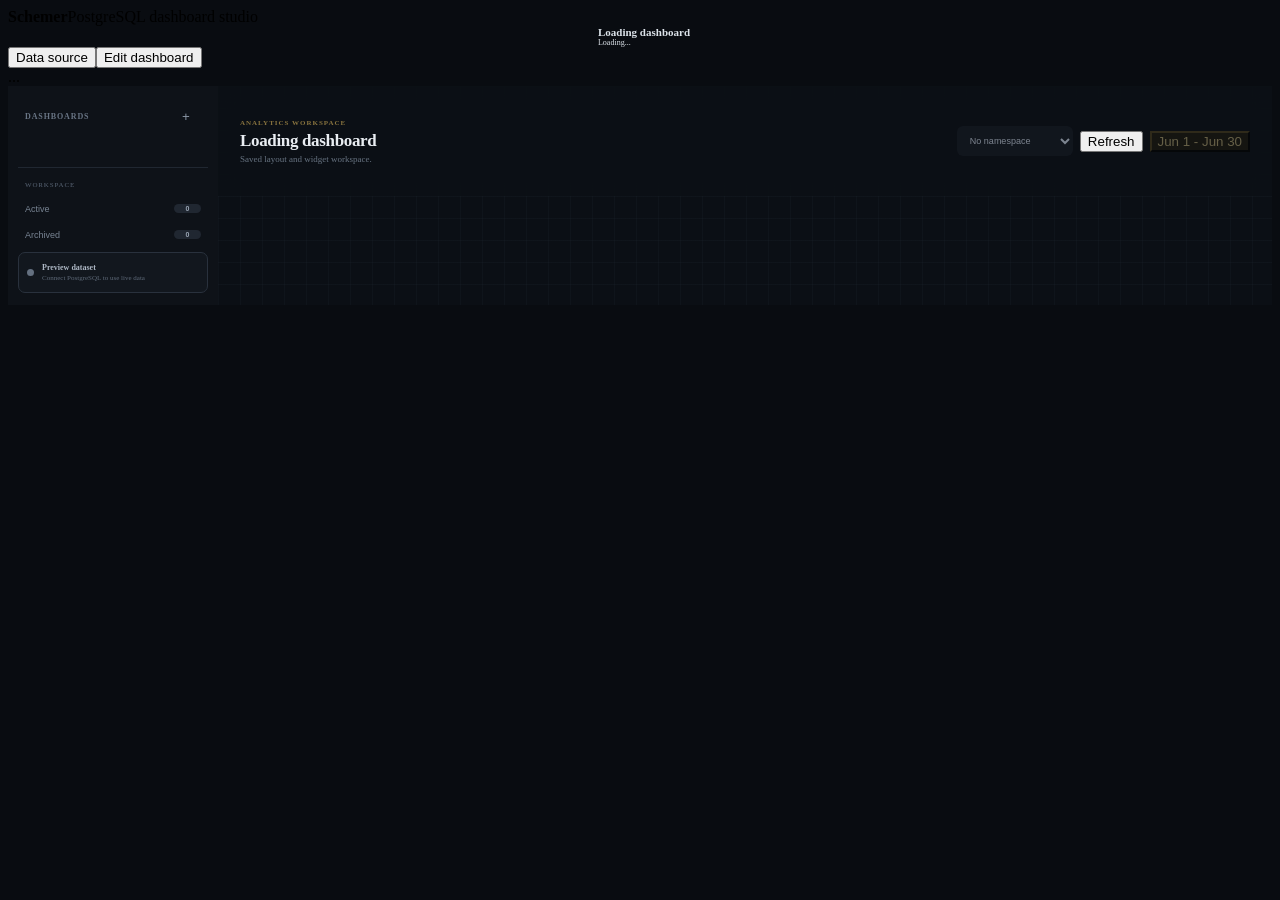
==== src/schemii/schemer_web/index.html @ 8c827c9f "Consolidate shared Schemii and Schemer resources" ====
<!doctype html>
<html lang="en">
  <head>
    <meta charset="UTF-8" />
    <meta name="viewport" content="width=device-width, initial-scale=1.0" />
    <meta name="theme-color" content="#0d1117" />
    <title>Schemer</title>
    <link rel="stylesheet" href="styles.css" />
  </head>
  <body>
    <div class="app-shell">
      <header class="topbar">
        <div class="topbar-leading"><div class="brand"><div class="brand-mark" aria-hidden="true"><span></span><span></span><span></span></div><div><strong>Schemer</strong><span class="brand-subtitle">PostgreSQL dashboard studio</span></div></div><div class="mobile-dashboard-nav"><select id="mobile-dashboard-select" aria-label="Current dashboard"></select><button id="mobile-new-dashboard" type="button" aria-label="Create dashboard">+</button></div></div>
        <div class="dashboard-title"><span class="status-dot" aria-hidden="true"></span><strong id="top-dashboard-title">Loading dashboard</strong><span id="save-status">Loading...</span></div>
        <div class="top-actions"><button class="button button-ghost" id="connections-button" type="button">Data source</button><button class="button button-ghost" id="edit-mode-button" type="button">Edit dashboard</button><button class="button button-primary" id="add-widget-button" type="button" hidden>+ Widget</button><details class="dashboard-menu shared-menu" id="dashboard-menu"><summary class="button button-ghost" aria-label="Dashboard actions">...</summary><div class="shared-menu-surface"><button id="rename-dashboard" type="button">Rename</button><button id="duplicate-dashboard" type="button">Duplicate</button><button id="archive-dashboard" type="button">Archive</button><button class="danger" id="delete-dashboard" type="button">Delete</button></div></details></div>
      </header>

      <main class="schemer-layout">
        <aside class="dashboard-sidebar">
          <div class="sidebar-heading"><span>Dashboards</span><button id="new-dashboard" type="button" aria-label="Create dashboard">+</button></div>
          <div class="dashboard-list" id="dashboard-list"></div>
          <div class="sidebar-section"><span>Workspace</span><button id="show-active-dashboards" type="button">Active <b id="active-dashboard-count">0</b></button><button id="show-archived-dashboards" type="button">Archived <b id="archived-dashboard-count">0</b></button></div>
          <div class="source-summary"><span class="source-light"></span><div><strong id="source-name">Preview dataset</strong><small id="source-detail">Connect PostgreSQL to use live data</small></div></div>
        </aside>

        <section class="dashboard-workspace">
          <header class="dashboard-toolbar">
            <div><span class="eyebrow">Analytics workspace</span><h1 id="dashboard-heading">Loading dashboard</h1><p id="dashboard-description">Saved layout and widget workspace.</p></div>
            <div class="toolbar-actions"><select id="namespace-select" aria-label="PostgreSQL namespace" disabled><option value="">No namespace</option></select><button class="button button-ghost" id="refresh-button" type="button">Refresh</button><button class="button button-ghost date-range" type="button" disabled title="Dashboard date filtering is not available yet">Jun 1 - Jun 30</button></div>
          </header>

          <div class="dashboard-canvas" id="dashboard-canvas" aria-live="polite"></div>
          <div class="dashboard-conflict" id="dashboard-conflict" hidden><strong>This dashboard changed in another tab.</strong><button class="button button-primary" id="reload-dashboard" type="button">Reload current dashboard</button></div>
          <section class="widget-focus" id="widget-focus" role="dialog" aria-modal="true" aria-label="Expanded widget" hidden>
            <div class="widget-focus-main">
              <div class="widget-focus-content" id="widget-focus-content"></div>
            </div>
            <aside class="widget-inspector" id="widget-inspector">
              <header class="widget-inspector-head"><div><span class="eyebrow">Selected population</span><strong id="widget-inspector-title">Metric</strong></div><div class="widget-inspector-actions"><button class="button button-ghost" type="button" id="view-inspector-sql">View SQL</button><button type="button" id="close-widget-inspector" aria-label="Close widget inspector">x</button></div></header>
              <div class="widget-inspector-body" id="widget-inspector-body"></div>
            </aside>
          </section>
          <template id="preview-widget-templates">
            <article class="widget metric-widget" data-preview-id="widget_revenue"><header><div><span>Gross revenue</span><small>Revenue by order date</small></div><button type="button" aria-label="Widget menu">...</button></header><strong>$42,860</strong><p><b>+12.4%</b> from previous period</p><div class="metric-sparkline"><i></i><i></i><i></i><i></i><i></i><i></i><i></i><i></i></div></article>
            <article class="widget metric-widget" data-preview-id="widget_orders"><header><div><span>Orders</span><small>Order count by order date</small></div><button type="button" aria-label="Widget menu">...</button></header><strong>500</strong><p><b>+8.1%</b> across 150 customers</p><div class="metric-sparkline blue"><i></i><i></i><i></i><i></i><i></i><i></i><i></i><i></i></div></article>
            <article class="widget metric-widget" data-preview-id="widget_average"><header><div><span>Average order</span><small>Average value by order date</small></div><button type="button" aria-label="Widget menu">...</button></header><strong>$85.72</strong><p><em>-2.3%</em> from previous period</p><div class="metric-sparkline violet"><i></i><i></i><i></i><i></i><i></i><i></i><i></i><i></i></div></article>
            <article class="widget chart-widget" data-preview-id="widget_trend">
              <header><div><span>Revenue trend</span><small>Daily gross sales</small></div><button type="button" aria-label="Widget menu">...</button></header>
              <div class="chart-area"><div class="chart-axis"><span>$4k</span><span>$3k</span><span>$2k</span><span>$1k</span><span>$0</span></div><svg viewBox="0 0 700 210" preserveAspectRatio="none" aria-label="Preview revenue line chart" role="img"><defs><linearGradient id="area-fill" x1="0" x2="0" y1="0" y2="1"><stop offset="0" stop-color="#f4b942" stop-opacity=".28"/><stop offset="1" stop-color="#f4b942" stop-opacity="0"/></linearGradient></defs><path class="grid" d="M0 20H700M0 65H700M0 110H700M0 155H700M0 200H700"/><path class="area" d="M0 173 C35 165 55 105 90 123 S145 144 180 102 S238 45 270 72 S323 122 360 91 S415 132 450 88 S510 42 545 64 S605 113 640 54 S678 45 700 27 L700 210 L0 210Z"/><path class="line" d="M0 173 C35 165 55 105 90 123 S145 144 180 102 S238 45 270 72 S323 122 360 91 S415 132 450 88 S510 42 545 64 S605 113 640 54 S678 45 700 27"/></svg><div class="chart-labels"><span>Jun 1</span><span>Jun 8</span><span>Jun 15</span><span>Jun 22</span><span>Jun 30</span></div></div>
            </article>
            <article class="widget status-widget" data-preview-id="widget_status"><header><div><span>Order status</span><small>Current distribution</small></div><button type="button" aria-label="Widget menu">...</button></header><div class="donut-wrap"><div class="donut"><strong>500</strong><span>orders</span></div></div><div class="status-legend"><span><i class="paid"></i>Paid <b>100</b></span><span><i class="shipped"></i>Shipped <b>100</b></span><span><i class="packed"></i>Packed <b>100</b></span><span><i class="pending"></i>Pending <b>100</b></span><span><i class="cancelled"></i>Cancelled <b>100</b></span></div></article>
            <article class="widget table-widget" data-preview-id="widget_recent">
              <header><div><span>Recent orders</span><small>Latest activity across all customers</small></div><button type="button" aria-label="Widget menu">...</button></header>
              <div class="table-scroll"><table><thead><tr><th>Order</th><th>Customer</th><th>Status</th><th>Items</th><th>Total</th><th>Ordered</th></tr></thead><tbody><tr><td>#500</td><td>Harper Jones</td><td><span class="badge pending">Pending</span></td><td>2</td><td>$91.40</td><td>Jun 10, 20:00</td></tr><tr><td>#499</td><td>Casey Khan</td><td><span class="badge cancelled">Cancelled</span></td><td>4</td><td>$148.75</td><td>Jun 10, 05:00</td></tr><tr><td>#498</td><td>Morgan Foster</td><td><span class="badge shipped">Shipped</span></td><td>3</td><td>$76.20</td><td>Jun 9, 14:00</td></tr><tr><td>#497</td><td>Blair Evans</td><td><span class="badge packed">Packed</span></td><td>2</td><td>$63.95</td><td>Jun 8, 23:00</td></tr></tbody></table></div>
            </article>
          </template>
        </section>
        <aside class="detail-drawer" id="detail-drawer" aria-label="Detail report" aria-hidden="true" inert>
          <header class="detail-report-head"><button class="detail-report-heading" id="expand-detail-report" type="button" aria-expanded="true"><span class="eyebrow">Detail report</span><strong id="detail-report-title">Selected rows</strong><small id="detail-report-timestamp"></small></button><button id="view-detail-sql" type="button">View SQL</button><span class="shared-icon-button detail-close-spacer" aria-hidden="true"></span></header>
          <div class="detail-report-controls"><div class="detail-filter-chips" id="detail-filter-chips" aria-label="Active detail filters"></div><label>Search<input id="detail-search" type="search" maxlength="256" placeholder="Search detail rows" /></label></div>
          <div class="detail-report-body" id="detail-report-body" aria-live="polite"></div>
          <footer class="detail-report-footer"><span id="detail-report-count"></span><div><button type="button" id="detail-previous">Previous</button><span id="detail-page"></span><button type="button" id="detail-next">Next</button></div></footer>
        </aside>
      </main>
    </div>

    <dialog id="connections-dialog" class="shared-dialog">
      <div class="dialog-head shared-dialog-head"><div><span class="eyebrow">Shared PostgreSQL service</span><h2>Data sources</h2><p>Connections saved here are immediately available in Schemii.</p></div><button id="close-connections" type="button" aria-label="Close">x</button></div>
      <div class="connection-layout">
        <section><div class="section-title"><span>Saved connections</span><button class="button button-ghost" id="new-connection" type="button">+ New</button></div><div class="connection-list" id="connection-list"></div></section>
        <form id="connection-form" class="shared-form">
          <input id="profile-id" type="hidden" />
          <label>Name<input id="profile-name" required maxlength="128" value="Analytics database" /></label>
          <div class="field-pair shared-field-pair"><label>Host<input id="profile-host" required value="127.0.0.1" /></label><label>Port<input id="profile-port" required type="number" min="1" max="65535" value="5432" /></label></div>
          <div class="field-pair shared-field-pair"><label>Database<input id="profile-database" required /></label><label>User<input id="profile-user" required /></label></div>
          <label>Password<input id="profile-password" type="password" autocomplete="new-password" /><small>Leave empty while editing to keep the stored password.</small></label>
          <div class="field-pair shared-field-pair"><label>SSL mode<select id="profile-sslmode"><option>prefer</option><option>require</option><option>verify-ca</option><option>verify-full</option><option>disable</option><option>allow</option></select></label><label>Timeout<input id="profile-timeout" type="number" min="1" max="120" value="10" /></label></div>
          <p class="form-status shared-control-status" id="connection-status"></p><div class="form-actions shared-form-actions"><button class="button button-ghost" id="test-connection" type="button">Test</button><button class="button button-primary" type="submit">Save connection</button></div>
        </form>
      </div>
    </dialog>

    <dialog class="dashboard-form-dialog" id="dashboard-form-dialog">
      <form id="dashboard-form">
        <div class="dialog-head"><div><span class="eyebrow">Dashboard workspace</span><h2 id="dashboard-form-title">New dashboard</h2><p id="dashboard-form-copy">Create an empty dashboard.</p></div><button id="close-dashboard-form" type="button" aria-label="Close">x</button></div>
        <div class="dashboard-form-body"><label>Dashboard name<input id="dashboard-name" required maxlength="128" /></label><p class="form-status" id="dashboard-form-status"></p><div class="form-actions"><button class="button button-ghost" id="cancel-dashboard-form" type="button">Cancel</button><button class="button button-primary" type="submit">Continue</button></div></div>
      </form>
    </dialog>

    <dialog class="widget-editor-dialog" id="widget-editor-dialog">
      <div class="dialog-head"><div><span class="eyebrow">Widget name</span><input class="widget-editor-name" id="widget-editor-name" required maxlength="128" aria-label="Widget name" /><p>Configure this widget without affecting other dashboard widgets.</p></div><button id="close-widget-editor" type="button" aria-label="Close widget editor">x</button></div>
      <div class="widget-editor-layout">
        <nav class="widget-editor-nav" role="tablist" aria-label="Widget configuration sections"><button class="active" role="tab" aria-controls="widget-source-editor" type="button" data-editor-section="source">Source</button><button role="tab" aria-controls="widget-query-editor" type="button" data-editor-section="query">Visualization</button><button role="tab" aria-controls="widget-query-editor" type="button" data-editor-section="filters">Filters <small>AND / OR</small></button><button role="tab" aria-controls="widget-query-editor" type="button" data-editor-section="sort">Sort <small>&amp; Limit</small></button><button role="tab" aria-controls="widget-query-editor" type="button" data-editor-section="detail">Detail Report</button></nav>
        <section class="widget-source-editor" id="widget-source-editor" role="tabpanel"><div class="widget-source-selectors"><label>Connection<select id="widget-source-profile" aria-label="Widget source connection"></select></label><label>Namespace<select id="widget-source-namespace" aria-label="Widget source namespace"></select></label></div><div class="relation-browser"><div class="relation-browser-head"><strong>Relations</strong><span>Tables, views, and materialized views</span></div><p id="relation-browser-status" aria-live="polite">Select a connection and namespace.</p><div class="relation-list" id="relation-list"></div><section class="relation-detail" id="relation-detail" hidden></section></div></section>
        <section class="widget-query-editor" id="widget-query-editor" role="tabpanel" hidden><header><div><strong id="widget-query-heading">Groupings &amp; Measures</strong><p id="widget-query-copy">Choose result groupings and aggregate measures.</p></div><button class="button button-ghost" id="reset-widget-query" type="button">Reset query to saved</button></header><div class="query-editor-groups" id="widget-query-fields"></div><footer><label id="widget-query-limit-field" hidden>Result row limit<input id="widget-query-limit" type="number" min="1" max="500" value="100" /></label><p class="form-status" id="widget-query-status" aria-live="polite">Name and source save automatically. Query changes remain local until applied.</p><button class="button button-primary" id="apply-widget-query" type="button">Apply query &amp; run</button></footer></section>
      </div>
    </dialog>

    <dialog class="executed-sql-dialog" id="executed-sql-dialog">
      <div class="dialog-head"><div><span class="eyebrow" id="executed-sql-context">Widget result</span><h2 id="executed-sql-title">Executed SQL</h2><p id="executed-sql-status"></p></div><button id="close-executed-sql" type="button" aria-label="Close executed SQL">x</button></div>
      <div class="executed-sql-body"><pre><code id="executed-sql-code"></code></pre><section id="executed-sql-parameters" hidden><strong>Bound parameters</strong><pre><code id="executed-sql-parameter-code"></code></pre></section></div>
    </dialog>

    <div class="app-tooltip" id="app-tooltip" role="tooltip" hidden></div>
    <script src="/shared/session-client.js"></script><script src="/shared/postgres-client.js"></script><script src="/shared/profile-manager.js"></script><script src="/shared/ui-components.js"></script><script src="app.js"></script>
  </body>
</html>
---- src/schemii/schemer_web/styles.css ----
@import url("/shared/theme.css");

body { background: #090c11; }
.mobile-dashboard-nav { display: none; min-width: 0; align-items: center; gap: 5px; }.mobile-dashboard-nav select { min-width: 0; max-width: 180px; height: 30px; padding: 0 8px; border: 1px solid #2b3440; border-radius: 5px; outline: 0; color: #d3dae3; background: #151a22; font-size: 10px; }.mobile-dashboard-nav button { width: 30px; height: 30px; border: 1px solid #343d4b; border-radius: 5px; color: #aeb8c5; background: #151a22; cursor: pointer; }
.dashboard-title { display: grid; grid-template-columns: auto auto; align-items: center; justify-content: center; gap: 0 8px; color: #dce3ea; font-size: 11px; }
.dashboard-title .status-dot { grid-row: 1 / 3; }
.dashboard-title span:last-child { grid-column: 2; color: var(--faint); font-size: 8px; }
.dashboard-title span[data-state="dirty"] { color: #d8b45c; }.dashboard-title span[data-state="saving"] { color: #8ba9cc; }.dashboard-title span[data-state="error"] { color: #e47b84; }
.dashboard-menu { position: relative; }.dashboard-menu summary { list-style: none; }.dashboard-menu summary::-webkit-details-marker { display: none; }.dashboard-menu > div { position: absolute; z-index: 40; top: calc(100% + 7px); right: 0; display: grid; width: 130px; padding: 4px; border: 1px solid var(--line-strong); border-radius: 6px; background: #151a22; box-shadow: 0 16px 38px rgba(0,0,0,.5); }.dashboard-menu:not([open]) > div { display: none; }.dashboard-menu button { padding: 8px; border: 0; border-radius: 4px; color: #abb5c2; text-align: left; background: transparent; font-size: 9px; cursor: pointer; }.dashboard-menu button:hover { color: var(--text); background: #202731; }.dashboard-menu button.danger { color: #df858d; }
.schemer-layout { display: grid; grid-template-columns: 210px minmax(0, 1fr); min-height: 0; }
.dashboard-sidebar { display: flex; min-height: 0; flex-direction: column; gap: 5px; padding: 15px 10px 12px; border-right: 1px solid var(--line); background: #0e1218; }
.sidebar-heading, .section-title { display: flex; align-items: center; justify-content: space-between; padding: 0 7px 8px; color: #697585; font-size: 8px; font-weight: 750; text-transform: uppercase; letter-spacing: .11em; }
.sidebar-heading button, .dialog-head > button:not(.shared-icon-button) { border: 0; color: #8994a3; background: transparent; cursor: pointer; }
.dashboard-link { display: grid; grid-template-columns: 4px minmax(0, 1fr); gap: 8px; align-items: stretch; padding: 9px 9px 9px 5px; border: 1px solid transparent; border-radius: 6px; color: #9aa5b4; text-align: left; background: transparent; cursor: pointer; }
.dashboard-link i { border-radius: 4px; background: #343d4b; }
.dashboard-link span { display: grid; gap: 3px; font-size: 10px; }
.dashboard-link small { color: #586474; font-size: 7px; }
.dashboard-link.active { color: #eee6ca; border-color: #493c20; background: #1e1a11; }
.dashboard-link.active i { background: var(--accent); box-shadow: 0 0 8px rgba(244, 185, 66, .28); }
.dashboard-list { display: grid; gap: 5px; }.empty-sidebar { margin: 8px; color: #5e6978; font-size: 8px; line-height: 1.5; }
.sidebar-section { display: grid; gap: 2px; margin-top: 18px; padding-top: 13px; border-top: 1px solid #202731; }
.sidebar-section > span { padding: 0 7px 6px; color: #586474; font-size: 7px; text-transform: uppercase; letter-spacing: .12em; }
.sidebar-section button { display: flex; justify-content: space-between; padding: 7px; border: 0; color: #788493; text-align: left; background: transparent; font-size: 9px; cursor: pointer; }
.sidebar-section b { min-width: 17px; padding: 1px 5px; border-radius: 8px; color: #9aa5b4; background: #202731; text-align: center; font-size: 7px; }
.source-summary { display: grid; grid-template-columns: auto minmax(0, 1fr); gap: 8px; align-items: center; margin-top: auto; padding: 10px 8px; border: 1px solid #29313d; border-radius: 7px; background: #12171e; }
.source-light { width: 7px; height: 7px; border-radius: 50%; background: #647080; }
.source-summary.connected .source-light { background: #64c793; box-shadow: 0 0 8px rgba(100, 199, 147, .4); }
.source-summary div { display: grid; min-width: 0; gap: 2px; }
.source-summary strong, .source-summary small { overflow: hidden; text-overflow: ellipsis; white-space: nowrap; }
.source-summary strong { color: #aeb8c5; font-size: 8px; }
.source-summary small { color: #5e6978; font-size: 7px; }
.dashboard-workspace { min-width: 0; min-height: 0; overflow: auto; background-color: #0b0f15; background-image: linear-gradient(rgba(38, 46, 57, .16) 1px, transparent 1px), linear-gradient(90deg, rgba(38, 46, 57, .16) 1px, transparent 1px); background-size: 22px 22px; }
.dashboard-toolbar { position: sticky; z-index: 5; top: 0; display: flex; align-items: center; justify-content: space-between; gap: 20px; min-height: 82px; padding: 14px 22px; border-bottom: 1px solid var(--line); background: rgba(12, 16, 22, .94); backdrop-filter: blur(10px); }
.eyebrow { display: block; margin-bottom: 4px; color: #88733f; font-size: 7px; font-weight: 750; text-transform: uppercase; letter-spacing: .14em; }
.dashboard-toolbar h1, .dialog-head h2 { margin: 0; color: #e9edf2; font-size: 17px; letter-spacing: -.02em; }
.dashboard-toolbar p, .dialog-head p { margin: 3px 0 0; color: #687483; font-size: 9px; }
.toolbar-actions { display: flex; align-items: center; gap: 7px; }
.toolbar-actions select { height: 30px; max-width: 150px; padding: 0 26px 0 9px; border: 1px solid var(--line-strong); border-radius: 6px; color: #aeb8c5; background: #151a22; font-size: 9px; }
.date-range { color: #b8a976; border-color: #514422; background: #201b11; }
.dashboard-canvas { display: grid; grid-template-columns: repeat(12, minmax(0, 1fr)); grid-auto-rows: 46px; gap: 12px; width: min(1280px, calc(100% - 36px)); min-height: calc(100% - 118px); margin: 18px auto 50px; }
.widget { position: relative; grid-column: span 4; min-width: 0; min-height: 0 !important; height: 100%; overflow: hidden; border: 1px solid #29313d; border-radius: 8px; background: linear-gradient(150deg, rgba(22, 28, 37, .97), rgba(14, 18, 24, .98)); box-shadow: 0 12px 30px rgba(0, 0, 0, .2); }
.widget.dragging { z-index: 3; opacity: .45; border-color: var(--accent); box-shadow: 0 18px 42px rgba(0,0,0,.38); will-change: transform; }
.widget.swap-target { border-color: var(--accent); box-shadow: inset 0 0 0 1px rgba(244,185,66,.38), 0 16px 38px rgba(0,0,0,.34); }
.widget > header { display: flex; min-height: 43px; align-items: center; justify-content: space-between; gap: 8px; padding: 9px 12px; border-bottom: 1px solid #252d38; }
.widget > header div { display: grid; gap: 2px; }.widget > header > div:first-child { min-width: 0; flex: 1; }.widget > header > div:first-child > span, .widget > header > div:first-child > small { overflow: hidden; text-overflow: ellipsis; white-space: nowrap; }
.widget > header span { color: #c5ced9; font-size: 9px; font-weight: 700; }
.widget > header small { color: #5f6a79; font-size: 7px; }
.widget > header button:not(.shared-icon-button) { border: 0; color: #687483; background: transparent; cursor: pointer; }
.dashboard-edit-mode .widget > header { cursor: grab; }.dashboard-edit-mode .widget.dragging > header { cursor: grabbing; }.widget-edit-controls { display: none !important; align-items: center; gap: 4px !important; }.dashboard-edit-mode .widget-edit-controls { display: flex !important; width: auto; flex: 0 0 auto; justify-content: flex-end; }.dashboard-edit-mode .widget { outline: 1px dashed rgba(126, 137, 151,.16); user-select: none; }
.metric-widget { min-height: 142px; }
.metric-widget > strong { display: block; padding: 14px 14px 0; color: #f1f4f7; font-size: 26px; letter-spacing: -.04em; }
.metric-widget p { margin: 4px 14px 8px; color: #647080; font-size: 8px; }
.metric-widget p b { color: #64c793; }
.metric-widget p em { color: #e47b84; font-style: normal; }
.metric-sparkline { display: flex; height: 28px; align-items: end; gap: 3px; padding: 0 14px; }
.metric-sparkline i { width: 12.5%; border-radius: 2px 2px 0 0; background: rgba(244, 185, 66, .45); }
.metric-sparkline i:nth-child(1) { height: 25%; }.metric-sparkline i:nth-child(2) { height: 44%; }.metric-sparkline i:nth-child(3) { height: 37%; }.metric-sparkline i:nth-child(4) { height: 62%; }.metric-sparkline i:nth-child(5) { height: 49%; }.metric-sparkline i:nth-child(6) { height: 78%; }.metric-sparkline i:nth-child(7) { height: 67%; }.metric-sparkline i:nth-child(8) { height: 93%; }
.metric-sparkline.blue i { background: rgba(101, 169, 255, .42); }.metric-sparkline.violet i { background: rgba(155, 130, 244, .4); }
.widget.wide { grid-column: span 8; min-height: 310px; }.status-widget { min-height: 310px; }.widget.full { grid-column: 1 / -1; }
.chart-area { position: relative; height: 260px; padding: 13px 16px 24px 42px; }.chart-area svg { width: 100%; height: 205px; overflow: visible; }.chart-area .grid { fill: none; stroke: #252d37; stroke-width: 1; vector-effect: non-scaling-stroke; }.chart-area .area { fill: url(#area-fill); }.chart-area .line { fill: none; stroke: var(--accent); stroke-width: 2.5; vector-effect: non-scaling-stroke; filter: drop-shadow(0 0 5px rgba(244,185,66,.25)); }
.chart-axis { position: absolute; top: 12px; bottom: 43px; left: 10px; display: flex; flex-direction: column; justify-content: space-between; color: #566170; font: 7px ui-monospace, monospace; }.chart-labels { display: flex; justify-content: space-between; color: #566170; font: 7px ui-monospace, monospace; }
.donut-wrap { display: grid; place-items: center; padding: 18px 0 10px; }.donut { display: grid; width: 108px; height: 108px; place-content: center; border-radius: 50%; background: radial-gradient(circle at center, #141a21 0 52%, transparent 53%), conic-gradient(#f4b942 0 20%, #65a9ff 20% 40%, #9b82f4 40% 60%, #59c894 60% 80%, #ef7c8e 80%); box-shadow: 0 0 24px rgba(0,0,0,.25); text-align: center; }.donut strong { font-size: 18px; }.donut span { color: #687483; font-size: 7px; text-transform: uppercase; letter-spacing: .1em; }
.status-legend { display: grid; grid-template-columns: 1fr 1fr; gap: 7px 12px; padding: 4px 16px 14px; }.status-legend span { display: grid; grid-template-columns: auto 1fr auto; align-items: center; gap: 6px; color: #778392; font-size: 7px; }.status-legend i { width: 6px; height: 6px; border-radius: 2px; }.status-legend b { color: #aeb8c5; }.paid { background: #f4b942; }.shipped { background: #65a9ff; }.packed { background: #9b82f4; }.pending { background: #59c894; }.cancelled { background: #ef7c8e; }
.table-widget { min-height: 250px; }.table-scroll { overflow: auto; }.table-widget table { width: 100%; border-collapse: collapse; font-size: 8px; }.table-widget th, .table-widget td { padding: 10px 13px; border-bottom: 1px solid #222a34; text-align: left; white-space: nowrap; }.table-widget th { color: #677382; background: #121820; font-size: 7px; text-transform: uppercase; letter-spacing: .06em; }.table-widget td { color: #aeb8c5; }.table-widget tbody tr:hover { background: #181d24; }.badge { display: inline-block; padding: 3px 6px; border-radius: 8px; color: #d8dfe7; background: #29313d; font-size: 7px; }.badge.pending { color: #8bddae; background: #162a21; }.badge.shipped { color: #98c8ff; background: #17263a; }.badge.packed { color: #c3b4ff; background: #241f39; }.badge.cancelled { color: #f0a2a9; background: #321c21; }
.empty-dashboard { grid-column: 1 / -1; align-self: start; margin: 40px auto; color: #687483; font-size: 10px; }.dashboard-conflict { position: fixed; z-index: 30; right: 18px; bottom: 18px; display: flex; align-items: center; gap: 12px; padding: 12px; border: 1px solid #713a42; border-radius: 7px; color: #efabb1; background: #2a171c; box-shadow: 0 16px 38px rgba(0,0,0,.45); font-size: 9px; }.dashboard-conflict[hidden] { display: none; }
dialog { width: min(820px, calc(100vw - 28px)); padding: 0; border: 1px solid #3a4351; border-radius: 10px; color: var(--text); background: #10151c; box-shadow: 0 30px 90px rgba(0,0,0,.65); }dialog::backdrop { background: rgba(2,5,8,.75); backdrop-filter: blur(3px); }.dialog-head { display: flex; justify-content: space-between; padding: 17px 19px; border-bottom: 1px solid var(--line); }.dialog-head > button { align-self: start; font-size: 14px; }.connection-layout { display: grid; grid-template-columns: 280px minmax(0, 1fr); min-height: 440px; }.connection-layout > section { padding: 15px 10px; border-right: 1px solid var(--line); background: #0d1117; }.connection-list { display: grid; gap: 6px; }.connection-item { display: grid; gap: 3px; width: 100%; padding: 10px; border: 1px solid #29313d; border-radius: 6px; color: #b9c2cd; text-align: left; background: #141a22; cursor: pointer; }.connection-item.active { border-color: #66552a; background: #201b11; }.connection-item small { color: #667180; font-size: 7px; }.connection-layout form { display: grid; align-content: start; gap: 11px; padding: 18px; }.connection-layout label { display: grid; gap: 5px; color: #758190; font-size: 8px; }.connection-layout input, .connection-layout select { width: 100%; height: 32px; padding: 0 9px; border: 1px solid #303947; border-radius: 5px; outline: 0; color: #d3dae3; background: #0b0f15; font-size: 9px; }.connection-layout input:focus, .connection-layout select:focus { border-color: #80682e; }.connection-layout label small { color: #525e6d; font-size: 7px; }.field-pair { display: grid; grid-template-columns: 1fr 1fr; gap: 10px; }.form-actions { display: flex; justify-content: flex-end; gap: 7px; padding-top: 5px; }.form-status { min-height: 16px; margin: 0; color: #d59a58; font-size: 8px; }.form-status.error { color: #e47b84; }.empty-connection { padding: 22px 12px; color: #687483; text-align: center; font-size: 9px; }
.dashboard-form-dialog { width: min(440px, calc(100vw - 28px)); }.dashboard-form-body { display: grid; gap: 12px; padding: 18px; }.dashboard-form-body label { display: grid; gap: 6px; color: #758190; font-size: 8px; }.dashboard-form-body input { height: 34px; padding: 0 10px; border: 1px solid #303947; border-radius: 5px; outline: 0; color: #d3dae3; background: #0b0f15; }.dashboard-form-body input:focus { border-color: #80682e; }
.connection-layout form { max-height: min(680px, calc(100vh - 100px)); overflow: auto; }.relation-browser { display: grid; min-height: 150px; gap: 8px; margin-top: 5px; padding-top: 14px; border-top: 1px solid #29313d; }.relation-browser-head { display: flex; align-items: baseline; justify-content: space-between; gap: 12px; }.relation-browser-head strong { color: #c9d1db; font-size: 9px; }.relation-browser-head span, .relation-browser > p { margin: 0; color: #626e7d; font-size: 7px; }.relation-list { display: grid; max-height: 190px; gap: 5px; overflow: auto; }.relation-item { display: flex; min-height: 32px; align-items: center; justify-content: space-between; gap: 12px; padding: 7px 9px; border: 1px solid #29313d; border-radius: 5px; color: #aeb8c5; text-align: left; background: #121820; cursor: pointer; }.relation-item:hover, .relation-item:focus-visible { border-color: #4b5664; outline: 0; background: #171e27; }.relation-item.active { color: #f0e4bf; border-color: #685529; background: #211b10; }.relation-item strong { overflow: hidden; font-size: 8px; text-overflow: ellipsis; white-space: nowrap; }.relation-item span { flex: 0 0 auto; color: #6f7b8a; font-size: 7px; text-transform: uppercase; letter-spacing: .06em; }.relation-detail { display: grid; max-height: 270px; gap: 7px; overflow: auto; padding: 10px; border: 1px solid #3b4654; border-radius: 6px; background: #0d1218; }.relation-detail[hidden] { display: none; }.relation-detail > header { display: flex; align-items: center; justify-content: space-between; gap: 12px; }.relation-detail > header strong { color: #d7dee6; font-size: 10px; }.relation-detail > header span { color: #ac9360; font-size: 7px; text-transform: uppercase; letter-spacing: .06em; }.relation-fingerprint-label { color: #647080; font-size: 7px; text-transform: uppercase; letter-spacing: .08em; }.relation-fingerprint { overflow-wrap: anywhere; color: #8895a4; font: 7px/1.45 ui-monospace, monospace; }.relation-columns { width: 100%; border-collapse: collapse; font: 8px ui-monospace, monospace; }.relation-columns th, .relation-columns td { padding: 7px 6px; border-bottom: 1px solid #252d38; text-align: left; white-space: nowrap; }.relation-columns th { color: #687483; font-size: 7px; text-transform: uppercase; letter-spacing: .05em; }.relation-columns td { color: #b4beca; }
.relation-assignment { display: grid; gap: 8px; margin-top: 3px; padding-top: 10px; border-top: 1px solid #29313d; }.relation-assignment label { display: grid; grid-template-columns: 1fr minmax(150px, 1.4fr); align-items: center; gap: 10px; color: #788493; font-size: 8px; }.relation-assignment select { height: 29px; padding: 0 8px; border: 1px solid #35404d; border-radius: 5px; color: #c0c9d3; background: #11171e; font-size: 8px; }.relation-assignment > div { display: flex; align-items: center; gap: 7px; }.relation-assignment > div span { margin-left: auto; color: #788493; font-size: 7px; }.widget-source-label { color: #9b8653 !important; }
.relation-assignment > strong { color: #8d99a8; font-size: 8px; }
.column-suggestions { display: flex; gap: 4px; color: #5f6b79; }.column-suggestions span { padding: 2px 5px; border: 1px solid #4b4128; border-radius: 8px; color: #bca66d; background: #201b11; font: 7px ui-monospace, monospace; text-transform: uppercase; letter-spacing: .04em; }
.relation-preview { display: grid; gap: 7px; margin-top: 3px; padding-top: 10px; border-top: 1px solid #29313d; }.relation-preview > header { display: flex; align-items: center; justify-content: space-between; gap: 10px; }.relation-preview > header strong { color: #aeb8c5; font-size: 8px; }.relation-preview > p { margin: 0; color: #687483; font-size: 7px; }.relation-preview-data { max-width: 100%; overflow: auto; border: 1px solid #29313d; border-radius: 5px; }.relation-preview-data:empty { display: none; }.relation-preview-table { width: 100%; border-collapse: collapse; font: 8px ui-monospace, monospace; }.relation-preview-table th, .relation-preview-table td { max-width: 240px; padding: 7px 8px; overflow: hidden; border-bottom: 1px solid #252d38; text-align: left; text-overflow: ellipsis; white-space: nowrap; }.relation-preview-table th { color: #738090; background: #121820; font-size: 7px; text-transform: uppercase; letter-spacing: .05em; }.relation-preview-table td { color: #b8c1cc; }
.relation-change-notice { display: grid; gap: 4px; padding: 9px 10px; border: 1px solid #713a42; border-radius: 5px; background: #27171b; }.relation-change-notice strong { color: #ed9ba3; font-size: 8px; }.relation-change-notice p { margin: 0; color: #b97a82; font-size: 7px; line-height: 1.5; }
.widget-source-editor[hidden], .widget-query-editor[hidden] { display: none; }.widget-query-editor { display: grid; min-width: 0; align-content: start; gap: 14px; padding: 16px; overflow: auto; }.widget-query-editor > header, .query-editor-group > header { display: flex; align-items: center; justify-content: space-between; gap: 12px; }.widget-query-editor > header strong, .query-editor-group > header strong { color: #cdd5de; font-size: 10px; }.widget-query-editor header p { margin: 3px 0 0; color: #657180; font-size: 8px; }.query-editor-groups { display: grid; gap: 12px; }.query-editor-group { display: grid; gap: 9px; padding: 12px; border: 1px solid #303947; border-radius: 7px; background: #0d1218; }.query-editor-rows { display: grid; gap: 7px; }.query-editor-row { display: grid; grid-template-columns: repeat(auto-fit, minmax(120px, 1fr)) auto; gap: 7px; align-items: end; padding: 9px; border: 1px solid #29313d; border-radius: 5px; background: #141a22; }.query-editor-row label, .widget-query-editor > footer label { display: grid; gap: 5px; color: #74808f; font-size: 7px; }.query-editor-row input:not([type="checkbox"]), .query-editor-row select, .query-editor-row textarea, .widget-query-editor > footer input { width: 100%; min-height: 30px; padding: 7px 8px; border: 1px solid #35404d; border-radius: 4px; color: #cbd3dc; background: #0b0f15; font: 8px/1.4 ui-monospace, monospace; }.query-editor-row input:not([type="checkbox"]), .query-editor-row select, .widget-query-editor > footer input { height: 30px; padding-top: 0; padding-bottom: 0; }.query-editor-row textarea { resize: vertical; }.query-editor-row input[type="checkbox"] { width: 16px; height: 16px; margin: 7px 0; accent-color: var(--accent); }.query-remove { height: 30px; padding: 0 7px; border: 1px solid #593039; border-radius: 4px; color: #d5878f; background: #241419; font-size: 7px; cursor: pointer; }.widget-query-editor > footer { position: sticky; bottom: -16px; display: grid; grid-template-columns: minmax(120px, 180px) 1fr auto; gap: 10px; align-items: end; padding: 12px 0 2px; background: #10151c; }.widget-query-editor > footer .form-status { align-self: center; }.query-result-widget { display: flex; flex-direction: column; }.query-result-scroll { min-height: 0; flex: 1; overflow: auto; }.query-result-scroll table { width: 100%; border-collapse: collapse; font: 9px ui-monospace, monospace; }.query-result-scroll th, .query-result-scroll td { padding: 10px 11px; border-bottom: 1px solid #252d38; text-align: left; white-space: nowrap; }.query-result-scroll th { position: sticky; top: 0; color: #7c8897; background: #121820; font-size: 7px; text-transform: uppercase; letter-spacing: .05em; }.query-result-scroll td { color: #c3ccd6; }.query-result-scroll tbody tr:nth-child(even) { background: #11171e; }.query-result-status { margin: auto !important; padding: 20px !important; color: #758190 !important; text-align: center; }.query-result-status.error { color: #e18a93 !important; }.query-result-summary { margin: 0 !important; padding: 8px 11px !important; border-top: 1px solid #29313d; color: #667282 !important; font-size: 7px !important; }
.grouping-picker { position: relative; width: min(520px, 100%); }.grouping-picker > summary { min-height: 34px; padding: 9px 32px 9px 10px; border: 1px solid #3b4654; border-radius: 5px; color: #c8d1dc; background: #121820; font-size: 8px; cursor: pointer; list-style-position: inside; }.grouping-picker > div { position: absolute; z-index: 10; top: calc(100% + 5px); right: 0; left: 0; display: grid; max-height: 260px; gap: 2px; padding: 6px; overflow: auto; border: 1px solid #465261; border-radius: 6px; background: #11171e; box-shadow: 0 18px 40px rgba(0,0,0,.5); }.grouping-picker:not([open]) > div { display: none; }.grouping-picker label { display: grid; grid-template-columns: auto minmax(0,1fr) auto; align-items: center; gap: 8px; padding: 7px 8px; border-radius: 4px; color: #bcc5d0; font-size: 8px; cursor: pointer; }.grouping-picker label:hover { background: #1c242e; }.grouping-picker input { accent-color: var(--accent); }.grouping-picker small { color: #667282; font: 7px ui-monospace, monospace; }.filter-condition-group { display: grid; gap: 8px; padding: 10px; border: 1px solid #4b4028; border-radius: 7px; background: #15130e; }.filter-condition-group > header { display: flex; align-items: center; justify-content: space-between; gap: 10px; }.filter-condition-group > header h3 { margin: 0; color: #d2bd83; font-size: 8px; text-transform: uppercase; letter-spacing: .08em; }.filter-conditions { display: grid; gap: 6px; }.filter-condition-join, .filter-group-join { display: flex; align-items: center; gap: 8px; color: #897641; font-size: 7px; font-weight: 800; letter-spacing: .12em; }.filter-condition-join::before, .filter-condition-join::after, .filter-group-join::before, .filter-group-join::after { height: 1px; flex: 1; background: #42391f; content: ""; }.filter-group-join { margin: 3px 0; color: #d59a58; }.filter-group-join::before, .filter-group-join::after { background: #654321; }.filter-add-condition { justify-self: start; }
.filter-between-values { display: grid; grid-template-columns: 1fr 1fr; gap: 6px; }.query-editor-row input[type="date"], .query-editor-row input[type="datetime-local"], .query-editor-row input[type="time"] { color-scheme: dark; }
.grouping-picker > summary { display: flex; align-items: center; list-style: none; }.grouping-picker > summary::after { width: 7px; height: 7px; margin: -4px 3px 0 auto; flex: 0 0 auto; border-right: 2px solid #aeb8c5; border-bottom: 2px solid #aeb8c5; content: ""; transform: rotate(45deg); }.grouping-picker > summary::-webkit-details-marker { display: none; }
.query-calendar-control { position: relative; display: grid; grid-template-columns: minmax(0,1fr) auto; }.query-calendar-control > input { border-radius: 4px 0 0 4px !important; }.query-calendar-toggle { min-height: 30px; padding: 0 8px; border: 1px solid #35404d; border-left: 0; border-radius: 0 4px 4px 0; color: #bca66d; background: #11171e; font-size: 7px; cursor: pointer; }.query-calendar-toggle:hover, .query-calendar-toggle[aria-expanded="true"] { color: #f0dfad; border-color: #6c5728; background: #241e11; }.query-calendar-popup { position: absolute; z-index: 30; top: calc(100% + 5px); left: 0; display: grid; width: 286px; gap: 9px; padding: 10px; border: 1px solid #4b5664; border-radius: 7px; color: #c7d0da; background: #10151c; box-shadow: 0 20px 48px rgba(0,0,0,.65); }.query-calendar-popup[hidden] { display: none; }.filter-between-values > label:last-child .query-calendar-popup { right: 0; left: auto; }.query-calendar-popup > header { display: grid; grid-template-columns: 28px 1fr 28px; align-items: center; gap: 5px; }.query-calendar-popup > header strong { color: #e5e9ee; text-align: center; font-size: 9px; }.query-calendar-popup button { min-height: 26px; border: 1px solid transparent; border-radius: 4px; color: #9da8b5; background: transparent; font-size: 8px; cursor: pointer; }.query-calendar-popup button:hover, .query-calendar-popup button:focus-visible { color: #f2e2b3; border-color: #5b4921; outline: 0; background: #211b10; }.query-calendar-grid { display: grid; grid-template-columns: repeat(7, 1fr); gap: 2px; }.query-calendar-grid > span { padding: 4px 0; color: #657180; text-align: center; font-size: 7px; }.query-calendar-grid button { aspect-ratio: 1; min-height: 0; padding: 0; }.query-calendar-grid button.outside { color: #4e5967; }.query-calendar-grid button.selected { color: #17130b; border-color: #e2ac3f; background: var(--accent); font-weight: 800; }.query-calendar-popup > footer { display: grid; gap: 8px; padding-top: 7px; border-top: 1px solid #29313d; }.query-calendar-popup > footer > label { display: grid; grid-template-columns: auto 1fr; align-items: center; gap: 8px; }.query-calendar-popup .query-calendar-time { min-width: 0; }.query-calendar-popup > footer > div { display: flex; justify-content: space-between; }
.executed-sql-dialog { width: min(900px, calc(100vw - 28px)); }.executed-sql-body { display: grid; max-height: min(620px, calc(100vh - 150px)); gap: 12px; padding: 16px; overflow: auto; }.executed-sql-body > pre, .executed-sql-body section { margin: 0; padding: 14px; overflow: auto; border: 1px solid #303947; border-radius: 7px; background: #0a0e13; }.executed-sql-body code { color: #c8d2dd; font: 11px/1.65 ui-monospace, SFMono-Regular, Consolas, monospace; white-space: pre; }.executed-sql-body section { display: grid; gap: 9px; }.executed-sql-body section[hidden] { display: none; }.executed-sql-body section strong { color: #8c98a7; font-size: 8px; text-transform: uppercase; letter-spacing: .09em; }.executed-sql-body section pre { margin: 0; }
@media (max-width: 900px) { .schemer-layout { grid-template-columns: 1fr; }.dashboard-sidebar { display: none; }.widget, .widget.wide { grid-column: span 6; }.dashboard-toolbar { align-items: flex-start; flex-direction: column; }.toolbar-actions { width: 100%; overflow-x: auto; }.connection-layout { grid-template-columns: 1fr; }.connection-layout > section { border-right: 0; border-bottom: 1px solid var(--line); }.topbar { grid-template-columns: 1fr auto; }.dashboard-title { display: none; } }
@media (max-width: 600px) { .brand-subtitle { display: none; }.dashboard-canvas { width: calc(100% - 20px); grid-auto-rows: auto; }.dashboard-canvas .widget { grid-column: 1 / -1 !important; grid-row: auto !important; order: var(--mobile-order); min-height: var(--mobile-height) !important; }.field-pair { grid-template-columns: 1fr; }.top-actions { gap: 3px; }.top-actions .button, .dashboard-menu summary { padding: 0 5px; font-size: 8px; }.dashboard-conflict { right: 10px; bottom: 10px; left: 10px; justify-content: space-between; } }

/* Dashboard cards are uniform launchers; detail lives in the expanded workspace. */
.dashboard-workspace { position: relative; }
.dashboard-workspace.widget-focus-open { overflow: hidden; }
.dashboard-canvas { grid-template-columns: repeat(auto-fit, minmax(240px, 1fr)); grid-auto-rows: 260px; align-content: start; }
.dashboard-canvas .widget { grid-column: auto !important; grid-row: auto !important; order: initial; min-height: 0 !important; height: 260px; cursor: pointer; transition: border-color .16s, box-shadow .16s, transform .16s; }
.dashboard-canvas .widget:hover, .dashboard-canvas .widget:focus-visible { border-color: #566273; outline: 0; box-shadow: 0 16px 38px rgba(0,0,0,.34); transform: translateY(-2px); }
.dashboard-canvas .widget[data-source-state="checking"] { cursor: wait; }.dashboard-canvas .widget.source-invalid { border-color: #713a42; cursor: not-allowed; box-shadow: inset 0 0 0 1px rgba(228,123,132,.12); }.dashboard-canvas .widget.source-invalid:hover { border-color: #8b4651; transform: none; }.dashboard-canvas .widget.source-invalid .widget-source-label { color: #e28b93 !important; }
.dashboard-canvas .chart-area { height: 205px; }.dashboard-canvas .chart-area svg { height: 150px; }.dashboard-canvas .table-widget .table-scroll { max-height: 215px; }
.dashboard-edit-mode .widget { user-select: none; }.dashboard-edit-mode .widget > header { cursor: pointer; }

.widget-focus { position: fixed; z-index: 60; inset: 40px 0 0; display: grid; grid-template-columns: minmax(0, 1fr) minmax(0, 1fr); min-height: 0; overflow: hidden; pointer-events: none; background: #0b0f15; transition: bottom .34s cubic-bezier(.22,1,.36,1), grid-template-columns .24s cubic-bezier(.22,1,.36,1); }
.widget-focus[hidden] { display: none; }.widget-focus.open { pointer-events: auto; }.widget-focus.inspector-dismissed { grid-template-columns: minmax(0, 1fr) 0; }
.widget-focus-main { min-width: 0; min-height: 0; overflow: auto; background-color: #0b0f15; background-image: linear-gradient(rgba(38,46,57,.16) 1px, transparent 1px), linear-gradient(90deg, rgba(38,46,57,.16) 1px, transparent 1px); background-size: 22px 22px; }
.widget-focus-head, .widget-inspector-head { position: sticky; z-index: 3; top: 0; display: flex; min-height: var(--pane-header-height); align-items: center; justify-content: space-between; gap: 14px; padding: 8px 14px; border-bottom: 1px solid var(--line); background: rgba(15,20,27,.96); backdrop-filter: blur(10px); }
.widget-focus-head > div, .widget-inspector-head > div { display: grid; gap: 2px; }.widget-focus-head .eyebrow, .widget-inspector-head .eyebrow { margin: 0; }.widget-focus-head strong, .widget-inspector-head strong { color: #e7ebf0; font-size: 12px; }.widget-focus-head small { color: #687483; font-size: 8px; }
.widget-focus-content { display: grid; min-height: 100%; padding: 18px; place-items: stretch; }
.widget-focus.detail-open { bottom: 74px; }.widget-focus.detail-open.detail-active { bottom: calc(100vh - 104px); }.widget-focus.detail-open .widget-focus-main { overflow: hidden; }.widget-focus.detail-open .widget-focus-content { height: 100%; min-height: 0; padding: 8px 12px; transition: padding .24s ease; }.widget-focus.detail-open .focused-widget-card { min-height: 0 !important; height: 100% !important; overflow: hidden; }.focused-widget-pane-head { flex: 0 0 auto; cursor: pointer; transition: background .15s; }.focused-widget-pane-head:hover, .focused-widget-pane-head:focus-within { background: #171d25; }.focused-widget-pane-heading { min-width: 0; flex: 1; outline: 0; }.focused-widget-pane-heading:focus-visible { box-shadow: inset 3px 0 #80682e; }.focused-widget-body { opacity: 1; transform: translate3d(0,0,0); transition: opacity .22s ease, transform .34s cubic-bezier(.22,1,.36,1); }.widget-focus.detail-active .focused-widget-body { opacity: 0; pointer-events: none; transform: translate3d(0,-6px,0); }
.focused-widget-card { display: flex; width: 100%; min-height: calc(100vh - 76px) !important; height: auto !important; flex-direction: column; cursor: default !important; transform: none !important; }
.focused-widget-close { margin-left: 0; }
.focused-widget-card [data-inspect-metric] { cursor: pointer; outline: 1px solid transparent; outline-offset: 5px; transition: outline-color .15s, filter .15s; }.focused-widget-card [data-inspect-metric]:hover, .focused-widget-card [data-inspect-metric]:focus-visible { outline-color: rgba(244,185,66,.55); filter: brightness(1.08); }
.focused-widget-body { display: flex; min-width: 0; min-height: 0; flex: 1; flex-direction: column; justify-content: center; }.focused-widget-card.metric-widget .focused-widget-body > strong { font-size: clamp(34px, 5vw, 72px); }.focused-widget-card.metric-widget .metric-sparkline { width: 100%; height: 104px; margin-top: 24px; padding-bottom: 22px; overflow: visible; }.focused-widget-card.metric-widget .metric-sparkline i { position: relative; }.focused-widget-card.metric-widget .metric-sparkline i::before { position: absolute; right: 0; bottom: calc(100% + 7px); left: 0; color: #b7c0cb; content: attr(data-bar-value); font: 9px ui-monospace, monospace; text-align: center; }.focused-widget-card.metric-widget .metric-sparkline i::after { position: absolute; top: calc(100% + 7px); right: -3px; left: -3px; color: #687483; content: attr(data-bar-label); font: 8px ui-monospace, monospace; text-align: center; white-space: nowrap; }.focused-widget-card.chart-widget .chart-area { width: 100%; height: min(520px, 68vh); }.focused-widget-card.chart-widget .chart-area svg { height: min(460px, 60vh); }.focused-widget-card.table-widget .focused-widget-body { justify-content: flex-start; }.focused-widget-card.table-widget .table-scroll { width: 100%; max-height: calc(100vh - 120px); }.focused-widget-card.status-widget .donut-wrap { padding: 0 0 22px; }.focused-widget-card.status-widget .donut { width: 190px; height: 190px; }
.widget-inspector { position: relative; z-index: 4; display: flex; width: 100%; min-height: 0; padding: 18px; overflow: hidden; flex-direction: column; border: 0; background-color: #0b0f15; background-image: linear-gradient(rgba(38,46,57,.16) 1px, transparent 1px), linear-gradient(90deg, rgba(38,46,57,.16) 1px, transparent 1px); background-size: 22px 22px; box-shadow: -18px 0 45px rgba(0,0,0,.34); opacity: 1; transform: translate3d(0,0,0); transition: opacity .24s ease, transform .24s cubic-bezier(.22,1,.36,1); }
.widget-inspector.dismissed { opacity: 0; pointer-events: none; transform: translate3d(100%,0,0); }.widget-inspector-head { position: relative; flex: 0 0 auto; border: 1px solid #303846; border-radius: 8px 8px 0 0; background: linear-gradient(150deg, rgba(22,28,37,.98), rgba(14,18,24,.99)); }.widget-inspector-actions { display: flex !important; align-items: center; gap: 7px !important; }.widget-inspector-actions > button:last-child { position: relative; z-index: 2; border: 0; color: #8994a3; background: transparent; cursor: pointer; }.widget-inspector-body { display: grid; min-height: 0; flex: 1; align-content: start; gap: 8px; padding: 14px; overflow: auto; border: 1px solid #303846; border-top: 0; border-radius: 0 0 8px 8px; background: linear-gradient(150deg, rgba(22,28,37,.98), rgba(14,18,24,.99)); }
.widget-inspector-property { display: grid; gap: 5px; padding: 11px; border: 1px solid #29313d; border-radius: 6px; background: #151a22; }.widget-inspector-property span { color: #667282; font-size: 8px; text-transform: uppercase; letter-spacing: .08em; }.widget-inspector-property strong { color: #c8d0da; font-size: 10px; font-weight: 600; }
.population-view { display: grid; gap: 12px; min-width: 0; }.population-filter { display: grid; grid-template-columns: repeat(auto-fit, minmax(130px, 1fr)); gap: 8px; padding: 10px 11px; border: 1px solid #5b4820; border-radius: 6px; background: #201a0f; }.population-filter > span { grid-column: 1 / -1; color: #8e7a49; font-size: 8px; text-transform: uppercase; letter-spacing: .08em; }.population-filter-row { display: grid; gap: 3px; padding: 7px 8px; border: 1px solid #47391d; border-radius: 4px; background: #17130c; }.population-filter-row span { color: #77683f; font-size: 7px; text-transform: uppercase; letter-spacing: .08em; }.population-filter-row strong { color: #ead9a8; font-size: 10px; }.population-table-scroll { min-width: 0; overflow: auto; border: 1px solid #29313d; border-radius: 7px; }.population-table { width: 100%; border-collapse: collapse; font: 9px ui-monospace, monospace; }.population-table th, .population-table td { padding: 10px 11px; border-bottom: 1px solid #252d38; text-align: left; white-space: nowrap; }.population-table th { position: sticky; top: 0; color: #778392; background: #151a22; font-size: 8px; text-transform: uppercase; letter-spacing: .05em; }.population-table td { color: #bdc6d1; }.population-table tbody tr:nth-child(even) { background: #12171e; }.population-table tbody tr:hover { background: #1b222c; }.population-empty { color: #687483 !important; text-align: center !important; }
@media (max-width: 900px) { .dashboard-canvas { grid-template-columns: repeat(2, minmax(0, 1fr)); grid-auto-rows: 230px; }.dashboard-canvas .widget { height: 230px; }.widget-focus { grid-template-columns: minmax(0, 1fr); }.widget-inspector { position: fixed; top: 40px; right: 0; bottom: 0; width: min(340px, 88vw); }.widget-focus.inspector-dismissed { grid-template-columns: minmax(0,1fr); }.widget-editor-layout { grid-template-columns: 140px minmax(0,1fr); } }
@media (max-width: 600px) { .dashboard-canvas { grid-template-columns: 1fr; grid-auto-rows: 230px; }.dashboard-canvas .widget { order: initial; min-height: 0 !important; height: 230px; }.widget-focus-content { padding: 10px; }.focused-widget-card { min-height: calc(100vh - 115px) !important; }.widget-editor-layout { grid-template-columns: 1fr; }.widget-editor-nav { grid-template-columns: repeat(3, 1fr); padding: 7px; border-right: 0; border-bottom: 1px solid #29313d; }.widget-editor-nav button { min-height: 30px; }.widget-source-editor, .widget-query-editor { padding: 10px; }.widget-source-selectors { grid-template-columns: 1fr; }.widget-query-editor > footer { grid-template-columns: 1fr; bottom: -10px; }.query-editor-row, .filter-between-values { grid-template-columns: 1fr; } }
.widget-editor-dialog { max-height: calc(100vh - 28px); overflow: hidden; }.widget-editor-layout { display: grid; height: min(700px, calc(100vh - 112px)); min-height: 0; max-height: none; grid-template: auto minmax(0, 1fr) / minmax(0, 1fr); overflow: hidden; }.widget-editor-nav { position: relative; z-index: 2; display: flex; min-width: 0; align-content: normal; gap: 3px; padding: 9px 16px 0; overflow-x: auto; border-right: 0; border-bottom: 1px solid #303947; background: #0d1117; }.widget-editor-nav button { width: auto; min-width: 112px; min-height: 34px; flex: 0 0 auto; justify-content: center; padding: 7px 12px 8px; border: 1px solid #29313d; border-bottom-color: #303947; border-radius: 6px 6px 0 0; background: #0b0f15; }.widget-editor-nav button.active { margin-bottom: -1px; color: #eee3bf; border-color: #5b4921 #5b4921 #10151c; background: #10151c; }.widget-editor-nav small { margin-left: 5px; }.widget-source-editor, .widget-query-editor { grid-row: 2; grid-column: 1; min-height: 0; overflow: auto; }.widget-source-selectors { grid-template-columns: repeat(2, minmax(180px, 300px)); justify-content: start; }.query-editor-groups { align-content: start; }.query-editor-row { grid-template-columns: repeat(auto-fit, minmax(150px, 280px)); justify-content: start; }.query-editor-row > label, .query-editor-row > .filter-between-values { width: min(280px, 100%); }.grouping-picker { width: min(320px, 100%); }.widget-query-editor > footer { grid-template-columns: minmax(140px, 190px) minmax(180px, 1fr) auto; }.widget-query-editor > footer > label { max-width: 190px; }
.widget-editor-name { width: min(460px, calc(100vw - 100px)); height: 34px; padding: 0 9px; border: 1px solid #2b3440; border-radius: 5px; outline: 0; color: #e9edf2; background: #151a22; font-size: 17px; font-weight: 650; letter-spacing: -.02em; }.widget-editor-name:focus { border-color: #80682e; box-shadow: 0 0 0 2px rgba(244,185,66,.08); }.widget-editor-name:disabled { opacity: .55; }
.widget-editor-nav { border-bottom: 0; background-color: #0d1117; background-image: linear-gradient(to bottom, transparent calc(100% - 1px), #303947 calc(100% - 1px)); }.widget-editor-nav::after { display: none; }.widget-editor-nav button { position: relative; z-index: 1; }.widget-editor-nav button.active { z-index: 3; border-bottom-color: #10151c; box-shadow: 0 2px 0 #10151c; }.widget-editor-nav button.active::after { display: none; }
.widget-editor-nav { overflow-y: hidden; scrollbar-width: none; }.widget-editor-nav::-webkit-scrollbar { display: none; }
.widget-editor-nav button:not(.active):hover, .widget-editor-nav button:not(.active):focus-visible { z-index: 2; color: #f0dfad; border-color: #66552a; outline: 0; background: #211b10; box-shadow: inset 0 1px rgba(244,185,66,.08); }
@media (max-width: 600px) { .widget-editor-layout { height: calc(100vh - 112px); }.widget-editor-nav { display: flex; padding: 7px 8px 0; }.widget-editor-nav button { min-width: 105px; }.widget-source-editor, .widget-query-editor { padding: 10px; }.widget-source-selectors { grid-template-columns: minmax(0, 1fr); }.query-editor-row, .filter-between-values, .widget-query-editor > footer { grid-template-columns: minmax(0, 1fr); }.query-editor-row > label, .query-editor-row > .filter-between-values { width: 100%; }.query-calendar-popup { width: min(286px, calc(100vw - 52px)); }.filter-between-values > label .query-calendar-popup { right: auto; left: 0; } }

/* Shared Schemii control geometry and interaction states. */
.dialog-head > button:not(.shared-icon-button), .widget-inspector-actions > button:last-child:not(.shared-icon-button), .sidebar-heading button { display: grid; width: 30px; min-width: 30px; height: 30px; padding: 0; border: 1px solid transparent; border-radius: 5px; place-items: center; }
.dialog-head > button:not(.shared-icon-button):hover, .dialog-head > button:not(.shared-icon-button):focus-visible, .widget-inspector-actions > button:last-child:not(.shared-icon-button):hover, .widget-inspector-actions > button:last-child:not(.shared-icon-button):focus-visible, .sidebar-heading button:hover, .sidebar-heading button:focus-visible { color: #d3dae3; border-color: #475362; outline: 0; background: #1a2029; }
.button:focus-visible, .dashboard-link:focus-visible, .sidebar-section button:focus-visible, .dashboard-menu button:focus-visible, .query-remove:focus-visible, .sort-order-button:focus-visible { border-color: #80682e; outline: 0; box-shadow: 0 0 0 2px rgba(244,185,66,.08); }
.relation-preview-data:focus-visible, .query-result-scroll:focus-visible, .population-table-scroll:focus-visible { outline: 1px solid #80682e; outline-offset: 2px; }
.dashboard-link:hover, .dashboard-link:focus-visible, .sidebar-section button:hover, .sidebar-section button:focus-visible, .dashboard-menu button:hover, .dashboard-menu button:focus-visible { color: #d3dae3; background: #202731; }
.dialog-head .eyebrow { color: #687484; font-size: 8px; }
.dashboard-toolbar .eyebrow { color: #88733f; }
.date-range:disabled { opacity: .52; cursor: not-allowed; }
.connection-layout label, .dashboard-form-body label, .widget-source-selectors label, .query-editor-row label, .widget-query-editor > footer label { color: #8792a2; font-size: 9px; }
.connection-layout label small, .relation-browser-head span, .relation-browser > p, .widget-query-editor header p, .query-editor-group > header p { color: #687484; font-size: 9px; }
.widget-editor-dialog { width: min(1120px, calc(100vw - 28px)); }
.connection-layout input, .connection-layout select, .dashboard-form-body input, .widget-editor-dialog input:not([type="checkbox"]):not(.widget-editor-name), .widget-editor-dialog select, .grouping-picker > summary { width: 100%; height: 34px; min-height: 34px; padding: 0 9px; border: 1px solid #2b3440; border-radius: 5px; outline: 0; color: #d3dae3; background: #151a22; font-family: inherit; font-size: 11px; }
.widget-editor-dialog textarea { width: 100%; min-height: 68px; padding: 9px; border: 1px solid #2b3440; border-radius: 5px; outline: 0; color: #d3dae3; background: #151a22; font: 11px/1.45 ui-monospace, SFMono-Regular, Menlo, Consolas, monospace; }
.connection-layout input:focus, .connection-layout select:focus, .dashboard-form-body input:focus, .widget-editor-dialog input:not([type="checkbox"]):focus, .widget-editor-dialog select:focus, .widget-editor-dialog textarea:focus, .grouping-picker > summary:focus { border-color: #80682e; box-shadow: 0 0 0 2px rgba(244,185,66,.08); }
.query-editor-row { grid-template-columns: repeat(auto-fit, minmax(170px, 280px)); gap: 9px; padding: 12px; border-color: #303947; background: #121820; }
.query-editor-group { gap: 11px; padding: 14px; background: #0d1218; }
.widget-query-editor > header strong, .query-editor-group > header strong { font-size: 11px; }
.query-remove, .sort-order-button, .query-calendar-toggle { height: 34px; min-height: 34px; padding: 0 10px; border-radius: 5px; font-family: inherit; font-size: 10px; }
.sort-priority { display: grid; width: 112px; grid-template-columns: 1fr 1fr; gap: 4px; }.sort-priority > span { grid-column: 1 / -1; color: #8792a2; font-size: 9px; }.sort-order-button { color: #aeb8c5; border: 1px solid #35404d; background: #151a22; cursor: pointer; }.sort-order-button:hover:not(:disabled) { color: #f0dfad; border-color: #6c5728; background: #241e11; }.sort-order-button:disabled { opacity: .3; cursor: not-allowed; }
.grouping-picker > div { top: calc(100% + 4px); padding: 4px; border: 1px solid #2b3440; border-radius: 5px; background: #151a22; box-shadow: 0 14px 36px rgba(0,0,0,.48); }
.grouping-picker label { min-height: 32px; padding: 6px 8px; color: #d3dae3; font-family: inherit; font-size: 10px; }
.grouping-picker small { color: #687484; font-size: 9px; }
.widget-query-editor > footer { align-items: end; }
.table-column-row { grid-template-columns: minmax(170px, 1fr) minmax(150px, 240px) 110px 80px 80px 112px; }.table-column-target { align-self: center; color: #cbd3dc; font-size: 10px; }.table-column-row input[type="checkbox"] { justify-self: start; }.table-page-size { width: min(180px, 100%); }
.aggregate-report-widget .query-result-scroll { width: 100%; min-height: 0; flex: 1; }.aggregate-report-table { width: max-content !important; min-width: 100%; table-layout: fixed; }.aggregate-report-table th, .aggregate-report-table td { overflow: hidden; text-overflow: ellipsis; }.aggregate-report-table .pinned { position: sticky; z-index: 2; box-shadow: 1px 0 #303947; }.aggregate-report-table th.pinned { z-index: 4; background: #151a22; }.aggregate-report-table td.pinned { background: #121820; }.aggregate-report-table tbody tr:nth-child(even) td.pinned { background: #11171e; }.aggregate-report-table td.drill-eligible { cursor: cell; }.aggregate-report-table td.drill-eligible:hover { color: #f0dfad; background: #211b0f; }
.query-result-summary { display: flex; min-height: 38px; align-items: center; justify-content: space-between; gap: 12px; }.query-result-pagination { display: flex; align-items: center; gap: 7px; }.query-result-pagination button { height: 26px; padding: 0 8px; border: 1px solid #35404d; border-radius: 5px; color: #aeb8c5; background: #151a22; font-size: 9px; cursor: pointer; }.query-result-pagination button:hover:not(:disabled), .query-result-pagination button:focus-visible { color: #f0dfad; border-color: #6c5728; outline: 0; background: #241e11; }.query-result-pagination button:disabled { opacity: .3; cursor: not-allowed; }
.widget-source-editor, .widget-query-editor { scrollbar-width: none; }.widget-source-editor::-webkit-scrollbar, .widget-query-editor::-webkit-scrollbar { display: none; }.widget-source-editor .relation-list, .widget-source-editor .relation-detail { max-height: none; overflow: visible; }
.visualization-editor-row { grid-template-columns: minmax(180px, 280px) minmax(0, 1fr); align-items: stretch; }.visualization-editor-row > label { width: 100%; }.visualization-editor-row .grouping-picker { width: 100%; }.visualization-editor-row .visualization-sample { width: min(420px, 100%); justify-self: center; }.visualization-editor-guidance { margin: 0; padding: 11px 12px; border: 1px solid #4b4028; border-radius: 5px; color: #bba469; background: #19160f; font-size: 9px; line-height: 1.5; }
.visualization-sample { display: grid; min-width: 0; min-height: 112px; grid-template-columns: minmax(170px, 250px) minmax(120px, 1fr); align-items: stretch; gap: 12px; margin: 0; padding: 10px 12px; border: 1px solid #303947; border-radius: 5px; background: #0d1218; }.visualization-sample-graphic { min-width: 0; min-height: 0; }.visualization-sample figcaption { display: grid; min-width: 0; align-content: center; gap: 5px; padding-left: 11px; border-left: 1px solid #293440; color: #768291; font-size: 8px; line-height: 1.4; }.visualization-sample figcaption strong { color: #c8d1dc; font-size: 9px; }.visualization-sample figcaption small { color: #626e7d; font-size: 7px; text-transform: uppercase; letter-spacing: .08em; }.visualization-sample-table .visualization-sample-graphic { display: grid; grid-template-columns: repeat(4, 1fr); gap: 3px; }.visualization-sample-table i { min-height: 13px; border-radius: 2px; background: #26303c; }.visualization-sample-table i:nth-child(-n+4) { background: #544624; }.visualization-sample-kpi .visualization-sample-graphic { display: grid; grid-template-columns: repeat(3, 1fr); gap: 7px; }.visualization-sample-kpi i { display: grid; align-content: center; gap: 8px; padding: 8px; border: 1px solid #293440; border-radius: 4px; background: #151b23; }.visualization-sample-kpi span, .visualization-sample-kpi strong { display: block; height: 5px; border-radius: 3px; background: #566272; }.visualization-sample-kpi strong { width: 75%; height: 13px; background: #d5b45d; }.visualization-sample-bar .visualization-sample-graphic { display: grid; align-content: center; gap: 7px; }.visualization-sample-bar i { display: grid; grid-template-columns: 1fr 1fr; gap: 5px; }.visualization-sample-bar span { display: block; height: 8px; border-radius: 2px; background: #d0a43e; }.visualization-sample-bar span + span { background: #668fc2; }.visualization-sample-line svg { width: 100%; height: 76px; }.visualization-sample-line polyline { fill: none; stroke: #d0a43e; stroke-width: 4; stroke-linecap: round; stroke-linejoin: round; }.visualization-sample-line polyline + polyline { stroke: #668fc2; }.visualization-sample-donut .visualization-sample-graphic { display: grid; grid-template-columns: 90px minmax(60px, 1fr); align-items: center; justify-content: center; gap: 10px; }.visualization-sample-donut .visualization-sample-graphic > i { width: 72px; aspect-ratio: 1; justify-self: center; border-radius: 50%; background: radial-gradient(circle, #0d1218 0 48%, transparent 50%), conic-gradient(#d0a43e 0 32%, #668fc2 32% 59%, #8b73cc 59% 80%, #55b887 80%); }.visualization-sample-donut .visualization-sample-graphic > div { display: grid; gap: 7px; }.visualization-sample-donut span { height: 7px; border-left: 6px solid #d0a43e; border-radius: 2px; background: #222b36; }.visualization-sample-donut span:nth-child(2) { border-color: #668fc2; }.visualization-sample-donut span:nth-child(3) { border-color: #8b73cc; }.visualization-sample-donut span:nth-child(4) { border-color: #55b887; }
.visualization-sample figcaption > strong, .visualization-sample figcaption > span, .visualization-sample figcaption > small { display: block; width: auto; height: auto; padding: 0; border: 0; border-radius: 0; color: inherit; background: none; }.visualization-sample figcaption > strong { color: #c8d1dc; }.visualization-sample figcaption > small { color: #626e7d; }
.visualization-sample.visualization-sample-kpi figcaption > *, .visualization-sample.visualization-sample-bar figcaption > *, .visualization-sample.visualization-sample-donut figcaption > * { display: block; width: auto; height: auto; padding: 0; border: 0; border-radius: 0; background: none; }
.query-editor-group.visualization-role-linked { border-color: #594a27; box-shadow: inset 3px 0 #8b6d28; }.query-editor-group.visualization-role-required { border-color: #8b5632; box-shadow: inset 3px 0 #d18b43, 0 0 0 1px rgba(209,139,67,.08); }.visualization-role-badge { margin-left: auto; padding: 4px 7px; border: 1px solid #594a27; border-radius: 10px; color: #c6ab69; background: #1e190f; font-size: 7px; font-weight: 750; text-transform: uppercase; letter-spacing: .07em; }.visualization-role-required .visualization-role-badge { color: #edbd82; border-color: #7d4e2e; background: #281a11; }
.query-result-widget { --series-0: #f4b942; --series-1: #65a9ff; --series-2: #9b82f4; --series-3: #59c894; --series-4: #ef7c8e; --series-5: #dd8f55; display: flex; flex-direction: column; }.visualization-controls { position: relative; z-index: 5; display: flex; flex: 0 0 auto; align-items: end; gap: 6px; padding: 7px 10px; overflow: visible; border-bottom: 1px solid #252d38; background: #10161d; }.visualization-controls > label { display: grid; min-width: 82px; gap: 3px; color: #74808f; font-size: 7px; }.visualization-controls select, .visualization-measure-picker > summary { height: 28px; min-height: 28px; padding: 0 24px 0 8px; border: 1px solid #35404d; border-radius: 5px; outline: 0; color: #cbd3dc; background: #151a22; font: 9px ui-monospace, monospace; }.visualization-controls select:focus, .visualization-measure-picker > summary:focus { border-color: #80682e; box-shadow: 0 0 0 2px rgba(244,185,66,.08); }.visualization-controls > small { align-self: center; color: #c39a4a; font-size: 7px; }.visualization-measure-picker { position: relative; }.visualization-measure-picker > summary { display: flex; align-items: center; cursor: pointer; list-style: none; white-space: nowrap; }.visualization-measure-picker > summary::-webkit-details-marker { display: none; }.visualization-measure-picker > div { position: absolute; z-index: 8; top: calc(100% + 4px); left: 0; display: grid; min-width: 180px; max-height: 220px; padding: 5px; overflow: auto; border: 1px solid #465261; border-radius: 6px; background: #11171e; box-shadow: 0 18px 40px rgba(0,0,0,.5); }.visualization-measure-picker label { display: flex; min-height: 28px; align-items: center; gap: 7px; padding: 5px 7px; border-radius: 4px; color: #bcc5d0; font-size: 8px; }.visualization-measure-picker label:hover { background: #1c242e; }.visualization-measure-picker input { accent-color: var(--accent); }
.visualization-guidance { display: grid; max-width: 520px; gap: 6px; margin: auto; padding: 18px; border: 1px solid #584a28; border-radius: 7px; background: #1d190f; }.visualization-guidance strong { color: #e5cf91; font-size: 10px; }.visualization-guidance p { margin: 0; color: #a38e59; font-size: 9px; line-height: 1.55; }.live-kpi-group { display: grid; flex: 1; grid-template-columns: repeat(auto-fit, minmax(120px, 1fr)); gap: 10px; align-content: center; padding: 16px; overflow: auto; }.live-kpi { display: grid; min-height: 96px; gap: 8px; padding: 14px; border: 1px solid #303947; border-radius: 7px; color: #d6dde5; text-align: left; background: linear-gradient(145deg, #171e27, #11171e); cursor: pointer; }.live-kpi span { color: #758191; font-size: 8px; text-transform: uppercase; letter-spacing: .08em; }.live-kpi strong { overflow-wrap: anywhere; font-size: clamp(20px, 3vw, 38px); letter-spacing: -.04em; }
.live-bar-chart { display: grid; min-height: 0; flex: 1; align-content: start; gap: 8px; padding: 14px; overflow: auto; }.live-bar-row { display: grid; grid-template-columns: minmax(70px, 120px) minmax(140px, 1fr); gap: 9px; align-items: center; }.live-bar-row > span { overflow: hidden; color: #8c98a7; font-size: 8px; text-overflow: ellipsis; white-space: nowrap; }.live-bar-series { display: grid; gap: 3px; }.live-bar-mark { width: max(2px, var(--bar-size)); min-height: 18px; overflow: hidden; border: 0; border-radius: 2px; color: #101318; text-align: left; text-overflow: ellipsis; white-space: nowrap; background: hsl(calc(42deg + var(--series) * 57deg) 72% 63%); font-size: 7px; cursor: pointer; }.live-bar-mark.no-value { width: auto; color: #798594; border: 1px dashed #3b4654; background: transparent; }.live-line-chart { width: 100%; min-height: 180px; flex: 1; padding: 12px; overflow: visible; background: linear-gradient(to bottom, transparent 24%, #252d37 25%, transparent 26%, transparent 49%, #252d37 50%, transparent 51%, transparent 74%, #252d37 75%, transparent 76%); }.live-line-chart polyline { fill: none; stroke: hsl(calc(42deg + var(--series) * 57deg) 72% 63%); stroke-width: 3; vector-effect: non-scaling-stroke; }.live-line-chart circle { fill: hsl(calc(42deg + var(--series) * 57deg) 72% 63%); stroke: #10151c; stroke-width: 2; cursor: pointer; }.live-line-chart circle:focus { outline: none; stroke: #fff2c9; stroke-width: 4; }
.live-donut-layout { display: grid; min-height: 0; flex: 1; grid-template-columns: minmax(108px, 132px) minmax(0, 1fr); align-items: center; justify-content: center; gap: 10px; padding: 12px; overflow: auto; }.live-donut { display: grid; width: min(128px, 100%); aspect-ratio: 1; place-self: center; place-content: center; border-radius: 50%; text-align: center; box-shadow: 0 0 30px rgba(0,0,0,.3); }.live-donut strong { color: #eef2f5; font-size: clamp(18px, 3vw, 32px); }.live-donut span { max-width: 110px; overflow: hidden; color: #788493; font-size: 8px; text-overflow: ellipsis; text-transform: uppercase; white-space: nowrap; }.live-donut-legend { display: grid; min-width: 0; gap: 4px; }.live-donut-legend button { padding: 6px 8px; overflow: hidden; border: 0; border-left: 7px solid hsl(calc(42deg + var(--series) * 57deg) 72% 63%); border-radius: 3px; color: #aeb8c5; text-align: left; text-overflow: ellipsis; white-space: nowrap; background: #141a22; font-size: 8px; cursor: pointer; }.focused-widget-card .live-donut-layout { grid-template-columns: minmax(180px, 1fr) minmax(180px, 1fr); gap: 20px; padding: 20px; }.focused-widget-card .live-donut { width: min(240px, 100%); }.visualization-data { flex: 0 0 auto; border-top: 1px solid #252d38; }.visualization-data > summary { padding: 7px 12px; color: #74808f; font-size: 8px; cursor: pointer; }.visualization-data > div { max-height: 160px; overflow: auto; }.visualization-data table { width: 100%; border-collapse: collapse; font-size: 8px; }.visualization-data th, .visualization-data td { padding: 7px 10px; border-top: 1px solid #252d38; text-align: left; white-space: nowrap; }.visualization-data th { color: #74808f; background: #121820; }.visualization-data td { color: #b8c1cc; }

@media (max-width: 900px) {
  .topbar-leading { gap: 8px; }
  .mobile-dashboard-nav { display: flex; }
  .dashboard-canvas { grid-auto-rows: 260px; }
  .dashboard-canvas .widget { height: 260px; }
}
@media (max-width: 600px) {
  .brand > div:last-child { display: none; }
  .dashboard-canvas { grid-auto-rows: auto; }
  .dashboard-canvas .widget { height: auto; min-height: 260px !important; }
  .mobile-dashboard-nav select { max-width: 124px; }
  .widget-editor-layout { height: calc(100vh - 126px); }
  .table-column-row { grid-template-columns: minmax(0, 1fr) minmax(0, 1fr); }.table-column-target { grid-column: 1 / -1; }.query-result-summary { align-items: flex-start; flex-direction: column; }.visualization-controls { overflow-x: auto; }.visualization-controls > label { min-width: 110px; }.visualization-editor-row { grid-template-columns: minmax(0, 1fr); }.visualization-editor-row .visualization-sample { width: 100%; justify-self: stretch; }.live-donut-layout { grid-template-columns: 1fr; }.live-donut { width: 140px; }
}
@media (prefers-reduced-motion: reduce) {
  *, *::before, *::after { scroll-behavior: auto !important; transition-duration: .01ms !important; animation-duration: .01ms !important; animation-iteration-count: 1 !important; }
  .dashboard-canvas .widget:hover, .dashboard-canvas .widget:focus-visible { transform: none; }
}

.detail-column-row { grid-template-columns: minmax(130px, 1fr) minmax(150px, 220px) 100px 70px 90px 112px; }.detail-settings-row { grid-template-columns: repeat(4, minmax(150px, 220px)); }.aggregate-report-table tbody tr[role="button"] { cursor: pointer; }.aggregate-report-table tbody tr[role="button"]:focus-visible, .aggregate-report-table td[role="button"]:focus-visible { color: #f0dfad; outline: 1px solid #80682e; outline-offset: -2px; background: #211b0f; }
.detail-drawer { position: fixed; z-index: 70; top: calc(100vh - 66px); right: 12px; bottom: 8px; left: 12px; display: grid; min-width: 0; grid-template-rows: auto auto minmax(0, 1fr) auto; overflow: hidden; border: 1px solid #3a4351; border-radius: 9px; color: #cbd3dc; background: #0d1218; box-shadow: 0 -18px 45px rgba(0,0,0,.38); opacity: 0; pointer-events: none; transform: translateY(calc(100% + 8px)); transition: top .34s cubic-bezier(.22,1,.36,1), opacity .2s ease, transform .24s cubic-bezier(.22,1,.36,1); }.detail-drawer.open { top: 112px; opacity: 1; pointer-events: auto; transform: translateY(0); }.detail-drawer.open.collapsed { top: calc(100vh - 66px); }.detail-report-head { display: flex; min-height: 58px; align-items: center; justify-content: space-between; gap: 8px; padding: 9px 12px; border-bottom: 1px solid #303947; background: #11171e; cursor: pointer; transition: background .15s; }.detail-report-head:hover, .detail-report-head:focus-within { background: #171d25; }.detail-report-heading { display: grid; min-width: 0; flex: 1; gap: 2px; padding: 0; border: 0; outline: 0; color: inherit; text-align: left; background: transparent; cursor: pointer; }.detail-report-heading:focus-visible { box-shadow: inset 3px 0 #80682e; }.detail-report-head strong { color: #c5ced9; font-size: 9px; font-weight: 700; }.detail-report-head small { color: #5f6a79; font-size: 7px; }.detail-close-spacer { visibility: hidden; pointer-events: none; }
.detail-report-controls { display: flex; align-items: end; justify-content: space-between; gap: 10px; padding: 10px 12px; border-bottom: 1px solid #29313d; }.detail-filter-chips { display: flex; min-width: 0; flex-wrap: wrap; gap: 5px; }.detail-filter-chips span { max-width: 220px; padding: 5px 8px; overflow: hidden; border: 1px solid #594a27; border-radius: 12px; color: #d8c17d; text-overflow: ellipsis; white-space: nowrap; background: #1e190f; font-size: 8px; }.detail-report-controls label { display: grid; width: min(220px, 40%); flex: 0 0 auto; gap: 4px; color: #8792a2; font-size: 8px; }.detail-report-controls input { height: 32px; padding: 0 9px; border: 1px solid #35404d; border-radius: 5px; outline: 0; color: #d3dae3; background: #151a22; font-size: 10px; }.detail-report-controls input:focus { border-color: #80682e; box-shadow: 0 0 0 2px rgba(244,185,66,.08); }
.detail-report-body { min-width: 0; min-height: 0; overflow: hidden; }.detail-report-status { margin: 20px; color: #84909f; font-size: 10px; }.detail-report-status.error { color: #e47b84; }.detail-table-scroll { width: 100%; height: 100%; overflow: auto; }.detail-table { width: max-content; min-width: 100%; table-layout: fixed; border-collapse: collapse; font: 9px ui-monospace, SFMono-Regular, Consolas, monospace; }.detail-table th, .detail-table td { padding: 9px 10px; overflow: hidden; border-bottom: 1px solid #252d38; text-align: left; text-overflow: ellipsis; white-space: nowrap; }.detail-table th { position: sticky; z-index: 2; top: 0; padding: 0; background: #151a22; }.detail-table th button { width: 100%; min-height: 36px; padding: 8px 10px; border: 0; color: #8995a4; text-align: left; background: transparent; font: inherit; cursor: pointer; }.detail-table th button:hover, .detail-table th button:focus-visible { color: #f0dfad; outline: 1px solid #80682e; outline-offset: -2px; background: #211b0f; }.detail-table td { color: #c1cad4; }.detail-table tbody tr:nth-child(even) { background: #11171e; }.detail-table tbody tr:hover { background: #1b222c; }
.detail-report-footer { display: grid; min-height: 52px; grid-template-columns: minmax(130px, 1fr) auto; align-items: center; gap: 10px; padding: 9px 12px; border-top: 1px solid #303947; background: #11171e; color: #8792a2; font-size: 9px; }.detail-report-footer > div { display: flex; align-items: center; gap: 7px; }.detail-report-footer > div button { height: 28px; padding: 0 9px; border: 1px solid #35404d; border-radius: 5px; color: #aeb8c5; background: #151a22; font-size: 9px; cursor: pointer; }.detail-report-footer > div button:disabled { opacity: .35; cursor: default; }
@media (max-width: 900px) { .detail-column-row { grid-template-columns: repeat(2, minmax(140px, 1fr)); }.detail-column-row .table-column-target { grid-column: 1 / -1; } }
@media (max-width: 600px) { .detail-drawer { right: 8px; left: 8px; }.detail-report-controls { align-items: stretch; flex-direction: column; }.detail-report-controls label { width: 100%; }.detail-report-footer { grid-template-columns: 1fr auto; }.detail-settings-row, .detail-column-row { grid-template-columns: minmax(0, 1fr); }.detail-column-row .table-column-target { grid-column: auto; } }
@media (prefers-reduced-motion: reduce) { .widget-focus, .widget-focus-content, .focused-widget-body, .detail-drawer { transition: none; } }
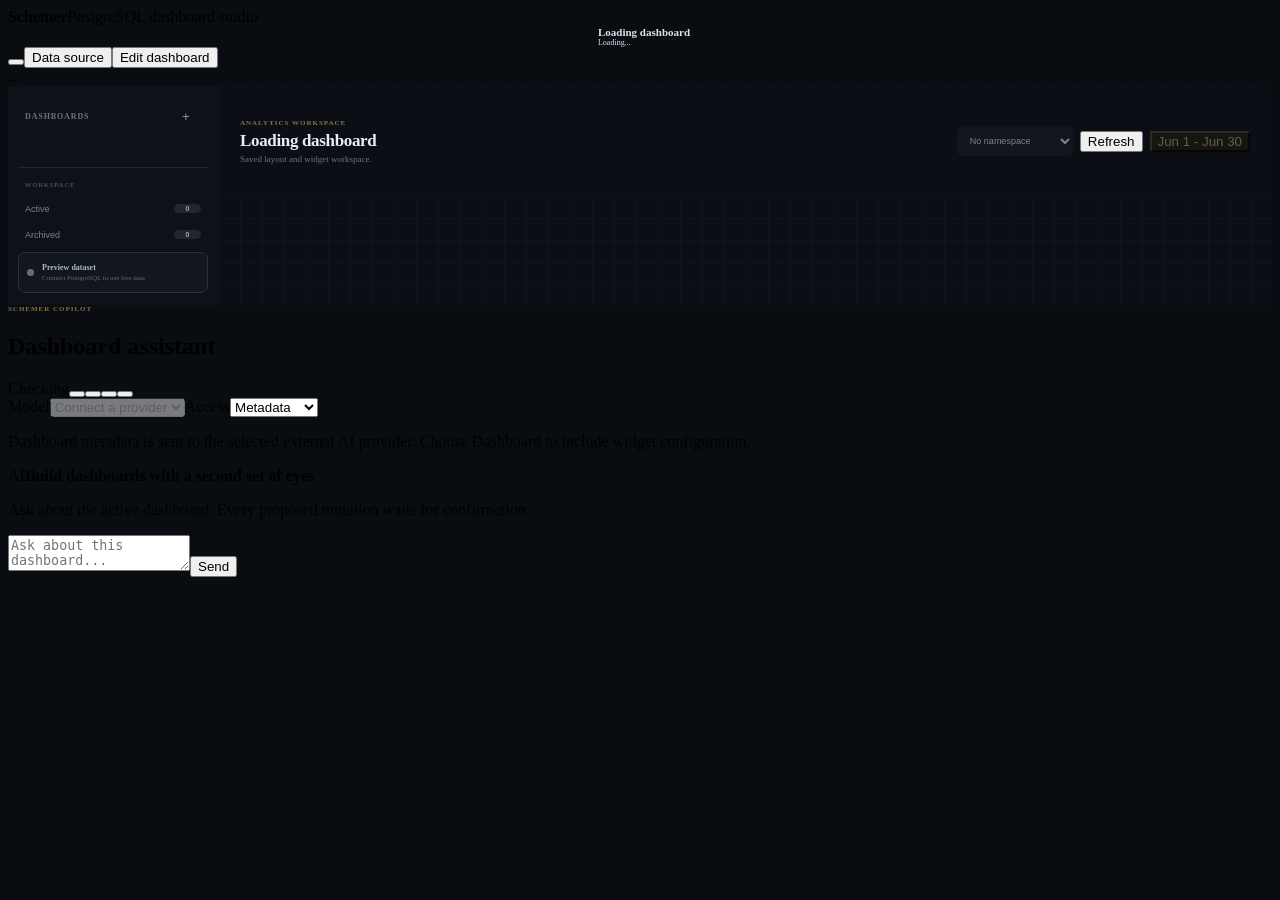
==== commit defdb6f6: "Add shared Schemii and Schemer AI assistant" ====
--- a/src/schemii/schemer_web/index.html
+++ b/src/schemii/schemer_web/index.html
@@ -6,13 +6,14 @@
     <meta name="theme-color" content="#0d1117" />
     <title>Schemer</title>
     <link rel="stylesheet" href="styles.css" />
+    <link rel="stylesheet" href="/shared/ai-assistant.css" />
   </head>
   <body>
     <div class="app-shell">
       <header class="topbar">
         <div class="topbar-leading"><div class="brand"><div class="brand-mark" aria-hidden="true"><span></span><span></span><span></span></div><div><strong>Schemer</strong><span class="brand-subtitle">PostgreSQL dashboard studio</span></div></div><div class="mobile-dashboard-nav"><select id="mobile-dashboard-select" aria-label="Current dashboard"></select><button id="mobile-new-dashboard" type="button" aria-label="Create dashboard">+</button></div></div>
         <div class="dashboard-title"><span class="status-dot" aria-hidden="true"></span><strong id="top-dashboard-title">Loading dashboard</strong><span id="save-status">Loading...</span></div>
-        <div class="top-actions"><button class="button button-ghost" id="connections-button" type="button">Data source</button><button class="button button-ghost" id="edit-mode-button" type="button">Edit dashboard</button><button class="button button-primary" id="add-widget-button" type="button" hidden>+ Widget</button><details class="dashboard-menu shared-menu" id="dashboard-menu"><summary class="button button-ghost" aria-label="Dashboard actions">...</summary><div class="shared-menu-surface"><button id="rename-dashboard" type="button">Rename</button><button id="duplicate-dashboard" type="button">Duplicate</button><button id="archive-dashboard" type="button">Archive</button><button class="danger" id="delete-dashboard" type="button">Delete</button></div></details></div>
+        <div class="top-actions"><button class="button button-ghost" id="ai-button" type="button" aria-label="AI dashboard assistant" aria-expanded="false"></button><button class="button button-ghost" id="connections-button" type="button">Data source</button><button class="button button-ghost" id="edit-mode-button" type="button">Edit dashboard</button><button class="button button-primary" id="add-widget-button" type="button" hidden>+ Widget</button><details class="dashboard-menu shared-menu" id="dashboard-menu"><summary class="button button-ghost" aria-label="Dashboard actions">...</summary><div class="shared-menu-surface"><button id="rename-dashboard" type="button">Rename</button><button id="duplicate-dashboard" type="button">Duplicate</button><button id="archive-dashboard" type="button">Archive</button><button class="danger" id="delete-dashboard" type="button">Delete</button></div></details></div>
       </header>
 
       <main class="schemer-layout">
@@ -56,13 +57,22 @@
           </template>
         </section>
         <aside class="detail-drawer" id="detail-drawer" aria-label="Detail report" aria-hidden="true" inert>
-          <header class="detail-report-head"><button class="detail-report-heading" id="expand-detail-report" type="button" aria-expanded="true"><span class="eyebrow">Detail report</span><strong id="detail-report-title">Selected rows</strong><small id="detail-report-timestamp"></small></button><button id="view-detail-sql" type="button">View SQL</button><span class="shared-icon-button detail-close-spacer" aria-hidden="true"></span></header>
-          <div class="detail-report-controls"><div class="detail-filter-chips" id="detail-filter-chips" aria-label="Active detail filters"></div><label>Search<input id="detail-search" type="search" maxlength="256" placeholder="Search detail rows" /></label></div>
+          <header class="detail-report-head"><button class="detail-report-heading" id="expand-detail-report" type="button" aria-expanded="true"><span class="detail-report-title-line"><strong id="detail-report-title">Selected rows</strong><span class="detail-filter-chips" id="detail-filter-chips" aria-label="Active detail filters"></span></span><small id="detail-report-timestamp"></small></button><div class="detail-report-actions"><button id="view-detail-lineage" type="button">Data lineage</button><button id="view-detail-sql" type="button">View SQL</button></div><span class="shared-icon-button detail-close-spacer" aria-hidden="true"></span></header>
           <div class="detail-report-body" id="detail-report-body" aria-live="polite"></div>
           <footer class="detail-report-footer"><span id="detail-report-count"></span><div><button type="button" id="detail-previous">Previous</button><span id="detail-page"></span><button type="button" id="detail-next">Next</button></div></footer>
         </aside>
       </main>
     </div>
+
+    <aside class="ai-panel" id="ai-panel" aria-label="Schemer AI assistant" aria-hidden="true" inert>
+      <header class="ai-panel-head"><div><span class="eyebrow">Schemer copilot</span><h2>Dashboard assistant</h2></div><span class="ai-status-pill" data-ai="status" role="status" aria-live="polite">Checking</span><button type="button" data-ai="history"></button><button type="button" data-ai="new-chat"></button><button type="button" data-ai="settings"></button><button type="button" data-ai="close"></button></header>
+      <div class="ai-context-bar"><label>Model<select data-ai="model" aria-label="AI model" disabled><option value="">Connect a provider</option></select></label><label>Access<select data-ai="access" aria-label="AI disclosure level"><option value="metadata">Metadata</option><option value="dashboard">Dashboard</option><option value="data">Data</option></select></label><p data-ai="disclosure">Dashboard metadata is sent to the selected external AI provider. Choose Dashboard to include widget configuration.</p><p class="ai-function-caveat" data-ai-query-warning hidden>Every query requires confirmation. Read-only PostgreSQL functions can still have effects outside the database.</p></div>
+      <div class="ai-messages" data-ai="messages" aria-live="polite"><div class="ai-empty-state"><span class="ai-empty-mark">AI</span><strong>Build dashboards with a second set of eyes</strong><p data-ai-empty-copy>Ask about the active dashboard. Every proposed mutation waits for confirmation.</p></div></div>
+      <form class="ai-composer" data-ai="form"><textarea data-ai="prompt" maxlength="16384" rows="2" placeholder="Ask about this dashboard..." aria-label="Message Schemer AI"></textarea><button class="button button-primary" type="submit" data-ai="send">Send</button></form>
+    </aside>
+
+    <dialog class="shared-ai-dialog shared-dialog" id="ai-settings-dialog"><div class="dialog-head shared-dialog-head"><div><span class="eyebrow">Shared OpenCode providers</span><h2>Provider settings</h2><p>Connections apply to Schemii and Schemer.</p></div><button type="button" data-ai-settings-close aria-label="Close provider settings">x</button></div><div class="ai-settings-status" data-ai-settings-status></div><div class="ai-providers" data-ai-settings-body></div></dialog>
+    <dialog class="shared-ai-dialog shared-dialog" id="ai-history-dialog"><div class="dialog-head shared-dialog-head"><div><span class="eyebrow">Schemer workspace</span><h2>Chat history</h2><p>Schemii conversations remain separate.</p></div><button type="button" data-ai-history-close aria-label="Close chat history">x</button></div><div class="ai-history-list" data-ai-history-body></div></dialog>
 
     <dialog id="connections-dialog" class="shared-dialog">
       <div class="dialog-head shared-dialog-head"><div><span class="eyebrow">Shared PostgreSQL service</span><h2>Data sources</h2><p>Connections saved here are immediately available in Schemii.</p></div><button id="close-connections" type="button" aria-label="Close">x</button></div>
@@ -101,7 +111,13 @@
       <div class="executed-sql-body"><pre><code id="executed-sql-code"></code></pre><section id="executed-sql-parameters" hidden><strong>Bound parameters</strong><pre><code id="executed-sql-parameter-code"></code></pre></section></div>
     </dialog>
 
+    <dialog class="lineage-dialog shared-dialog" id="lineage-dialog">
+      <div class="dialog-head shared-dialog-head"><div><span class="eyebrow">Verified execution</span><h2 id="lineage-title">Data Lineage</h2><p>Source metadata, filters, execution facts, SQL, and parameters for the displayed result.</p></div><button id="close-lineage" type="button" aria-label="Close data lineage">x</button></div>
+      <div class="lineage-body" id="lineage-body"></div>
+      <p class="lineage-status" id="lineage-status" role="status" aria-live="polite"></p>
+    </dialog>
+
     <div class="app-tooltip" id="app-tooltip" role="tooltip" hidden></div>
-    <script src="/shared/session-client.js"></script><script src="/shared/postgres-client.js"></script><script src="/shared/profile-manager.js"></script><script src="/shared/ui-components.js"></script><script src="app.js"></script>
+    <script src="/shared/session-client.js"></script><script src="/shared/postgres-client.js"></script><script src="/shared/profile-manager.js"></script><script src="/shared/ui-components.js"></script><script src="/shared/ai-assistant.js"></script><script src="app.js"></script>
   </body>
 </html>
--- a/src/schemii/schemer_web/styles.css
+++ b/src/schemii/schemer_web/styles.css
@@ -96,7 +96,7 @@
 .widget-focus-head, .widget-inspector-head { position: sticky; z-index: 3; top: 0; display: flex; min-height: var(--pane-header-height); align-items: center; justify-content: space-between; gap: 14px; padding: 8px 14px; border-bottom: 1px solid var(--line); background: rgba(15,20,27,.96); backdrop-filter: blur(10px); }
 .widget-focus-head > div, .widget-inspector-head > div { display: grid; gap: 2px; }.widget-focus-head .eyebrow, .widget-inspector-head .eyebrow { margin: 0; }.widget-focus-head strong, .widget-inspector-head strong { color: #e7ebf0; font-size: 12px; }.widget-focus-head small { color: #687483; font-size: 8px; }
 .widget-focus-content { display: grid; min-height: 100%; padding: 18px; place-items: stretch; }
-.widget-focus.detail-open { bottom: 74px; }.widget-focus.detail-open.detail-active { bottom: calc(100vh - 104px); }.widget-focus.detail-open .widget-focus-main { overflow: hidden; }.widget-focus.detail-open .widget-focus-content { height: 100%; min-height: 0; padding: 8px 12px; transition: padding .24s ease; }.widget-focus.detail-open .focused-widget-card { min-height: 0 !important; height: 100% !important; overflow: hidden; }.focused-widget-pane-head { flex: 0 0 auto; cursor: pointer; transition: background .15s; }.focused-widget-pane-head:hover, .focused-widget-pane-head:focus-within { background: #171d25; }.focused-widget-pane-heading { min-width: 0; flex: 1; outline: 0; }.focused-widget-pane-heading:focus-visible { box-shadow: inset 3px 0 #80682e; }.focused-widget-body { opacity: 1; transform: translate3d(0,0,0); transition: opacity .22s ease, transform .34s cubic-bezier(.22,1,.36,1); }.widget-focus.detail-active .focused-widget-body { opacity: 0; pointer-events: none; transform: translate3d(0,-6px,0); }
+.widget-focus.detail-open { bottom: 60px; }.widget-focus.detail-open.detail-active { bottom: calc(100vh - 104px); }.widget-focus.detail-open .widget-focus-main { overflow: hidden; }.widget-focus.detail-open .widget-focus-content { height: 100%; min-height: 0; padding: 8px 12px; transition: padding .24s ease; }.widget-focus.detail-open .focused-widget-card { min-height: 0 !important; height: 100% !important; overflow: hidden; }.focused-widget-pane-head { flex: 0 0 auto; cursor: pointer; transition: background .15s; }.focused-widget-pane-head:hover, .focused-widget-pane-head:focus-within { background: #171d25; }.focused-widget-pane-heading { min-width: 0; flex: 1; outline: 0; }.focused-widget-pane-heading:focus-visible { box-shadow: inset 3px 0 #80682e; }.focused-widget-body { opacity: 1; transform: translate3d(0,0,0); transition: opacity .22s ease, transform .34s cubic-bezier(.22,1,.36,1); }.widget-focus.detail-active .focused-widget-body { opacity: 0; pointer-events: none; transform: translate3d(0,-6px,0); }
 .focused-widget-card { display: flex; width: 100%; min-height: calc(100vh - 76px) !important; height: auto !important; flex-direction: column; cursor: default !important; transform: none !important; }
 .focused-widget-close { margin-left: 0; }
 .focused-widget-card [data-inspect-metric] { cursor: pointer; outline: 1px solid transparent; outline-offset: 5px; transition: outline-color .15s, filter .15s; }.focused-widget-card [data-inspect-metric]:hover, .focused-widget-card [data-inspect-metric]:focus-visible { outline-color: rgba(244,185,66,.55); filter: brightness(1.08); }
@@ -172,10 +172,11 @@
 }
 
 .detail-column-row { grid-template-columns: minmax(130px, 1fr) minmax(150px, 220px) 100px 70px 90px 112px; }.detail-settings-row { grid-template-columns: repeat(4, minmax(150px, 220px)); }.aggregate-report-table tbody tr[role="button"] { cursor: pointer; }.aggregate-report-table tbody tr[role="button"]:focus-visible, .aggregate-report-table td[role="button"]:focus-visible { color: #f0dfad; outline: 1px solid #80682e; outline-offset: -2px; background: #211b0f; }
-.detail-drawer { position: fixed; z-index: 70; top: calc(100vh - 66px); right: 12px; bottom: 8px; left: 12px; display: grid; min-width: 0; grid-template-rows: auto auto minmax(0, 1fr) auto; overflow: hidden; border: 1px solid #3a4351; border-radius: 9px; color: #cbd3dc; background: #0d1218; box-shadow: 0 -18px 45px rgba(0,0,0,.38); opacity: 0; pointer-events: none; transform: translateY(calc(100% + 8px)); transition: top .34s cubic-bezier(.22,1,.36,1), opacity .2s ease, transform .24s cubic-bezier(.22,1,.36,1); }.detail-drawer.open { top: 112px; opacity: 1; pointer-events: auto; transform: translateY(0); }.detail-drawer.open.collapsed { top: calc(100vh - 66px); }.detail-report-head { display: flex; min-height: 58px; align-items: center; justify-content: space-between; gap: 8px; padding: 9px 12px; border-bottom: 1px solid #303947; background: #11171e; cursor: pointer; transition: background .15s; }.detail-report-head:hover, .detail-report-head:focus-within { background: #171d25; }.detail-report-heading { display: grid; min-width: 0; flex: 1; gap: 2px; padding: 0; border: 0; outline: 0; color: inherit; text-align: left; background: transparent; cursor: pointer; }.detail-report-heading:focus-visible { box-shadow: inset 3px 0 #80682e; }.detail-report-head strong { color: #c5ced9; font-size: 9px; font-weight: 700; }.detail-report-head small { color: #5f6a79; font-size: 7px; }.detail-close-spacer { visibility: hidden; pointer-events: none; }
-.detail-report-controls { display: flex; align-items: end; justify-content: space-between; gap: 10px; padding: 10px 12px; border-bottom: 1px solid #29313d; }.detail-filter-chips { display: flex; min-width: 0; flex-wrap: wrap; gap: 5px; }.detail-filter-chips span { max-width: 220px; padding: 5px 8px; overflow: hidden; border: 1px solid #594a27; border-radius: 12px; color: #d8c17d; text-overflow: ellipsis; white-space: nowrap; background: #1e190f; font-size: 8px; }.detail-report-controls label { display: grid; width: min(220px, 40%); flex: 0 0 auto; gap: 4px; color: #8792a2; font-size: 8px; }.detail-report-controls input { height: 32px; padding: 0 9px; border: 1px solid #35404d; border-radius: 5px; outline: 0; color: #d3dae3; background: #151a22; font-size: 10px; }.detail-report-controls input:focus { border-color: #80682e; box-shadow: 0 0 0 2px rgba(244,185,66,.08); }
-.detail-report-body { min-width: 0; min-height: 0; overflow: hidden; }.detail-report-status { margin: 20px; color: #84909f; font-size: 10px; }.detail-report-status.error { color: #e47b84; }.detail-table-scroll { width: 100%; height: 100%; overflow: auto; }.detail-table { width: max-content; min-width: 100%; table-layout: fixed; border-collapse: collapse; font: 9px ui-monospace, SFMono-Regular, Consolas, monospace; }.detail-table th, .detail-table td { padding: 9px 10px; overflow: hidden; border-bottom: 1px solid #252d38; text-align: left; text-overflow: ellipsis; white-space: nowrap; }.detail-table th { position: sticky; z-index: 2; top: 0; padding: 0; background: #151a22; }.detail-table th button { width: 100%; min-height: 36px; padding: 8px 10px; border: 0; color: #8995a4; text-align: left; background: transparent; font: inherit; cursor: pointer; }.detail-table th button:hover, .detail-table th button:focus-visible { color: #f0dfad; outline: 1px solid #80682e; outline-offset: -2px; background: #211b0f; }.detail-table td { color: #c1cad4; }.detail-table tbody tr:nth-child(even) { background: #11171e; }.detail-table tbody tr:hover { background: #1b222c; }
+.detail-drawer { position: fixed; z-index: 70; top: calc(100vh - 52px); right: 12px; bottom: 8px; left: 12px; display: grid; min-width: 0; grid-template-rows: auto minmax(0, 1fr) auto; overflow: hidden; border: 1px solid #3a4351; border-radius: 9px; color: #cbd3dc; background: #0d1218; box-shadow: 0 -18px 45px rgba(0,0,0,.38); opacity: 0; pointer-events: none; transform: translateY(calc(100% + 8px)); transition: top .34s cubic-bezier(.22,1,.36,1), opacity .2s ease, transform .24s cubic-bezier(.22,1,.36,1); }.detail-drawer.open { top: 112px; opacity: 1; pointer-events: auto; transform: translateY(0); }.detail-drawer.open.collapsed { top: calc(100vh - 52px); }.detail-report-head { display: flex; min-height: 43px; align-items: center; justify-content: space-between; gap: 8px; padding: 6px 12px; border-bottom: 1px solid #303947; background: #11171e; cursor: pointer; transition: background .15s; }.detail-report-head:hover, .detail-report-head:focus-within { background: #171d25; }.detail-report-heading { display: grid; min-width: 0; flex: 1; gap: 2px; padding: 0; border: 0; outline: 0; color: inherit; text-align: left; background: transparent; cursor: pointer; }.detail-report-heading:focus-visible { box-shadow: inset 3px 0 #80682e; }.detail-report-title-line { display: flex; min-width: 0; align-items: center; gap: 7px; }.detail-report-head strong { overflow: hidden; flex: 0 1 auto; color: #c5ced9; font-size: 9px; font-weight: 700; text-overflow: ellipsis; white-space: nowrap; }.detail-report-head small { overflow: hidden; color: #5f6a79; font-size: 7px; text-overflow: ellipsis; white-space: nowrap; }.detail-filter-chips { display: flex; min-width: 0; gap: 4px; overflow-x: auto; scrollbar-width: none; }.detail-filter-chips::-webkit-scrollbar { display: none; }.detail-filter-chips > span { max-width: 180px; padding: 2px 6px; overflow: hidden; flex: 0 0 auto; border: 1px solid #594a27; border-radius: 9px; color: #d8c17d; text-overflow: ellipsis; white-space: nowrap; background: #1e190f; font-size: 7px; }.detail-close-spacer { visibility: hidden; pointer-events: none; }
+.detail-report-body { min-width: 0; min-height: 0; overflow: hidden; }.detail-report-status { margin: 20px; color: #84909f; font-size: 10px; }.detail-report-status.error { color: #e47b84; }.detail-table-scroll { width: 100%; height: 100%; overflow: auto; }.detail-table { width: max-content; min-width: 100%; table-layout: fixed; border-collapse: collapse; font: 9px ui-monospace, SFMono-Regular, Consolas, monospace; }.detail-table col { transition: width .24s cubic-bezier(.22,1,.36,1); }.detail-table th, .detail-table td { padding: 9px 10px; overflow: hidden; border-bottom: 1px solid #252d38; text-align: left; text-overflow: ellipsis; white-space: nowrap; }.detail-table th { position: sticky; z-index: 2; top: 0; height: 43px; padding: 0; background: #151a22; }.detail-column-head { display: flex; min-width: 0; height: 43px; align-items: center; padding: 0 6px; overflow: hidden; }.detail-column-sort { min-width: 0; min-height: 31px; padding: 7px 5px; overflow: hidden; flex: 1; border: 0; color: #8995a4; text-align: left; text-overflow: ellipsis; white-space: nowrap; background: transparent; font: inherit; cursor: pointer; }.detail-column-sort:hover, .detail-column-sort:focus-visible { color: #f0dfad; outline: 1px solid #80682e; outline-offset: -2px; background: #211b0f; }.detail-column-search-toggle { margin-left: 4px; flex: 0 0 auto; }.detail-column-search-toggle.active { color: #f0dfad; border-color: #80682e; background: #211b0f; }.detail-column-search-value { max-width: 72px; margin-left: 4px; padding: 3px 6px; overflow: hidden; flex: 0 1 auto; border: 1px solid #594a27; border-radius: 9px; color: #d8c17d; text-overflow: ellipsis; white-space: nowrap; background: #1e190f; font-size: 7px; }.detail-column-search-box { position: relative; box-sizing: border-box; display: flex; width: 0; height: 27px; margin-left: 0; align-items: center; overflow: hidden; opacity: 0; pointer-events: none; border: 0 solid #35404d; border-radius: 4px; background: #0d1218; transition: width .24s cubic-bezier(.22,1,.36,1), margin-left .24s cubic-bezier(.22,1,.36,1), opacity .16s ease, border-width .2s ease; }.detail-table th.search-expanded .detail-column-search-box { width: 160px; margin-left: 5px; opacity: 1; pointer-events: auto; border-width: 1px; }.detail-column-search-box:focus-within { border-color: #80682e; box-shadow: 0 0 0 2px rgba(244,185,66,.08); }.detail-column-search { box-sizing: border-box; width: 100%; min-width: 0; height: 25px; padding: 0 25px 0 7px; border: 0; outline: 0; color: #d3dae3; background: transparent; font: 8px ui-monospace, SFMono-Regular, Consolas, monospace; }.detail-column-search::-webkit-search-cancel-button { display: none; }.detail-column-search::placeholder { color: #596575; }.detail-column-search-clear { position: absolute; top: 50%; right: 2px; width: 19px; min-width: 19px; height: 19px; min-height: 19px; border: 0; background: transparent; transform: translateY(-50%); line-height: 0; }.detail-column-search-clear svg { width: 12px; height: 12px; }.detail-column-search-clear:hover, .detail-column-search-clear:focus-visible { color: #f0dfad; background: #211b0f; }.detail-table td { color: #c1cad4; }.detail-table tbody tr:nth-child(even) { background: #11171e; }.detail-table tbody tr:hover { background: #1b222c; }
 .detail-report-footer { display: grid; min-height: 52px; grid-template-columns: minmax(130px, 1fr) auto; align-items: center; gap: 10px; padding: 9px 12px; border-top: 1px solid #303947; background: #11171e; color: #8792a2; font-size: 9px; }.detail-report-footer > div { display: flex; align-items: center; gap: 7px; }.detail-report-footer > div button { height: 28px; padding: 0 9px; border: 1px solid #35404d; border-radius: 5px; color: #aeb8c5; background: #151a22; font-size: 9px; cursor: pointer; }.detail-report-footer > div button:disabled { opacity: .35; cursor: default; }
 @media (max-width: 900px) { .detail-column-row { grid-template-columns: repeat(2, minmax(140px, 1fr)); }.detail-column-row .table-column-target { grid-column: 1 / -1; } }
-@media (max-width: 600px) { .detail-drawer { right: 8px; left: 8px; }.detail-report-controls { align-items: stretch; flex-direction: column; }.detail-report-controls label { width: 100%; }.detail-report-footer { grid-template-columns: 1fr auto; }.detail-settings-row, .detail-column-row { grid-template-columns: minmax(0, 1fr); }.detail-column-row .table-column-target { grid-column: auto; } }
+@media (max-width: 600px) { .detail-drawer { right: 8px; left: 8px; }.detail-report-footer { grid-template-columns: 1fr auto; }.detail-settings-row, .detail-column-row { grid-template-columns: minmax(0, 1fr); }.detail-column-row .table-column-target { grid-column: auto; } }
 @media (prefers-reduced-motion: reduce) { .widget-focus, .widget-focus-content, .focused-widget-body, .detail-drawer { transition: none; } }
+.detail-report-actions { display: flex; flex: 0 0 auto; align-items: center; gap: 5px; }.lineage-dialog { width: min(980px, calc(100vw - 28px)); }.lineage-body { display: grid; max-height: min(680px, calc(100vh - 155px)); grid-template-columns: repeat(2, minmax(0, 1fr)); gap: 12px; padding: 16px; overflow: auto; }.lineage-section { min-width: 0; padding: 13px; border: 1px solid #303947; border-radius: 7px; background: #0d1218; }.lineage-section > h3 { margin: 0 0 11px; color: #d8c17d; font-size: 9px; text-transform: uppercase; letter-spacing: .09em; }.lineage-section > div { display: grid; gap: 10px; }.lineage-section dl { display: grid; grid-template-columns: minmax(120px, .42fr) minmax(0, 1fr); gap: 7px 12px; margin: 0; }.lineage-section dt { color: #697687; font-size: 8px; }.lineage-section dd { min-width: 0; margin: 0; overflow-wrap: anywhere; color: #c5ced8; font: 9px/1.45 ui-monospace, SFMono-Regular, Consolas, monospace; }.lineage-section p { margin: 0; color: #8792a2; font-size: 9px; line-height: 1.55; }.lineage-filter-groups { display: grid; gap: 5px; margin: 0; padding-left: 18px; color: #aeb8c5; font: 8px/1.5 ui-monospace, SFMono-Regular, Consolas, monospace; }.lineage-columns { width: 100%; border-collapse: collapse; font: 8px ui-monospace, SFMono-Regular, Consolas, monospace; }.lineage-columns th, .lineage-columns td { padding: 7px 8px; border-bottom: 1px solid #252d38; text-align: left; }.lineage-columns th { color: #738090; background: #121820; }.lineage-columns td { color: #bbc5d0; }.lineage-code-panel { display: grid; min-width: 0; gap: 7px; }.lineage-code-panel > header { display: flex; align-items: center; justify-content: space-between; gap: 10px; }.lineage-code-panel > header strong { color: #9aa6b5; font-size: 8px; }.lineage-code-panel > header button { min-height: 26px; font-size: 8px; }.lineage-code-panel pre { max-height: 240px; margin: 0; padding: 11px; overflow: auto; border: 1px solid #29313d; border-radius: 5px; background: #080c11; }.lineage-code-panel code { color: #c9d3de; font: 9px/1.55 ui-monospace, SFMono-Regular, Consolas, monospace; white-space: pre; }.lineage-status { min-height: 34px; margin: 0; padding: 9px 16px 12px; border-top: 1px solid #252d38; color: #d59a58; font-size: 9px; }.lineage-status:empty { min-height: 0; padding-top: 0; border-top: 0; }
+@media (max-width: 700px) { .lineage-body { grid-template-columns: minmax(0, 1fr); }.lineage-section dl { grid-template-columns: minmax(95px, .4fr) minmax(0, 1fr); }.detail-report-actions { gap: 3px; } }
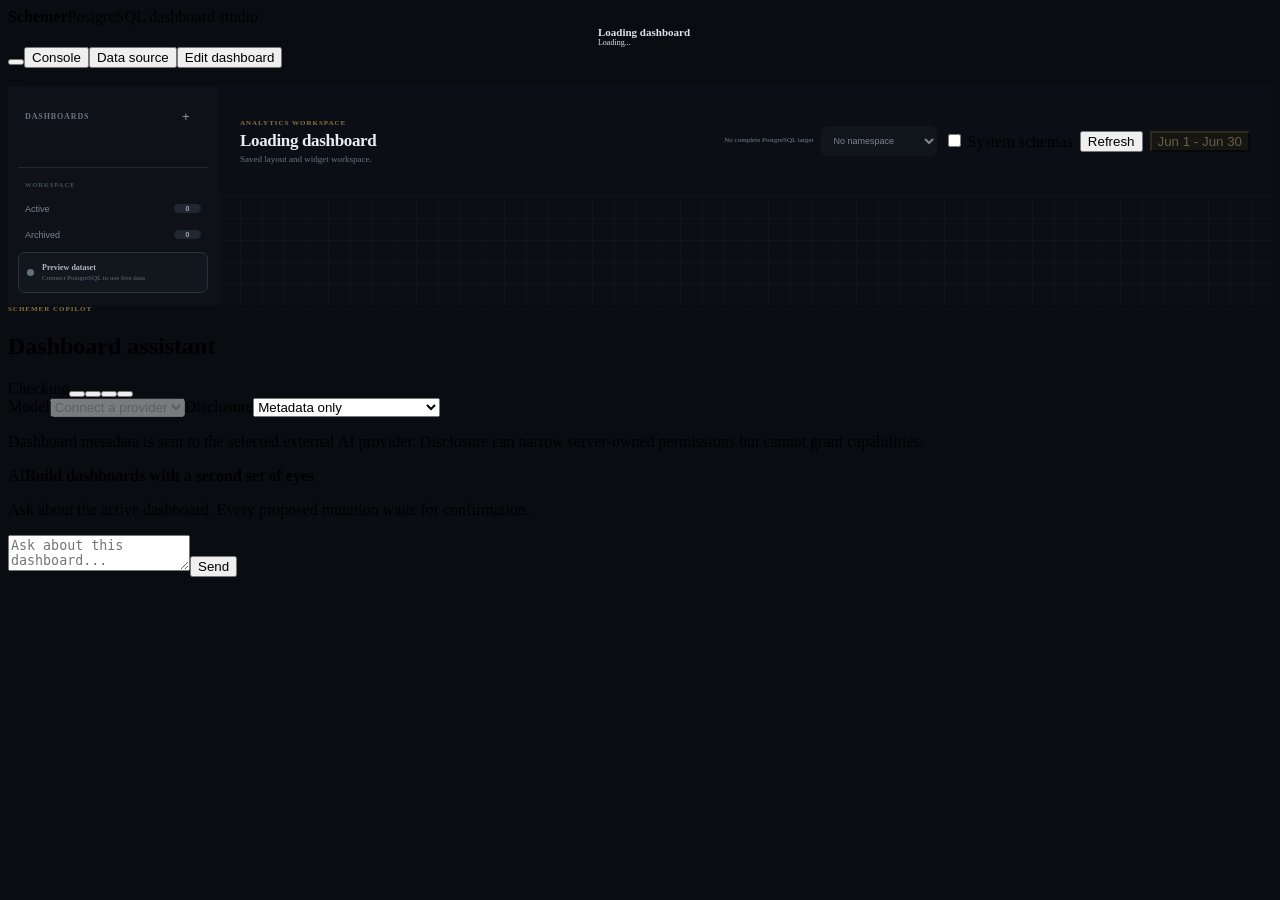
==== commit 5d32f3ac: "Complete PostgreSQL wrapper overhaul" ====
--- a/src/schemii/schemer_web/index.html
+++ b/src/schemii/schemer_web/index.html
@@ -7,13 +7,14 @@
     <title>Schemer</title>
     <link rel="stylesheet" href="styles.css" />
     <link rel="stylesheet" href="/shared/ai-assistant.css" />
+    <link rel="stylesheet" href="/shared/postgres-console.css" />
   </head>
   <body>
     <div class="app-shell">
       <header class="topbar">
         <div class="topbar-leading"><div class="brand"><div class="brand-mark" aria-hidden="true"><span></span><span></span><span></span></div><div><strong>Schemer</strong><span class="brand-subtitle">PostgreSQL dashboard studio</span></div></div><div class="mobile-dashboard-nav"><select id="mobile-dashboard-select" aria-label="Current dashboard"></select><button id="mobile-new-dashboard" type="button" aria-label="Create dashboard">+</button></div></div>
         <div class="dashboard-title"><span class="status-dot" aria-hidden="true"></span><strong id="top-dashboard-title">Loading dashboard</strong><span id="save-status">Loading...</span></div>
-        <div class="top-actions"><button class="button button-ghost" id="ai-button" type="button" aria-label="AI dashboard assistant" aria-expanded="false"></button><button class="button button-ghost" id="connections-button" type="button">Data source</button><button class="button button-ghost" id="edit-mode-button" type="button">Edit dashboard</button><button class="button button-primary" id="add-widget-button" type="button" hidden>+ Widget</button><details class="dashboard-menu shared-menu" id="dashboard-menu"><summary class="button button-ghost" aria-label="Dashboard actions">...</summary><div class="shared-menu-surface"><button id="rename-dashboard" type="button">Rename</button><button id="duplicate-dashboard" type="button">Duplicate</button><button id="archive-dashboard" type="button">Archive</button><button class="danger" id="delete-dashboard" type="button">Delete</button></div></details></div>
+        <div class="top-actions"><button class="button button-ghost" id="ai-button" type="button" aria-label="AI dashboard assistant" aria-expanded="false"></button><button class="button button-ghost" id="postgres-console-button" type="button">Console</button><button class="button button-ghost" id="connections-button" type="button">Data source</button><button class="button button-ghost" id="edit-mode-button" type="button">Edit dashboard</button><button class="button button-primary" id="add-widget-button" type="button" hidden>+ Widget</button><details class="dashboard-menu shared-menu" id="dashboard-menu"><summary class="button button-ghost" aria-label="Dashboard actions">...</summary><div class="shared-menu-surface"><button id="show-onboarding-button" type="button">Show introduction</button><button id="rename-dashboard" type="button">Rename</button><button id="duplicate-dashboard" type="button">Duplicate</button><button id="archive-dashboard" type="button">Archive</button><button id="restore-mercury" type="button">Restore Mercury demo</button><button class="danger" id="delete-dashboard" type="button">Delete</button></div></details></div>
       </header>
 
       <main class="schemer-layout">
@@ -27,7 +28,7 @@
         <section class="dashboard-workspace">
           <header class="dashboard-toolbar">
             <div><span class="eyebrow">Analytics workspace</span><h1 id="dashboard-heading">Loading dashboard</h1><p id="dashboard-description">Saved layout and widget workspace.</p></div>
-            <div class="toolbar-actions"><select id="namespace-select" aria-label="PostgreSQL namespace" disabled><option value="">No namespace</option></select><button class="button button-ghost" id="refresh-button" type="button">Refresh</button><button class="button button-ghost date-range" type="button" disabled title="Dashboard date filtering is not available yet">Jun 1 - Jun 30</button></div>
+            <div class="toolbar-actions"><span id="toolbar-target-presentation" class="target-presentation" aria-live="polite">No complete PostgreSQL target</span><select id="namespace-select" aria-label="PostgreSQL namespace" disabled><option value="">No namespace</option></select><label title="System namespaces are hidden by default"><input id="system-namespaces" type="checkbox"> System schemas</label><button class="button button-ghost" id="refresh-button" type="button">Refresh</button><button class="button button-ghost date-range" type="button" disabled title="Dashboard date filtering is not available yet">Jun 1 - Jun 30</button></div>
           </header>
 
           <div class="dashboard-canvas" id="dashboard-canvas" aria-live="polite"></div>
@@ -41,20 +42,6 @@
               <div class="widget-inspector-body" id="widget-inspector-body"></div>
             </aside>
           </section>
-          <template id="preview-widget-templates">
-            <article class="widget metric-widget" data-preview-id="widget_revenue"><header><div><span>Gross revenue</span><small>Revenue by order date</small></div><button type="button" aria-label="Widget menu">...</button></header><strong>$42,860</strong><p><b>+12.4%</b> from previous period</p><div class="metric-sparkline"><i></i><i></i><i></i><i></i><i></i><i></i><i></i><i></i></div></article>
-            <article class="widget metric-widget" data-preview-id="widget_orders"><header><div><span>Orders</span><small>Order count by order date</small></div><button type="button" aria-label="Widget menu">...</button></header><strong>500</strong><p><b>+8.1%</b> across 150 customers</p><div class="metric-sparkline blue"><i></i><i></i><i></i><i></i><i></i><i></i><i></i><i></i></div></article>
-            <article class="widget metric-widget" data-preview-id="widget_average"><header><div><span>Average order</span><small>Average value by order date</small></div><button type="button" aria-label="Widget menu">...</button></header><strong>$85.72</strong><p><em>-2.3%</em> from previous period</p><div class="metric-sparkline violet"><i></i><i></i><i></i><i></i><i></i><i></i><i></i><i></i></div></article>
-            <article class="widget chart-widget" data-preview-id="widget_trend">
-              <header><div><span>Revenue trend</span><small>Daily gross sales</small></div><button type="button" aria-label="Widget menu">...</button></header>
-              <div class="chart-area"><div class="chart-axis"><span>$4k</span><span>$3k</span><span>$2k</span><span>$1k</span><span>$0</span></div><svg viewBox="0 0 700 210" preserveAspectRatio="none" aria-label="Preview revenue line chart" role="img"><defs><linearGradient id="area-fill" x1="0" x2="0" y1="0" y2="1"><stop offset="0" stop-color="#f4b942" stop-opacity=".28"/><stop offset="1" stop-color="#f4b942" stop-opacity="0"/></linearGradient></defs><path class="grid" d="M0 20H700M0 65H700M0 110H700M0 155H700M0 200H700"/><path class="area" d="M0 173 C35 165 55 105 90 123 S145 144 180 102 S238 45 270 72 S323 122 360 91 S415 132 450 88 S510 42 545 64 S605 113 640 54 S678 45 700 27 L700 210 L0 210Z"/><path class="line" d="M0 173 C35 165 55 105 90 123 S145 144 180 102 S238 45 270 72 S323 122 360 91 S415 132 450 88 S510 42 545 64 S605 113 640 54 S678 45 700 27"/></svg><div class="chart-labels"><span>Jun 1</span><span>Jun 8</span><span>Jun 15</span><span>Jun 22</span><span>Jun 30</span></div></div>
-            </article>
-            <article class="widget status-widget" data-preview-id="widget_status"><header><div><span>Order status</span><small>Current distribution</small></div><button type="button" aria-label="Widget menu">...</button></header><div class="donut-wrap"><div class="donut"><strong>500</strong><span>orders</span></div></div><div class="status-legend"><span><i class="paid"></i>Paid <b>100</b></span><span><i class="shipped"></i>Shipped <b>100</b></span><span><i class="packed"></i>Packed <b>100</b></span><span><i class="pending"></i>Pending <b>100</b></span><span><i class="cancelled"></i>Cancelled <b>100</b></span></div></article>
-            <article class="widget table-widget" data-preview-id="widget_recent">
-              <header><div><span>Recent orders</span><small>Latest activity across all customers</small></div><button type="button" aria-label="Widget menu">...</button></header>
-              <div class="table-scroll"><table><thead><tr><th>Order</th><th>Customer</th><th>Status</th><th>Items</th><th>Total</th><th>Ordered</th></tr></thead><tbody><tr><td>#500</td><td>Harper Jones</td><td><span class="badge pending">Pending</span></td><td>2</td><td>$91.40</td><td>Jun 10, 20:00</td></tr><tr><td>#499</td><td>Casey Khan</td><td><span class="badge cancelled">Cancelled</span></td><td>4</td><td>$148.75</td><td>Jun 10, 05:00</td></tr><tr><td>#498</td><td>Morgan Foster</td><td><span class="badge shipped">Shipped</span></td><td>3</td><td>$76.20</td><td>Jun 9, 14:00</td></tr><tr><td>#497</td><td>Blair Evans</td><td><span class="badge packed">Packed</span></td><td>2</td><td>$63.95</td><td>Jun 8, 23:00</td></tr></tbody></table></div>
-            </article>
-          </template>
         </section>
         <aside class="detail-drawer" id="detail-drawer" aria-label="Detail report" aria-hidden="true" inert>
           <header class="detail-report-head"><button class="detail-report-heading" id="expand-detail-report" type="button" aria-expanded="true"><span class="detail-report-title-line"><strong id="detail-report-title">Selected rows</strong><span class="detail-filter-chips" id="detail-filter-chips" aria-label="Active detail filters"></span></span><small id="detail-report-timestamp"></small></button><div class="detail-report-actions"><button id="view-detail-lineage" type="button">Data lineage</button><button id="view-detail-sql" type="button">View SQL</button></div><span class="shared-icon-button detail-close-spacer" aria-hidden="true"></span></header>
@@ -64,15 +51,64 @@
       </main>
     </div>
 
-    <aside class="ai-panel" id="ai-panel" aria-label="Schemer AI assistant" aria-hidden="true" inert>
-      <header class="ai-panel-head"><div><span class="eyebrow">Schemer copilot</span><h2>Dashboard assistant</h2></div><span class="ai-status-pill" data-ai="status" role="status" aria-live="polite">Checking</span><button type="button" data-ai="history"></button><button type="button" data-ai="new-chat"></button><button type="button" data-ai="settings"></button><button type="button" data-ai="close"></button></header>
-      <div class="ai-context-bar"><label>Model<select data-ai="model" aria-label="AI model" disabled><option value="">Connect a provider</option></select></label><label>Access<select data-ai="access" aria-label="AI disclosure level"><option value="metadata">Metadata</option><option value="dashboard">Dashboard</option><option value="data">Data</option></select></label><p data-ai="disclosure">Dashboard metadata is sent to the selected external AI provider. Choose Dashboard to include widget configuration.</p><p class="ai-function-caveat" data-ai-query-warning hidden>Every query requires confirmation. Read-only PostgreSQL functions can still have effects outside the database.</p></div>
+    <aside class="ai-panel" id="ai-panel" role="dialog" aria-modal="true" aria-labelledby="schemer-ai-panel-title" aria-hidden="true" inert>
+      <header class="ai-panel-head"><div><span class="eyebrow">Schemer copilot</span><h2 id="schemer-ai-panel-title">Dashboard assistant</h2></div><span class="ai-status-pill" data-ai="status" role="status" aria-live="polite">Checking</span><button type="button" data-ai="history"></button><button type="button" data-ai="new-chat"></button><button type="button" data-ai="settings"></button><button type="button" data-ai="close"></button></header>
+      <div class="ai-context-bar"><label>Model<select data-ai="model" aria-label="AI model" disabled><option value="">Connect a provider</option></select></label><label>Disclosure<select data-ai="access" aria-label="AI disclosure level"><option value="metadata">Metadata only</option><option value="dashboard">Dashboard context</option><option value="data">Dashboard and exact target</option></select></label><p data-ai="disclosure">Dashboard metadata is sent to the selected external AI provider. Disclosure can narrow server-owned permissions but cannot grant capabilities.</p><p class="ai-function-caveat" data-ai-query-warning hidden>Every query follows the effective server policy. Read-only PostgreSQL functions can still have effects outside the database.</p></div>
       <div class="ai-messages" data-ai="messages" aria-live="polite"><div class="ai-empty-state"><span class="ai-empty-mark">AI</span><strong>Build dashboards with a second set of eyes</strong><p data-ai-empty-copy>Ask about the active dashboard. Every proposed mutation waits for confirmation.</p></div></div>
       <form class="ai-composer" data-ai="form"><textarea data-ai="prompt" maxlength="16384" rows="2" placeholder="Ask about this dashboard..." aria-label="Message Schemer AI"></textarea><button class="button button-primary" type="submit" data-ai="send">Send</button></form>
     </aside>
 
-    <dialog class="shared-ai-dialog shared-dialog" id="ai-settings-dialog"><div class="dialog-head shared-dialog-head"><div><span class="eyebrow">Shared OpenCode providers</span><h2>Provider settings</h2><p>Connections apply to Schemii and Schemer.</p></div><button type="button" data-ai-settings-close aria-label="Close provider settings">x</button></div><div class="ai-settings-status" data-ai-settings-status></div><div class="ai-providers" data-ai-settings-body></div></dialog>
-    <dialog class="shared-ai-dialog shared-dialog" id="ai-history-dialog"><div class="dialog-head shared-dialog-head"><div><span class="eyebrow">Schemer workspace</span><h2>Chat history</h2><p>Schemii conversations remain separate.</p></div><button type="button" data-ai-history-close aria-label="Close chat history">x</button></div><div class="ai-history-list" data-ai-history-body></div></dialog>
+    <dialog id="onboarding-dialog" class="onboarding-dialog schemer-onboarding-dialog" aria-labelledby="onboarding-title">
+      <div class="onboarding-panel">
+        <header class="onboarding-head"><div><span class="eyebrow">Quick start</span><h2 id="onboarding-title">Welcome to Schemer</h2></div><span id="onboarding-step-label" aria-live="polite">1 of 4</span></header>
+        <div class="onboarding-pages">
+          <section class="onboarding-page" data-onboarding-page="0">
+            <div class="tour-demo-playback"><span class="tour-demo-status" id="dashboard-demo-status">Watch a new dashboard take shape.</span><button class="tour-demo-toggle" id="dashboard-demo-toggle" type="button">Pause demo</button></div>
+            <div class="onboarding-screenshot schemer-tour-shot schemer-tour-dashboard" aria-hidden="true">
+              <div class="schemer-tour-top"><strong>Schemer</strong><span>Dashboard studio</span><i>Saved</i></div>
+              <aside class="schemer-tour-sidebar"><header><span>DASHBOARDS</span><button data-onboarding-target="new-dashboard" type="button" tabindex="-1" aria-label="Create dashboard">+</button></header><b>Mercury Books</b><small>6 widgets</small></aside>
+              <main class="schemer-tour-canvas"><span>ANALYTICS WORKSPACE</span><h3>Mercury Books</h3><p>Create a focused dashboard for your next report.</p></main>
+              <section class="schemer-tour-form"><header><span><small>DASHBOARD WORKSPACE</small><strong>New dashboard</strong><p>Create an empty dashboard.</p></span><button data-onboarding-icon="close" data-onboarding-icon-label="Close dashboard form" type="button" tabindex="-1"></button></header><label>Dashboard name <span data-onboarding-target="dashboard-name"><b>Untitled dashboard</b><i>Publishing overview</i></span></label><footer><button type="button" tabindex="-1">Cancel</button><button data-onboarding-target="create-dashboard" type="button" tabindex="-1">Continue</button></footer></section>
+              <div class="schemer-tour-created"><aside><header><span>DASHBOARDS</span><i>+</i></header><b>Mercury Books</b><strong>Publishing overview</strong></aside><main><span>ANALYTICS WORKSPACE</span><h3>Publishing overview</h3><p>Empty dashboard. Enter Edit mode to add a widget.</p><em>This dashboard has no widgets.</em></main></div>
+              <div class="tour-demo-cursor" aria-hidden="true"><svg viewBox="0 0 24 28"><path d="M3 2v20l5-5 4 9 4-2-4-8h7Z"/></svg><span>Left click</span></div>
+            </div>
+            <div class="onboarding-copy"><span class="onboarding-number">01</span><div><h3>Create a dashboard</h3><p>Use the <strong>+</strong> beside Dashboards, give the workspace a clear name, and continue. Schemer creates an empty saved dashboard without changing any other dashboard.</p></div></div>
+          </section>
+          <section class="onboarding-page" data-onboarding-page="1" hidden>
+            <div class="tour-demo-playback"><span class="tour-demo-status" id="edit-demo-status">Watch Edit mode reveal dashboard tools.</span><button class="tour-demo-toggle" id="edit-demo-toggle" type="button">Pause demo</button></div>
+            <div class="onboarding-screenshot schemer-tour-shot schemer-tour-edit" aria-hidden="true">
+              <div class="schemer-tour-top"><strong>Schemer</strong><span>Publishing overview</span><div><button data-onboarding-icon="edit" data-onboarding-icon-label="Edit dashboard" data-onboarding-target="edit-mode" type="button" tabindex="-1"></button><button data-onboarding-icon="add" data-onboarding-icon-label="Add widget" data-onboarding-target="add-widget" type="button" tabindex="-1"></button></div></div>
+              <main class="schemer-tour-edit-canvas"><header><span>ANALYTICS WORKSPACE</span><strong>Publishing overview</strong><small>Empty dashboard. Enter Edit mode to add a widget.</small></header><p class="schemer-tour-empty-message"><span>This dashboard has no widgets.</span><b>Add a widget to this dashboard.</b></p><section class="schemer-tour-new-widget"><header><span>Untitled widget</span><div><button data-onboarding-icon="sql" data-onboarding-icon-label="View SQL" type="button" tabindex="-1"></button><button data-onboarding-icon="edit" data-onboarding-icon-label="Edit widget" type="button" tabindex="-1"></button><button data-onboarding-icon="earlier" data-onboarding-icon-label="Move earlier" type="button" tabindex="-1"></button><button data-onboarding-icon="later" data-onboarding-icon-label="Move later" type="button" tabindex="-1"></button><button data-onboarding-icon="duplicate" data-onboarding-icon-label="Duplicate widget" type="button" tabindex="-1"></button><button data-onboarding-icon="delete" data-onboarding-icon-label="Delete widget" type="button" tabindex="-1"></button></div></header><strong>--</strong><p>Assign a source and query in Edit mode</p></section></main>
+              <div class="tour-demo-cursor" aria-hidden="true"><svg viewBox="0 0 24 28"><path d="M3 2v20l5-5 4 9 4-2-4-8h7Z"/></svg><span>Left click</span></div>
+            </div>
+            <div class="onboarding-copy"><span class="onboarding-number">02</span><div><h3>Edit, then add a widget</h3><p>Choose <strong>Edit dashboard</strong> to reveal layout and widget actions. Add Widget creates a blank tile; use its Edit action to configure only that widget.</p></div></div>
+          </section>
+          <section class="onboarding-page" data-onboarding-page="2" hidden>
+            <div class="tour-demo-playback"><span class="tour-demo-status" id="widget-demo-status">Watch a widget receive a source and simple chart.</span><button class="tour-demo-toggle" id="widget-demo-toggle" type="button">Pause demo</button></div>
+            <div class="onboarding-screenshot schemer-tour-shot schemer-tour-widget" aria-hidden="true">
+              <section class="schemer-tour-widget-card"><header><span>Untitled widget</span><div><button data-onboarding-icon="sql" data-onboarding-icon-label="View SQL" type="button" tabindex="-1"></button><button data-onboarding-icon="edit" data-onboarding-icon-label="Edit widget" data-onboarding-target="edit-widget" type="button" tabindex="-1"></button></div></header><strong>--</strong><p>Assign a source and query in Edit mode</p></section>
+              <section class="schemer-tour-editor"><header><span><small>WIDGET NAME</small><strong data-onboarding-target="widget-name"><b>Untitled widget</b><i>Orders by status</i></strong><p>Configure this widget without affecting other dashboard widgets.</p></span><button data-onboarding-icon="close" data-onboarding-icon-label="Close widget editor" type="button" tabindex="-1"></button></header><nav><button class="active" type="button" tabindex="-1">Source</button><button data-onboarding-target="visualization" type="button" tabindex="-1">Visualization</button><button type="button" tabindex="-1">Filters <small>AND / OR</small></button><button type="button" tabindex="-1">Sort <small>&amp; Limit</small></button><button type="button" tabindex="-1">Detail Report</button></nav><div class="schemer-tour-source"><div class="schemer-tour-source-selectors"><label>Connection <span>Mercury Books: Included PostgreSQL · schemii</span></label><label>Namespace <span>bookstore</span></label></div><header><strong>Relations</strong><small>Tables, views, and materialized views</small></header><div class="schemer-tour-relation-browser"><div class="schemer-tour-relation-list"><button type="button" tabindex="-1"><strong>orders</strong><small>TABLE</small></button><button data-onboarding-target="relation" type="button" tabindex="-1"><strong>order_summary</strong><small>VIEW</small></button><button type="button" tabindex="-1"><strong>book_catalog</strong><small>VIEW</small></button></div><section class="schemer-tour-relation-detail"><header><strong>order_summary</strong><small>VIEW</small></header><p>9 verified columns</p><div><span>status</span><i>character varying(20)</i><span>order_total</span><i>numeric(14,2)</i><span>order_id</span><i>bigint</i></div><footer><b>Verified source</b><button data-onboarding-target="assign-source" type="button" tabindex="-1">Assign source</button></footer></section></div><p class="schemer-tour-source-saved">Source assigned and saved automatically.</p></div><div class="schemer-tour-visual"><header><strong>Visualization, Dimensions &amp; Measures</strong><small>Each visualization exposes only the dimensions and measures it consumes.</small></header><section><strong>Visualization</strong><div><label>View <span data-onboarding-target="view"><b>Aggregate table</b><i>Grouped bar</i></span></label><figure><div><i></i><i></i><i></i></div><figcaption><b>Grouped bar</b><span>Bars compare categories across measures.</span></figcaption></figure></div></section><section class="schemer-tour-role"><strong>Grouping dimension</strong><label>Choose a dimension <span data-onboarding-target="grouping"><b>Choose a field</b><i>status</i></span></label><label>Measure <span>Row count · Count rows</span></label></section><footer><span>Query changes remain local until applied.</span><button data-onboarding-target="apply-widget" type="button" tabindex="-1">Apply query &amp; run</button></footer></div><p class="schemer-tour-applied">Query applied and saved. The live result is displayed on this widget.</p></section>
+              <div class="tour-demo-cursor" aria-hidden="true"><svg viewBox="0 0 24 28"><path d="M3 2v20l5-5 4 9 4-2-4-8h7Z"/></svg><span>Left click</span></div>
+            </div>
+            <div class="onboarding-copy"><span class="onboarding-number">03</span><div><h3>Configure the basics</h3><p>Open the tile's editor, name it, select one verified PostgreSQL relation, and use <strong>Assign source</strong>; the name and source save automatically. Then open Visualization, choose Grouped bar, select <strong>status</strong> as its grouping, and keep the default Row count measure. <strong>Apply query &amp; run</strong> validates and executes that query and visualization draft before saving those settings.</p></div></div>
+          </section>
+          <section class="onboarding-page" data-onboarding-page="3" hidden>
+            <div class="tour-demo-playback"><span class="tour-demo-status" id="view-demo-status">Watch a chart expand and reveal matching rows.</span><button class="tour-demo-toggle" id="view-demo-toggle" type="button">Pause demo</button></div>
+            <div class="onboarding-screenshot schemer-tour-shot schemer-tour-view" aria-hidden="true">
+              <main class="schemer-tour-grid"><section class="schemer-tour-chart-card" data-onboarding-target="open-widget"><header><span>Orders by status</span><small>schemii.bookstore.order_summary</small></header><div class="schemer-tour-horizontal-bars"><div><span>cancelled</span><i></i></div><div><span>packed</span><i></i></div><div><span>paid</span><i></i></div><div><span>pending</span><i></i></div><div><span>shipped</span><i></i></div></div></section></main>
+              <section class="schemer-tour-focus"><header><span data-onboarding-target="widget-header"><small>GROUPED BAR</small><strong>Orders by status</strong></span><i>×</i></header><div class="schemer-tour-focus-chart schemer-tour-horizontal-bars"><div><span>cancelled</span><button type="button" tabindex="-1">100</button></div><div><span>packed</span><button type="button" tabindex="-1">100</button></div><div><span>paid</span><button data-onboarding-target="chart-mark" type="button" tabindex="-1">100</button></div><div><span>pending</span><button type="button" tabindex="-1">100</button></div><div><span>shipped</span><button type="button" tabindex="-1">100</button></div></div></section>
+              <section class="schemer-tour-detail"><header><button data-onboarding-target="detail-header" type="button" tabindex="-1"><strong>Orders by status details</strong><small>Click this header to return to the focused widget</small></button><span>status: paid</span><span>Measure: Row count</span><b>DETAIL REPORT</b></header><div class="schemer-tour-detail-table"><div><button type="button" tabindex="-1">order_id</button><button type="button" tabindex="-1">customer_name</button><button type="button" tabindex="-1">status</button><button type="button" tabindex="-1">order_total</button></div><div><b>2</b><b>Sam Rivera</b><b>paid</b><b>$58.50</b></div></div><footer><span>100 matching rows</span><b>Page 1 of 4</b></footer></section>
+              <div class="tour-demo-cursor" aria-hidden="true"><svg viewBox="0 0 24 28"><path d="M3 2v20l5-5 4 9 4-2-4-8h7Z"/></svg><span>Left click</span></div>
+            </div>
+            <div class="onboarding-copy"><span class="onboarding-number">04</span><div><h3>Explore the result</h3><p>Leave Edit mode and click a widget to open its focused dashboard view. Select a chart mark, KPI value, aggregate row, or aggregate measure cell to open matching read-only detail rows across the full workspace. Click the <strong>detail report header</strong> or <strong>focused widget header</strong> to switch between those two views while preserving the active filter lineage.</p></div></div>
+          </section>
+        </div>
+        <footer class="onboarding-footer"><label class="onboarding-opt-out"><input id="onboarding-dont-show" type="checkbox" /> Do not show on future server starts</label><div class="onboarding-progress" id="onboarding-progress" aria-label="Introduction progress"></div><div class="onboarding-actions"><button class="button button-ghost onboarding-skip" id="onboarding-skip" type="button">Skip</button><button class="button button-ghost onboarding-arrow" id="onboarding-back" type="button" aria-label="Previous introduction page" disabled><svg viewBox="0 0 20 20" aria-hidden="true"><path d="m12.5 5-5 5 5 5"/></svg></button><button class="button button-primary onboarding-next" id="onboarding-next" type="button"><span data-onboarding-next-label>Next</span><svg viewBox="0 0 20 20" aria-hidden="true"><path d="m7.5 5 5 5-5 5"/></svg></button></div></footer>
+      </div>
+    </dialog>
+
+    <dialog class="shared-ai-dialog shared-dialog" id="ai-settings-dialog" aria-labelledby="ai-settings-title"><div class="dialog-head shared-dialog-head"><div><span class="eyebrow">Local AI controls</span><h2 id="ai-settings-title">AI settings</h2><p>Permissions and limits are separate from provider credentials. Opening or saving never sends a model prompt.</p></div><button type="button" data-ai-settings-close aria-label="Close AI settings">x</button></div><div class="ai-settings-status" data-ai-settings-status role="status" aria-live="polite"></div><div class="ai-settings-body" data-ai-settings-body></div></dialog>
+    <dialog class="shared-ai-dialog shared-dialog" id="ai-history-dialog" aria-labelledby="schemer-ai-history-title"><div class="dialog-head shared-dialog-head"><div><span class="eyebrow">Schemer workspace</span><h2 id="schemer-ai-history-title">Chat history</h2><p>Schemii conversations remain separate.</p></div><button type="button" data-ai-history-close aria-label="Close chat history">x</button></div><div class="ai-history-list" data-ai-history-body></div></dialog>
 
     <dialog id="connections-dialog" class="shared-dialog">
       <div class="dialog-head shared-dialog-head"><div><span class="eyebrow">Shared PostgreSQL service</span><h2>Data sources</h2><p>Connections saved here are immediately available in Schemii.</p></div><button id="close-connections" type="button" aria-label="Close">x</button></div>
@@ -84,7 +120,7 @@
           <div class="field-pair shared-field-pair"><label>Host<input id="profile-host" required value="127.0.0.1" /></label><label>Port<input id="profile-port" required type="number" min="1" max="65535" value="5432" /></label></div>
           <div class="field-pair shared-field-pair"><label>Database<input id="profile-database" required /></label><label>User<input id="profile-user" required /></label></div>
           <label>Password<input id="profile-password" type="password" autocomplete="new-password" /><small>Leave empty while editing to keep the stored password.</small></label>
-          <div class="field-pair shared-field-pair"><label>SSL mode<select id="profile-sslmode"><option>prefer</option><option>require</option><option>verify-ca</option><option>verify-full</option><option>disable</option><option>allow</option></select></label><label>Timeout<input id="profile-timeout" type="number" min="1" max="120" value="10" /></label></div>
+          <div class="field-pair shared-field-pair"><label>SSL mode<select id="profile-sslmode"><option>prefer</option><option>require</option><option>verify-ca</option><option>verify-full</option><option>disable</option><option>allow</option></select></label><label>Connection timeout (seconds)<input id="profile-timeout" type="number" min="1" max="120" value="10" /></label></div>
           <p class="form-status shared-control-status" id="connection-status"></p><div class="form-actions shared-form-actions"><button class="button button-ghost" id="test-connection" type="button">Test</button><button class="button button-primary" type="submit">Save connection</button></div>
         </form>
       </div>
@@ -101,14 +137,14 @@
       <div class="dialog-head"><div><span class="eyebrow">Widget name</span><input class="widget-editor-name" id="widget-editor-name" required maxlength="128" aria-label="Widget name" /><p>Configure this widget without affecting other dashboard widgets.</p></div><button id="close-widget-editor" type="button" aria-label="Close widget editor">x</button></div>
       <div class="widget-editor-layout">
         <nav class="widget-editor-nav" role="tablist" aria-label="Widget configuration sections"><button class="active" role="tab" aria-controls="widget-source-editor" type="button" data-editor-section="source">Source</button><button role="tab" aria-controls="widget-query-editor" type="button" data-editor-section="query">Visualization</button><button role="tab" aria-controls="widget-query-editor" type="button" data-editor-section="filters">Filters <small>AND / OR</small></button><button role="tab" aria-controls="widget-query-editor" type="button" data-editor-section="sort">Sort <small>&amp; Limit</small></button><button role="tab" aria-controls="widget-query-editor" type="button" data-editor-section="detail">Detail Report</button></nav>
-        <section class="widget-source-editor" id="widget-source-editor" role="tabpanel"><div class="widget-source-selectors"><label>Connection<select id="widget-source-profile" aria-label="Widget source connection"></select></label><label>Namespace<select id="widget-source-namespace" aria-label="Widget source namespace"></select></label></div><div class="relation-browser"><div class="relation-browser-head"><strong>Relations</strong><span>Tables, views, and materialized views</span></div><p id="relation-browser-status" aria-live="polite">Select a connection and namespace.</p><div class="relation-list" id="relation-list"></div><section class="relation-detail" id="relation-detail" hidden></section></div></section>
+        <section class="widget-source-editor" id="widget-source-editor" role="tabpanel"><div class="widget-source-selectors"><label>Connection<select id="widget-source-profile" aria-label="Widget source connection"></select></label><label>Namespace<select id="widget-source-namespace" aria-label="Widget source namespace"></select></label></div><div class="relation-browser"><div class="relation-browser-head"><strong>Relations</strong><span>Tables, partitioned tables, views, materialized views, and foreign tables</span></div><p id="relation-browser-status" aria-live="polite">Select a connection and namespace.</p><div class="relation-list" id="relation-list"></div><section class="relation-detail" id="relation-detail" hidden></section></div></section>
         <section class="widget-query-editor" id="widget-query-editor" role="tabpanel" hidden><header><div><strong id="widget-query-heading">Groupings &amp; Measures</strong><p id="widget-query-copy">Choose result groupings and aggregate measures.</p></div><button class="button button-ghost" id="reset-widget-query" type="button">Reset query to saved</button></header><div class="query-editor-groups" id="widget-query-fields"></div><footer><label id="widget-query-limit-field" hidden>Result row limit<input id="widget-query-limit" type="number" min="1" max="500" value="100" /></label><p class="form-status" id="widget-query-status" aria-live="polite">Name and source save automatically. Query changes remain local until applied.</p><button class="button button-primary" id="apply-widget-query" type="button">Apply query &amp; run</button></footer></section>
       </div>
     </dialog>
 
     <dialog class="executed-sql-dialog" id="executed-sql-dialog">
-      <div class="dialog-head"><div><span class="eyebrow" id="executed-sql-context">Widget result</span><h2 id="executed-sql-title">Executed SQL</h2><p id="executed-sql-status"></p></div><button id="close-executed-sql" type="button" aria-label="Close executed SQL">x</button></div>
-      <div class="executed-sql-body"><pre><code id="executed-sql-code"></code></pre><section id="executed-sql-parameters" hidden><strong>Bound parameters</strong><pre><code id="executed-sql-parameter-code"></code></pre></section></div>
+      <div class="dialog-head"><div><span class="eyebrow" id="executed-sql-context">Widget result</span><h2 id="executed-sql-title">Executed SQL</h2><p id="executed-sql-status" role="status" aria-live="polite"></p></div><div class="executed-sql-actions"><button class="button button-ghost" id="copy-executed-sql" type="button">Copy SQL</button><button id="close-executed-sql" type="button" aria-label="Close executed SQL">x</button></div></div>
+      <div class="executed-sql-body"><pre><code id="executed-sql-code"></code></pre></div>
     </dialog>
 
     <dialog class="lineage-dialog shared-dialog" id="lineage-dialog">
@@ -118,6 +154,6 @@
     </dialog>
 
     <div class="app-tooltip" id="app-tooltip" role="tooltip" hidden></div>
-    <script src="/shared/session-client.js"></script><script src="/shared/postgres-client.js"></script><script src="/shared/profile-manager.js"></script><script src="/shared/ui-components.js"></script><script src="/shared/ai-assistant.js"></script><script src="app.js"></script>
+    <script src="/shared/api-contracts.js"></script><script src="/shared/error-diagnostics.js"></script><script src="/shared/session-client.js"></script><script src="/shared/postgres-client.js"></script><script src="/shared/profile-manager.js"></script><script src="/shared/ui-components.js"></script><script src="/shared/ai-assistant.js"></script><script src="/shared/postgres-console.js"></script><script src="app.js"></script>
   </body>
 </html>
--- a/src/schemii/schemer_web/styles.css
+++ b/src/schemii/schemer_web/styles.css
@@ -1,4 +1,5 @@
 @import url("/shared/theme.css");
+@import url("/shared/onboarding.css");
 
 body { background: #090c11; }
 .mobile-dashboard-nav { display: none; min-width: 0; align-items: center; gap: 5px; }.mobile-dashboard-nav select { min-width: 0; max-width: 180px; height: 30px; padding: 0 8px; border: 1px solid #2b3440; border-radius: 5px; outline: 0; color: #d3dae3; background: #151a22; font-size: 10px; }.mobile-dashboard-nav button { width: 30px; height: 30px; border: 1px solid #343d4b; border-radius: 5px; color: #aeb8c5; background: #151a22; cursor: pointer; }
@@ -35,6 +36,7 @@
 .dashboard-toolbar h1, .dialog-head h2 { margin: 0; color: #e9edf2; font-size: 17px; letter-spacing: -.02em; }
 .dashboard-toolbar p, .dialog-head p { margin: 3px 0 0; color: #687483; font-size: 9px; }
 .toolbar-actions { display: flex; align-items: center; gap: 7px; }
+.target-presentation { max-width: 360px; color: #758190; font-size: 7px; line-height: 1.35; text-align: right; }
 .toolbar-actions select { height: 30px; max-width: 150px; padding: 0 26px 0 9px; border: 1px solid var(--line-strong); border-radius: 6px; color: #aeb8c5; background: #151a22; font-size: 9px; }
 .date-range { color: #b8a976; border-color: #514422; background: #201b11; }
 .dashboard-canvas { display: grid; grid-template-columns: repeat(12, minmax(0, 1fr)); grid-auto-rows: 46px; gap: 12px; width: min(1280px, calc(100% - 36px)); min-height: calc(100% - 118px); margin: 18px auto 50px; }
@@ -76,8 +78,8 @@
 .filter-between-values { display: grid; grid-template-columns: 1fr 1fr; gap: 6px; }.query-editor-row input[type="date"], .query-editor-row input[type="datetime-local"], .query-editor-row input[type="time"] { color-scheme: dark; }
 .grouping-picker > summary { display: flex; align-items: center; list-style: none; }.grouping-picker > summary::after { width: 7px; height: 7px; margin: -4px 3px 0 auto; flex: 0 0 auto; border-right: 2px solid #aeb8c5; border-bottom: 2px solid #aeb8c5; content: ""; transform: rotate(45deg); }.grouping-picker > summary::-webkit-details-marker { display: none; }
 .query-calendar-control { position: relative; display: grid; grid-template-columns: minmax(0,1fr) auto; }.query-calendar-control > input { border-radius: 4px 0 0 4px !important; }.query-calendar-toggle { min-height: 30px; padding: 0 8px; border: 1px solid #35404d; border-left: 0; border-radius: 0 4px 4px 0; color: #bca66d; background: #11171e; font-size: 7px; cursor: pointer; }.query-calendar-toggle:hover, .query-calendar-toggle[aria-expanded="true"] { color: #f0dfad; border-color: #6c5728; background: #241e11; }.query-calendar-popup { position: absolute; z-index: 30; top: calc(100% + 5px); left: 0; display: grid; width: 286px; gap: 9px; padding: 10px; border: 1px solid #4b5664; border-radius: 7px; color: #c7d0da; background: #10151c; box-shadow: 0 20px 48px rgba(0,0,0,.65); }.query-calendar-popup[hidden] { display: none; }.filter-between-values > label:last-child .query-calendar-popup { right: 0; left: auto; }.query-calendar-popup > header { display: grid; grid-template-columns: 28px 1fr 28px; align-items: center; gap: 5px; }.query-calendar-popup > header strong { color: #e5e9ee; text-align: center; font-size: 9px; }.query-calendar-popup button { min-height: 26px; border: 1px solid transparent; border-radius: 4px; color: #9da8b5; background: transparent; font-size: 8px; cursor: pointer; }.query-calendar-popup button:hover, .query-calendar-popup button:focus-visible { color: #f2e2b3; border-color: #5b4921; outline: 0; background: #211b10; }.query-calendar-grid { display: grid; grid-template-columns: repeat(7, 1fr); gap: 2px; }.query-calendar-grid > span { padding: 4px 0; color: #657180; text-align: center; font-size: 7px; }.query-calendar-grid button { aspect-ratio: 1; min-height: 0; padding: 0; }.query-calendar-grid button.outside { color: #4e5967; }.query-calendar-grid button.selected { color: #17130b; border-color: #e2ac3f; background: var(--accent); font-weight: 800; }.query-calendar-popup > footer { display: grid; gap: 8px; padding-top: 7px; border-top: 1px solid #29313d; }.query-calendar-popup > footer > label { display: grid; grid-template-columns: auto 1fr; align-items: center; gap: 8px; }.query-calendar-popup .query-calendar-time { min-width: 0; }.query-calendar-popup > footer > div { display: flex; justify-content: space-between; }
-.executed-sql-dialog { width: min(900px, calc(100vw - 28px)); }.executed-sql-body { display: grid; max-height: min(620px, calc(100vh - 150px)); gap: 12px; padding: 16px; overflow: auto; }.executed-sql-body > pre, .executed-sql-body section { margin: 0; padding: 14px; overflow: auto; border: 1px solid #303947; border-radius: 7px; background: #0a0e13; }.executed-sql-body code { color: #c8d2dd; font: 11px/1.65 ui-monospace, SFMono-Regular, Consolas, monospace; white-space: pre; }.executed-sql-body section { display: grid; gap: 9px; }.executed-sql-body section[hidden] { display: none; }.executed-sql-body section strong { color: #8c98a7; font-size: 8px; text-transform: uppercase; letter-spacing: .09em; }.executed-sql-body section pre { margin: 0; }
-@media (max-width: 900px) { .schemer-layout { grid-template-columns: 1fr; }.dashboard-sidebar { display: none; }.widget, .widget.wide { grid-column: span 6; }.dashboard-toolbar { align-items: flex-start; flex-direction: column; }.toolbar-actions { width: 100%; overflow-x: auto; }.connection-layout { grid-template-columns: 1fr; }.connection-layout > section { border-right: 0; border-bottom: 1px solid var(--line); }.topbar { grid-template-columns: 1fr auto; }.dashboard-title { display: none; } }
+.executed-sql-dialog { width: min(900px, calc(100vw - 28px)); }.executed-sql-actions { display: flex; align-items: center; gap: 7px; }.executed-sql-actions .button { min-height: 30px; }.executed-sql-body { display: grid; max-height: min(620px, calc(100vh - 150px)); padding: 16px; overflow: auto; }.executed-sql-body > pre { margin: 0; padding: 14px; overflow: auto; border: 1px solid #303947; border-radius: 7px; background: #0a0e13; }.executed-sql-body code { color: #c8d2dd; font: 11px/1.65 ui-monospace, SFMono-Regular, Consolas, monospace; white-space: pre; }
+@media (max-width: 900px) { .schemer-layout { grid-template-columns: 1fr; }.dashboard-sidebar { display: none; }.widget, .widget.wide { grid-column: span 6; }.dashboard-toolbar { align-items: flex-start; flex-direction: column; }.toolbar-actions { width: 100%; overflow-x: auto; }.target-presentation { min-width: 240px; text-align: left; }.connection-layout { grid-template-columns: 1fr; }.connection-layout > section { border-right: 0; border-bottom: 1px solid var(--line); }.topbar { grid-template-columns: 1fr auto; }.dashboard-title { display: none; } }
 @media (max-width: 600px) { .brand-subtitle { display: none; }.dashboard-canvas { width: calc(100% - 20px); grid-auto-rows: auto; }.dashboard-canvas .widget { grid-column: 1 / -1 !important; grid-row: auto !important; order: var(--mobile-order); min-height: var(--mobile-height) !important; }.field-pair { grid-template-columns: 1fr; }.top-actions { gap: 3px; }.top-actions .button, .dashboard-menu summary { padding: 0 5px; font-size: 8px; }.dashboard-conflict { right: 10px; bottom: 10px; left: 10px; justify-content: space-between; } }
 
 /* Dashboard cards are uniform launchers; detail lives in the expanded workspace. */
@@ -109,6 +111,37 @@
 @media (max-width: 600px) { .dashboard-canvas { grid-template-columns: 1fr; grid-auto-rows: 230px; }.dashboard-canvas .widget { order: initial; min-height: 0 !important; height: 230px; }.widget-focus-content { padding: 10px; }.focused-widget-card { min-height: calc(100vh - 115px) !important; }.widget-editor-layout { grid-template-columns: 1fr; }.widget-editor-nav { grid-template-columns: repeat(3, 1fr); padding: 7px; border-right: 0; border-bottom: 1px solid #29313d; }.widget-editor-nav button { min-height: 30px; }.widget-source-editor, .widget-query-editor { padding: 10px; }.widget-source-selectors { grid-template-columns: 1fr; }.widget-query-editor > footer { grid-template-columns: 1fr; bottom: -10px; }.query-editor-row, .filter-between-values { grid-template-columns: 1fr; } }
 .widget-editor-dialog { max-height: calc(100vh - 28px); overflow: hidden; }.widget-editor-layout { display: grid; height: min(700px, calc(100vh - 112px)); min-height: 0; max-height: none; grid-template: auto minmax(0, 1fr) / minmax(0, 1fr); overflow: hidden; }.widget-editor-nav { position: relative; z-index: 2; display: flex; min-width: 0; align-content: normal; gap: 3px; padding: 9px 16px 0; overflow-x: auto; border-right: 0; border-bottom: 1px solid #303947; background: #0d1117; }.widget-editor-nav button { width: auto; min-width: 112px; min-height: 34px; flex: 0 0 auto; justify-content: center; padding: 7px 12px 8px; border: 1px solid #29313d; border-bottom-color: #303947; border-radius: 6px 6px 0 0; background: #0b0f15; }.widget-editor-nav button.active { margin-bottom: -1px; color: #eee3bf; border-color: #5b4921 #5b4921 #10151c; background: #10151c; }.widget-editor-nav small { margin-left: 5px; }.widget-source-editor, .widget-query-editor { grid-row: 2; grid-column: 1; min-height: 0; overflow: auto; }.widget-source-selectors { grid-template-columns: repeat(2, minmax(180px, 300px)); justify-content: start; }.query-editor-groups { align-content: start; }.query-editor-row { grid-template-columns: repeat(auto-fit, minmax(150px, 280px)); justify-content: start; }.query-editor-row > label, .query-editor-row > .filter-between-values { width: min(280px, 100%); }.grouping-picker { width: min(320px, 100%); }.widget-query-editor > footer { grid-template-columns: minmax(140px, 190px) minmax(180px, 1fr) auto; }.widget-query-editor > footer > label { max-width: 190px; }
 .widget-editor-name { width: min(460px, calc(100vw - 100px)); height: 34px; padding: 0 9px; border: 1px solid #2b3440; border-radius: 5px; outline: 0; color: #e9edf2; background: #151a22; font-size: 17px; font-weight: 650; letter-spacing: -.02em; }.widget-editor-name:focus { border-color: #80682e; box-shadow: 0 0 0 2px rgba(244,185,66,.08); }.widget-editor-name:disabled { opacity: .55; }
+
+/* Shared onboarding shell with Schemer-specific, read-only dashboard scenes. */
+.schemer-onboarding-dialog { padding: 0; }
+.schemer-tour-shot { color: #aeb8c5; font: 7px ui-monospace, SFMono-Regular, Menlo, Consolas, monospace; }
+.schemer-tour-top { position: absolute; z-index: 3; inset: 0 0 auto; display: grid; height: 31px; grid-template-columns: auto 1fr auto; align-items: center; gap: 8px; padding: 0 10px; border-bottom: 1px solid #252d38; background: #0e1319; }
+.schemer-tour-top strong { color: #e8edf2; font-size: 9px; }.schemer-tour-top > span { color: #657180; }.schemer-tour-top > i { color: #65c993; font-style: normal; }.schemer-tour-top > div { display: flex; gap: 5px; }
+.schemer-tour-shot .schemer-tour-icon { width: 23px; min-width: 23px; height: 23px; min-height: 23px; padding: 0; border-color: #303947; border-radius: 4px; color: #8d99a8; background: #151b23; }
+.schemer-tour-shot .schemer-tour-icon svg { width: 12px; }
+.schemer-tour-editor button, .schemer-tour-sidebar button, .schemer-tour-form button { min-height: 23px; padding: 0 7px; border: 1px solid #3a4451; border-radius: 4px; color: #aeb8c5; background: #151b23; font: inherit; }
+.schemer-tour-form footer button:last-child, .schemer-tour-relation-detail footer button, .schemer-tour-visual footer button { color: #211805; border-color: #705b29; background: var(--accent); font-weight: 800; }
+.schemer-tour-sidebar { position: absolute; inset: 31px auto 0 0; display: grid; width: 135px; align-content: start; gap: 5px; padding: 12px 9px; border-right: 1px solid #252d38; background: #0e1319; }
+.schemer-tour-sidebar header { display: flex; align-items: center; justify-content: space-between; color: #697585; }.schemer-tour-sidebar header button { display: grid; width: 24px; padding: 0; place-items: center; color: var(--accent); }.schemer-tour-sidebar b { margin-top: 5px; padding: 8px; border: 1px solid #493c20; border-radius: 5px; color: #eee6ca; background: #1e1a11; }.schemer-tour-sidebar small { padding: 0 8px; color: #586474; }
+.schemer-tour-canvas { position: absolute; inset: 31px 0 0 135px; padding: 44px 24px; background-image: linear-gradient(rgba(38,46,57,.16) 1px, transparent 1px), linear-gradient(90deg, rgba(38,46,57,.16) 1px, transparent 1px); background-size: 22px 22px; }.schemer-tour-canvas > span { color: #88733f; font-size: 6px; letter-spacing: .13em; }.schemer-tour-canvas h3 { margin: 4px 0; color: #e9edf2; font-size: 15px; }.schemer-tour-canvas p { color: #687483; }
+.schemer-tour-form { position: absolute; z-index: 6; top: 49px; left: 50%; display: grid; width: min(330px, calc(100% - 60px)); gap: 11px; padding: 0 0 12px; visibility: hidden; opacity: 0; border: 1px solid #3a4351; border-radius: 8px; background: #10151c; box-shadow: 0 24px 65px rgba(0,0,0,.62); transform: translate(-50%, 7px) scale(.98); transition: visibility 0s .22s, opacity .2s, transform .24s cubic-bezier(.22,1,.36,1); }
+.demo-form .schemer-tour-form { visibility: visible; opacity: 1; transform: translate(-50%, 0) scale(1); transition-delay: 0s; }.demo-created .schemer-tour-form { visibility: hidden; opacity: 0; }
+.schemer-tour-form header { display: flex; align-items: start; justify-content: space-between; gap: 8px; padding: 10px 11px; border-bottom: 1px solid #29313d; }.schemer-tour-form header > span { display: grid; gap: 2px; }.schemer-tour-form header small { color: #697585; letter-spacing: .11em; }.schemer-tour-form header strong { color: #e9edf2; font-size: 12px; }.schemer-tour-form header p { margin: 0; color: #687483; }.schemer-tour-form label { display: grid; gap: 5px; margin: 0 11px; color: #8792a2; }.schemer-tour-form label span { display: block; height: 29px; padding: 8px; border: 1px solid #80682e; border-radius: 4px; color: #d3dae3; background: #0b0f15; }.schemer-tour-form label b { font-weight: 400; }.schemer-tour-form label i { display: none; font-style: normal; }.demo-named .schemer-tour-form label b { display: none; }.demo-named .schemer-tour-form label i { display: inline; }.schemer-tour-form footer { display: flex; justify-content: flex-end; gap: 6px; padding: 4px 11px 0; }
+.schemer-tour-created { position: absolute; z-index: 5; inset: 31px 0 0; display: grid; grid-template-columns: 135px 1fr; visibility: hidden; opacity: 0; background: #0b0f15; transition: visibility 0s .2s, opacity .2s; }.demo-created .schemer-tour-created { visibility: visible; opacity: 1; transition-delay: 0s; }.schemer-tour-created aside { display: grid; align-content: start; gap: 5px; padding: 12px 9px; border-right: 1px solid #252d38; background: #0e1319; }.schemer-tour-created aside header { display: flex; justify-content: space-between; color: #697585; }.schemer-tour-created aside > b, .schemer-tour-created aside > strong { padding: 7px; border: 1px solid transparent; border-radius: 4px; color: #7d8896; font-size: 7px; }.schemer-tour-created aside > strong { color: #eee6ca; border-color: #493c20; background: #1e1a11; }.schemer-tour-created main { padding: 32px 22px; background-image: linear-gradient(rgba(38,46,57,.16) 1px, transparent 1px), linear-gradient(90deg, rgba(38,46,57,.16) 1px, transparent 1px); background-size: 22px 22px; }.schemer-tour-created main > span { color: #88733f; letter-spacing: .12em; }.schemer-tour-created h3 { margin: 4px 0; color: #e9edf2; font-size: 14px; }.schemer-tour-created p { margin: 0; color: #687483; }.schemer-tour-created em { display: block; margin: 45px auto; color: #687483; font-style: normal; text-align: center; }
+.schemer-tour-grid { position: absolute; inset: 45px 18px 16px; display: grid; grid-template-columns: repeat(3, 1fr); align-items: stretch; gap: 10px; }.schemer-tour-grid > section { position: relative; overflow: hidden; padding: 10px; border: 1px solid #29313d; border-radius: 7px; background: linear-gradient(150deg, #161c25, #0e1218); }.schemer-tour-grid header { display: flex; align-items: center; justify-content: space-between; padding-bottom: 8px; border-bottom: 1px solid #252d38; }.schemer-tour-grid header span { color: #c5ced9; font-weight: 700; }.schemer-tour-grid header i { color: #687483; font-style: normal; }.schemer-tour-grid section > strong { display: block; margin-top: 25px; color: #eef2f6; font-size: 21px; }.schemer-tour-bars { display: flex; height: 90px; align-items: end; justify-content: center; gap: 8px; padding-top: 12px; }.schemer-tour-bars i { width: 18%; height: 42%; border-radius: 3px 3px 0 0; background: #c89c35; }.schemer-tour-bars i:nth-child(2) { height: 82%; }.schemer-tour-bars i:nth-child(3) { height: 61%; background: #668fc2; }.schemer-tour-bars i:nth-child(4) { height: 70%; background: #9b82f4; }
+.schemer-tour-edit .schemer-tour-top button:last-child { visibility: hidden; opacity: 0; transition: opacity .2s; }.schemer-tour-edit.demo-edit .schemer-tour-top button:first-child { color: #211805; border-color: #705b29; background: var(--accent); }.schemer-tour-edit.demo-edit .schemer-tour-top button:last-child { visibility: visible; opacity: 1; }.schemer-tour-edit-canvas { position: absolute; inset: 31px 0 0; padding: 15px 18px; background-image: linear-gradient(rgba(38,46,57,.16) 1px, transparent 1px), linear-gradient(90deg, rgba(38,46,57,.16) 1px, transparent 1px); background-size: 22px 22px; }.schemer-tour-edit-canvas > header { display: grid; gap: 2px; }.schemer-tour-edit-canvas > header span { color: #88733f; letter-spacing: .12em; }.schemer-tour-edit-canvas > header strong { color: #e9edf2; font-size: 11px; }.schemer-tour-edit-canvas > header small { color: #687483; }.schemer-tour-empty-message { margin: 58px auto; color: #687483; text-align: center; }.schemer-tour-empty-message b { display: none; }.demo-edit .schemer-tour-empty-message span { display: none; }.demo-edit .schemer-tour-empty-message b { display: inline; }.schemer-tour-new-widget { position: absolute; top: 64px; left: 18px; display: grid; width: 44%; min-width: 260px; height: 155px; visibility: hidden; opacity: 0; border: 1px dashed #3a4351; border-radius: 7px; background: linear-gradient(150deg, #161c25, #0e1218); transform: translateY(10px); transition: visibility 0s .2s, opacity .2s, transform .25s cubic-bezier(.22,1,.36,1); }.demo-widget .schemer-tour-empty-message { display: none; }.demo-widget .schemer-tour-new-widget { visibility: visible; opacity: 1; transform: translateY(0); transition-delay: 0s; }.schemer-tour-new-widget header, .schemer-tour-widget-card header { display: flex; min-height: 35px; align-items: center; justify-content: space-between; gap: 5px; padding: 6px 8px; border-bottom: 1px solid #29313d; }.schemer-tour-new-widget header div, .schemer-tour-widget-card header div { display: flex; gap: 3px; }.schemer-tour-new-widget > strong, .schemer-tour-widget-card > strong { margin: 17px 10px 0; color: #eef2f6; font-size: 17px; }.schemer-tour-new-widget > p, .schemer-tour-widget-card > p { margin: 6px 10px; color: #687483; }
+.schemer-tour-widget { height: 310px; }
+.schemer-tour-widget-card { position: absolute; top: 70px; left: 34px; width: 250px; height: 145px; border: 1px dashed #3a4351; border-radius: 7px; background: linear-gradient(150deg, #161c25, #0e1218); box-shadow: 0 14px 32px rgba(0,0,0,.35); }
+.schemer-tour-editor { position: absolute; z-index: 5; inset: 8px 10px; display: grid; grid-template: auto auto minmax(0,1fr) / 1fr; visibility: hidden; overflow: hidden; opacity: 0; border: 1px solid #3a4351; border-radius: 8px; background: #10151c; box-shadow: 0 24px 65px rgba(0,0,0,.62); transform: translateY(8px) scale(.985); transition: visibility 0s .24s, opacity .2s, transform .24s cubic-bezier(.22,1,.36,1); }.demo-editor .schemer-tour-editor { visibility: visible; opacity: 1; transform: translateY(0) scale(1); transition-delay: 0s; }
+.schemer-tour-editor > header { display: flex; align-items: start; justify-content: space-between; gap: 8px; padding: 8px 10px; border-bottom: 1px solid #29313d; }.schemer-tour-editor > header > span { display: grid; gap: 2px; }.schemer-tour-editor > header small { color: #687483; }.schemer-tour-editor > header strong { position: relative; display: block; width: 250px; padding: 5px 7px; border: 1px solid #80682e; border-radius: 4px; color: #e9edf2; background: #151a22; font-size: 9px; }.schemer-tour-editor > header strong i { display: none; font-style: normal; }.demo-named .schemer-tour-editor > header strong b { display: none; }.demo-named .schemer-tour-editor > header strong i { display: inline; }.schemer-tour-editor > header p { margin: 0; color: #687483; font-size: 6px; }.schemer-tour-editor nav { display: flex; gap: 3px; padding: 5px 8px 0; overflow: hidden; border-bottom: 1px solid #303947; background: #0d1117; }.schemer-tour-editor nav button { min-width: 78px; border-radius: 4px 4px 0 0; white-space: nowrap; }.schemer-tour-editor nav button small { margin-left: 2px; color: #687483; font-size: 5px; }.schemer-tour-editor nav button.active { color: #eee3bf; border-color: #5b4921; background: #10151c; }.demo-visual .schemer-tour-editor nav button { color: #aeb8c5; border-color: #3a4451; background: #151b23; }.demo-visual .schemer-tour-editor nav button:nth-child(2) { color: #eee3bf; border-color: #5b4921; background: #10151c; }
+.schemer-tour-source { display: grid; align-content: start; gap: 5px; padding: 7px 9px; }.schemer-tour-source-selectors { display: grid; grid-template-columns: 1fr 1fr; gap: 6px; }.schemer-tour-source label, .schemer-tour-visual label { display: grid; gap: 3px; color: #8792a2; }.schemer-tour-source label span, .schemer-tour-visual label span { padding: 5px 6px; border: 1px solid #303947; border-radius: 4px; color: #cbd3dc; background: #151a22; }.schemer-tour-source > header { display: flex; justify-content: space-between; color: #cbd3dc; }.schemer-tour-source > header small { color: #687483; }.schemer-tour-relation-browser { display: grid; grid-template-columns: 1fr 1.25fr; gap: 6px; }.schemer-tour-relation-list { display: grid; align-content: start; gap: 3px; }.schemer-tour-relation-list button { display: flex; justify-content: space-between; color: #aeb8c5; text-align: left; }.schemer-tour-relation-list small { color: #697585; }.demo-relation .schemer-tour-relation-list button:nth-child(2) { color: #f0e4bf; border-color: #685529; background: #211b10; }.schemer-tour-relation-detail { display: grid; gap: 4px; visibility: hidden; opacity: 0; padding: 6px; border: 1px solid #3b4654; border-radius: 5px; background: #0d1218; transition: opacity .18s; }.demo-relation .schemer-tour-relation-detail { visibility: visible; opacity: 1; }.schemer-tour-relation-detail > header { display: flex; justify-content: space-between; }.schemer-tour-relation-detail > header strong { color: #d7dee6; }.schemer-tour-relation-detail > header small { color: #ac9360; }.schemer-tour-relation-detail p { margin: 0; color: #687483; }.schemer-tour-relation-detail > div { display: grid; grid-template-columns: 1fr 1fr; gap: 2px; }.schemer-tour-relation-detail > div span, .schemer-tour-relation-detail > div i { padding: 2px 4px; border-bottom: 1px solid #29313d; font-style: normal; }.schemer-tour-relation-detail > div i { color: #687483; }.schemer-tour-relation-detail footer { display: flex; align-items: center; justify-content: space-between; }.schemer-tour-relation-detail footer b { color: #65c993; }.schemer-tour-source-saved { margin: 0; opacity: 0; color: #65c993; }.demo-source .schemer-tour-source-saved { opacity: 1; }
+.schemer-tour-visual { display: none; align-content: start; gap: 6px; padding: 7px 9px 30px; }.demo-visual .schemer-tour-source { display: none; }.demo-visual .schemer-tour-visual { display: grid; }.schemer-tour-visual > header { display: grid; gap: 2px; }.schemer-tour-visual > header strong { color: #cdd5de; }.schemer-tour-visual > header small { color: #687483; }.schemer-tour-visual > section { display: grid; gap: 5px; padding: 7px; border: 1px solid #303947; border-radius: 5px; background: #0d1218; }.schemer-tour-visual > section > strong { color: #cdd5de; }.schemer-tour-visual > section > div { display: grid; grid-template-columns: 1fr 1.4fr; gap: 8px; }.schemer-tour-visual label span { min-height: 25px; }.schemer-tour-visual label span i { display: none; font-style: normal; }.demo-chart .schemer-tour-visual label span b { display: none; }.demo-chart .schemer-tour-visual label span i { display: inline; }.schemer-tour-visual figure { display: grid; grid-template-columns: 1fr 1fr; gap: 6px; margin: 0; padding: 5px; border: 1px solid #303947; border-radius: 4px; }.schemer-tour-visual figure > div { display: flex; height: 32px; align-items: end; gap: 4px; }.schemer-tour-visual figure > div i { width: 30%; height: 45%; background: #d0a43e; }.schemer-tour-visual figure > div i:nth-child(2) { height: 85%; }.schemer-tour-visual figure > div i:nth-child(3) { height: 65%; background: #668fc2; }.schemer-tour-visual figcaption { display: grid; align-content: center; color: #687483; font-size: 5px; }.schemer-tour-visual figcaption b { color: #c8d1dc; }.schemer-tour-role { grid-template-columns: 1fr 1fr; }.schemer-tour-role > strong { grid-column: 1 / -1; }.schemer-tour-role label:first-of-type { border-left: 2px solid #d18b43; padding-left: 5px; }.demo-grouped .schemer-tour-role label:first-of-type { border-left-color: #8b6d28; }.schemer-tour-visual > footer { position: absolute; right: 9px; bottom: 7px; left: 9px; display: flex; align-items: center; justify-content: space-between; }.schemer-tour-visual > footer span { color: #b18e48; }.schemer-tour-applied { position: absolute; right: 9px; bottom: 7px; left: 9px; margin: 0; padding: 5px 7px; opacity: 0; border: 1px solid #365c49; border-radius: 4px; color: #72d4a0; background: #14241c; transition: opacity .2s; }.demo-applied .schemer-tour-applied { opacity: 1; }
+.schemer-tour-view .schemer-tour-grid { grid-template-columns: minmax(260px, 420px); justify-content: center; }.schemer-tour-chart-card { cursor: pointer; }.schemer-tour-chart-card footer { display: flex; justify-content: space-around; color: #657180; }.schemer-tour-focus { position: absolute; z-index: 5; inset: 7px 8px auto; height: calc(100% - 14px); visibility: hidden; overflow: hidden; opacity: 0; border: 1px solid #303846; border-radius: 7px; background: #10151c; box-shadow: 0 22px 60px rgba(0,0,0,.62); transform: scale(.86); transform-origin: center; transition: height .34s cubic-bezier(.22,1,.36,1), visibility 0s .25s, opacity .2s, transform .3s cubic-bezier(.22,1,.36,1); }.demo-focus .schemer-tour-focus { visibility: visible; opacity: 1; transform: scale(1); transition-delay: 0s; }.schemer-tour-focus > header { display: flex; min-height: 39px; align-items: center; justify-content: space-between; padding: 8px 11px; border-bottom: 1px solid #29313d; }.schemer-tour-focus header span { display: grid; gap: 2px; }.schemer-tour-focus header small { color: #88733f; }.schemer-tour-focus header strong { color: #e7ebf0; font-size: 10px; }.schemer-tour-focus header i { color: #7c8795; font-style: normal; }.schemer-tour-focus-chart { display: flex; height: 180px; align-items: end; justify-content: center; gap: 28px; padding: 20px 30px 25px; opacity: 1; transform: translate3d(0,0,0); transition: opacity .22s ease, transform .34s cubic-bezier(.22,1,.36,1); }.schemer-tour-focus-chart button { display: grid; height: 100%; align-items: end; gap: 5px; border: 0; color: #aeb8c5; background: transparent; font: inherit; }.schemer-tour-focus-chart i { display: block; width: 38px; height: 75%; border-radius: 4px 4px 0 0; background: #d1a63f; }.schemer-tour-focus-chart button:nth-child(2) i { height: 58%; background: #668fc2; }.schemer-tour-focus-chart button:nth-child(3) i { height: 43%; background: #9b82f4; }
+.schemer-tour-horizontal-bars { display: grid; height: auto; align-content: center; gap: 8px; padding: 15px 10px; }.schemer-tour-horizontal-bars > div { display: grid; grid-template-columns: 64px minmax(0, 1fr); align-items: center; gap: 7px; }.schemer-tour-horizontal-bars span { color: #7f8b99; overflow: hidden; text-overflow: ellipsis; white-space: nowrap; }.schemer-tour-horizontal-bars > div > i, .schemer-tour-horizontal-bars > div > button { display: block; width: 100%; min-height: 17px; border: 0; border-radius: 2px; color: #101318; text-align: right; background: #d1a63f; font: 7px ui-monospace, monospace; }.schemer-tour-focus-chart.schemer-tour-horizontal-bars { display: grid; height: 185px; align-content: center; justify-content: stretch; gap: 5px; padding: 10px 70px; }.schemer-tour-focus-chart.schemer-tour-horizontal-bars > div { grid-template-columns: 80px minmax(0, 1fr); }.schemer-tour-focus-chart.schemer-tour-horizontal-bars button { display: block; height: 17px; min-height: 17px; padding-right: 7px; }
+.schemer-tour-detail { position: absolute; z-index: 7; right: 8px; bottom: 8px; left: 8px; display: grid; height: 38px; grid-template-rows: auto minmax(0, 1fr) auto; visibility: hidden; overflow: hidden; opacity: 0; border: 1px solid #3b4654; border-radius: 7px; background: #11171e; box-shadow: 0 -12px 36px rgba(0,0,0,.46); transform: translateY(12px); transition: height .34s cubic-bezier(.22,1,.36,1), visibility 0s .3s, opacity .2s, transform .3s cubic-bezier(.22,1,.36,1); }.demo-detail .schemer-tour-detail { height: calc(100% - 55px); visibility: visible; opacity: 1; transform: translateY(0); transition-delay: 0s; }.demo-detail .schemer-tour-focus { height: 40px; }.demo-detail .schemer-tour-focus-chart { opacity: 0; transform: translate3d(0,-6px,0); }.schemer-tour-detail header { display: flex; min-height: 38px; align-items: center; gap: 7px; padding: 5px 8px; border-bottom: 1px solid #29313d; background: #11171e; }.schemer-tour-detail header > button { display: grid; min-width: 0; flex: 1; gap: 1px; padding: 3px 5px; border: 0; color: inherit; text-align: left; background: transparent; font: inherit; cursor: pointer; }.schemer-tour-detail header > button strong { color: #e7ebf0; }.schemer-tour-detail header > button small { color: #687483; font-size: 5px; }.schemer-tour-detail header span { flex: none; padding: 3px 5px; border: 1px solid #5b4820; border-radius: 8px; color: #d8c17f; background: #201a0f; }.schemer-tour-detail header b { flex: none; color: #718092; font-size: 6px; }.schemer-tour-detail-table { min-height: 0; overflow: hidden; opacity: 1; transform: translate3d(0,0,0); transition: opacity .22s ease, transform .34s cubic-bezier(.22,1,.36,1); }.schemer-tour-detail-table > div { display: grid; grid-template-columns: .7fr 1.5fr .8fr 1fr; }.schemer-tour-detail-table > div > * { min-width: 0; padding: 8px; overflow: hidden; border-right: 1px solid #252d38; border-bottom: 1px solid #252d38; text-align: left; text-overflow: ellipsis; white-space: nowrap; }.schemer-tour-detail-table button { border: 0; color: #8995a4; background: #151a22; font: inherit; cursor: pointer; }.schemer-tour-detail-table b { color: #b9c2cd; font-weight: 500; }.schemer-tour-detail > footer { display: flex; min-height: 31px; align-items: center; justify-content: space-between; padding: 5px 8px; border-top: 1px solid #29313d; color: #687483; background: #11171e; }.schemer-tour-detail > footer b { color: #aeb8c5; font-weight: 500; }.demo-widget-pane:not(.demo-detail-pane) .schemer-tour-focus { height: calc(100% - 55px); }.demo-widget-pane:not(.demo-detail-pane) .schemer-tour-focus-chart { opacity: 1; transform: translate3d(0,0,0); }.demo-widget-pane:not(.demo-detail-pane) .schemer-tour-detail { height: 38px; }.demo-widget-pane:not(.demo-detail-pane) .schemer-tour-detail-table { opacity: 0; transform: translate3d(0,6px,0); }.demo-widget-pane:not(.demo-detail-pane) .schemer-tour-detail header > span, .demo-widget-pane:not(.demo-detail-pane) .schemer-tour-detail header > b { display: none; }
+
+@media (prefers-reduced-motion: reduce) { .schemer-tour-form, .schemer-tour-created, .schemer-tour-new-widget, .schemer-tour-editor, .schemer-tour-relation-detail, .schemer-tour-applied, .schemer-tour-focus, .schemer-tour-detail { transition: none; } }
+@media (max-width: 540px) { .schemer-tour-sidebar { width: 90px; }.schemer-tour-canvas { left: 90px; padding: 35px 14px; }.schemer-tour-created { grid-template-columns: 90px 1fr; }.schemer-tour-created main { padding: 25px 12px; }.schemer-tour-form { width: calc(100% - 30px); }.schemer-tour-edit-canvas { padding: 11px; }.schemer-tour-new-widget { left: 11px; width: calc(100% - 22px); min-width: 0; }.schemer-tour-new-widget header .schemer-tour-icon:nth-last-child(-n+2) { display: none; }.schemer-tour-grid { inset: 40px 7px 8px; gap: 5px; grid-template-columns: 1fr; }.schemer-tour-grid > section { padding: 7px; }.schemer-tour-widget { height: 250px; }.schemer-tour-widget-card { top: 48px; left: 14px; width: 190px; }.schemer-tour-editor { inset: 4px; }.schemer-tour-editor > header { padding: 6px 7px; }.schemer-tour-editor > header strong { width: 190px; }.schemer-tour-editor nav { padding-right: 5px; padding-left: 5px; }.schemer-tour-editor nav button { min-width: 68px; padding: 0 5px; }.schemer-tour-source, .schemer-tour-visual { padding: 5px 6px; }.schemer-tour-source-selectors { grid-template-columns: 1fr; }.schemer-tour-source-selectors label:first-child { display: none; }.schemer-tour-relation-browser { grid-template-columns: .8fr 1.2fr; }.schemer-tour-relation-list button:first-child { display: none; }.schemer-tour-visual > section > div { grid-template-columns: .8fr 1.2fr; }.schemer-tour-visual figure figcaption span { display: none; }.schemer-tour-role { grid-template-columns: 1fr 1fr; }.schemer-tour-view .schemer-tour-grid { display: grid; grid-template-columns: 1fr; }.schemer-tour-focus-chart.schemer-tour-horizontal-bars { gap: 9px; padding: 18px 12px; }.schemer-tour-focus-chart.schemer-tour-horizontal-bars > div { grid-template-columns: 65px minmax(0, 1fr); }.schemer-tour-detail header > button small { display: none; }.schemer-tour-detail header span { padding-right: 3px; padding-left: 3px; font-size: 5px; }.schemer-tour-detail-table > div { grid-template-columns: .7fr 1.2fr .7fr .8fr; } }
 .widget-editor-nav { border-bottom: 0; background-color: #0d1117; background-image: linear-gradient(to bottom, transparent calc(100% - 1px), #303947 calc(100% - 1px)); }.widget-editor-nav::after { display: none; }.widget-editor-nav button { position: relative; z-index: 1; }.widget-editor-nav button.active { z-index: 3; border-bottom-color: #10151c; box-shadow: 0 2px 0 #10151c; }.widget-editor-nav button.active::after { display: none; }
 .widget-editor-nav { overflow-y: hidden; scrollbar-width: none; }.widget-editor-nav::-webkit-scrollbar { display: none; }
 .widget-editor-nav button:not(.active):hover, .widget-editor-nav button:not(.active):focus-visible { z-index: 2; color: #f0dfad; border-color: #66552a; outline: 0; background: #211b10; box-shadow: inset 0 1px rgba(244,185,66,.08); }
@@ -152,6 +185,73 @@
 .live-bar-chart { display: grid; min-height: 0; flex: 1; align-content: start; gap: 8px; padding: 14px; overflow: auto; }.live-bar-row { display: grid; grid-template-columns: minmax(70px, 120px) minmax(140px, 1fr); gap: 9px; align-items: center; }.live-bar-row > span { overflow: hidden; color: #8c98a7; font-size: 8px; text-overflow: ellipsis; white-space: nowrap; }.live-bar-series { display: grid; gap: 3px; }.live-bar-mark { width: max(2px, var(--bar-size)); min-height: 18px; overflow: hidden; border: 0; border-radius: 2px; color: #101318; text-align: left; text-overflow: ellipsis; white-space: nowrap; background: hsl(calc(42deg + var(--series) * 57deg) 72% 63%); font-size: 7px; cursor: pointer; }.live-bar-mark.no-value { width: auto; color: #798594; border: 1px dashed #3b4654; background: transparent; }.live-line-chart { width: 100%; min-height: 180px; flex: 1; padding: 12px; overflow: visible; background: linear-gradient(to bottom, transparent 24%, #252d37 25%, transparent 26%, transparent 49%, #252d37 50%, transparent 51%, transparent 74%, #252d37 75%, transparent 76%); }.live-line-chart polyline { fill: none; stroke: hsl(calc(42deg + var(--series) * 57deg) 72% 63%); stroke-width: 3; vector-effect: non-scaling-stroke; }.live-line-chart circle { fill: hsl(calc(42deg + var(--series) * 57deg) 72% 63%); stroke: #10151c; stroke-width: 2; cursor: pointer; }.live-line-chart circle:focus { outline: none; stroke: #fff2c9; stroke-width: 4; }
 .live-donut-layout { display: grid; min-height: 0; flex: 1; grid-template-columns: minmax(108px, 132px) minmax(0, 1fr); align-items: center; justify-content: center; gap: 10px; padding: 12px; overflow: auto; }.live-donut { display: grid; width: min(128px, 100%); aspect-ratio: 1; place-self: center; place-content: center; border-radius: 50%; text-align: center; box-shadow: 0 0 30px rgba(0,0,0,.3); }.live-donut strong { color: #eef2f5; font-size: clamp(18px, 3vw, 32px); }.live-donut span { max-width: 110px; overflow: hidden; color: #788493; font-size: 8px; text-overflow: ellipsis; text-transform: uppercase; white-space: nowrap; }.live-donut-legend { display: grid; min-width: 0; gap: 4px; }.live-donut-legend button { padding: 6px 8px; overflow: hidden; border: 0; border-left: 7px solid hsl(calc(42deg + var(--series) * 57deg) 72% 63%); border-radius: 3px; color: #aeb8c5; text-align: left; text-overflow: ellipsis; white-space: nowrap; background: #141a22; font-size: 8px; cursor: pointer; }.focused-widget-card .live-donut-layout { grid-template-columns: minmax(180px, 1fr) minmax(180px, 1fr); gap: 20px; padding: 20px; }.focused-widget-card .live-donut { width: min(240px, 100%); }.visualization-data { flex: 0 0 auto; border-top: 1px solid #252d38; }.visualization-data > summary { padding: 7px 12px; color: #74808f; font-size: 8px; cursor: pointer; }.visualization-data > div { max-height: 160px; overflow: auto; }.visualization-data table { width: 100%; border-collapse: collapse; font-size: 8px; }.visualization-data th, .visualization-data td { padding: 7px 10px; border-top: 1px solid #252d38; text-align: left; white-space: nowrap; }.visualization-data th { color: #74808f; background: #121820; }.visualization-data td { color: #b8c1cc; }
 
+/* Live results retain labels and scale context at card size, then reveal denser detail when expanded. */
+.query-result-status { margin: auto; padding: 18px; color: #8995a4; font-size: 10px; line-height: 1.5; text-align: center; }.query-result-status.error { color: #e47b84; }
+.live-chart-frame { display: flex; min-width: 0; min-height: 0; flex: 1; flex-direction: column; padding: 9px 12px 7px; overflow: hidden; }
+.live-chart-heading { display: flex; min-width: 0; flex: 0 0 auto; align-items: center; justify-content: space-between; gap: 12px; margin-bottom: 5px; }
+.live-chart-heading > strong { overflow: hidden; color: #aeb8c5; font-size: 9px; font-weight: 650; text-overflow: ellipsis; white-space: nowrap; }
+.live-chart-legend { display: flex; min-width: 0; flex-wrap: wrap; justify-content: flex-end; gap: 5px 10px; }
+.live-chart-legend > span { display: flex; min-width: 0; align-items: center; gap: 5px; color: #84909f; font-size: 8px; }
+.live-chart-legend i { width: 14px; height: 3px; flex: 0 0 auto; border-radius: 2px; background: hsl(calc(42deg + var(--series) * 57deg) 72% 63%); }
+.live-kpi-group { padding: 14px 16px 4px; }
+.live-kpi { min-height: 112px; align-content: center; text-align: center; }
+.live-kpi span { font-size: 9px; }
+.live-kpi strong { color: #f1f4f7; font-size: clamp(25px, 4vw, 42px); text-align: center; }
+.live-kpi-context { margin: 0 16px 10px; color: #687483; font-size: 8px; text-align: center; }
+.live-bar-frame { overflow: auto; }
+.live-bar-scale { display: flex; margin: 0 50px 5px 129px; justify-content: space-between; color: #687483; font: 8px ui-monospace, SFMono-Regular, Consolas, monospace; }
+.live-bar-chart { flex: 0 0 auto; padding: 0; overflow: visible; }
+.live-bar-row { grid-template-columns: minmax(88px, 120px) minmax(150px, 1fr); }
+.live-bar-row > span { font-size: 9px; }
+.live-bar-series { grid-template-columns: minmax(100px, 1fr) max-content; align-items: center; column-gap: 7px; }
+.live-bar-mark { min-height: 15px; color: transparent; box-shadow: inset 0 0 0 1px rgba(255,255,255,.08); }
+.live-bar-value { min-width: 42px; color: #aeb8c5; font: 8px ui-monospace, SFMono-Regular, Consolas, monospace; text-align: right; }
+.live-line-plot { display: grid; min-width: 0; min-height: 100px; flex: 1; grid-template-columns: 54px minmax(0, 1fr); align-items: stretch; }
+.live-line-viewport { min-width: 0; overflow-x: auto; overflow-y: hidden; }
+.live-line-timeline { position: relative; display: grid; min-width: 100%; min-height: 0; height: 100%; grid-template-rows: minmax(0, 1fr) auto; }
+.live-chart-y-axis { display: flex; min-height: 0; flex-direction: column; justify-content: space-between; padding: 7px 7px 7px 0; color: #687483; font: 8px ui-monospace, SFMono-Regular, Consolas, monospace; text-align: right; }
+.live-line-chart { display: block; max-width: none; min-height: 0; height: 100%; padding: 0; background: repeating-linear-gradient(to bottom, transparent 0, transparent calc(25% - 1px), #252d37 25%); }
+.live-chart-x-axis { display: flex; min-width: 0; margin-left: 54px; justify-content: space-between; gap: 5px; color: #687483; font: 8px ui-monospace, SFMono-Regular, Consolas, monospace; }
+.live-line-timeline > .live-chart-x-axis { margin-left: 0; }
+.live-line-timeline.temporal .live-chart-x-axis { position: relative; display: block; height: 22px; }
+.live-line-timeline.temporal .live-chart-x-axis span { position: absolute; transform: translateX(-50%); }
+.live-chart-x-axis span { overflow: hidden; text-overflow: ellipsis; white-space: nowrap; }
+.dashboard-canvas .live-chart-x-axis span:not(:first-child):not(:last-child) { display: none; }
+.live-chart-axis-titles { display: flex; margin: 4px 0 0 54px; justify-content: space-between; gap: 10px; color: #8793a2; font-size: 8px; font-weight: 650; }
+.live-line-load-status { margin: 5px 0 0 54px; color: #74808f; font-size: 8px; }.live-line-load-status.error { color: #e47b84; }
+.live-donut-layout { overflow: hidden; }
+.live-donut-legend button { display: grid; grid-template-columns: minmax(0, 1fr) auto auto; align-items: baseline; gap: 8px; font-size: 9px; }
+.live-donut-legend button span { overflow: hidden; text-overflow: ellipsis; white-space: nowrap; }
+.live-donut-legend button strong { color: #d6dde5; font-size: 9px; font-weight: 650; }
+.live-donut-legend button small { color: #74808f; font: 8px ui-monospace, SFMono-Regular, Consolas, monospace; }
+.dashboard-canvas .aggregate-report-table { width: 100% !important; min-width: 0; table-layout: fixed; }
+.dashboard-canvas .aggregate-report-table th, .dashboard-canvas .aggregate-report-table td { width: auto !important; padding: 8px 9px; font-size: 8px; }
+.dashboard-canvas .query-result-summary { min-height: 32px; padding: 0 9px; color: #74808f; font-size: 8px; }
+.dashboard-canvas .query-result-pagination { display: none; }
+.focused-widget-card .live-chart-frame { min-height: 420px; padding: 22px 28px 14px; }
+.focused-widget-card .live-chart-heading { margin-bottom: 16px; }
+.focused-widget-card .live-chart-heading > strong { font-size: 12px; }
+.focused-widget-card .live-chart-legend > span { font-size: 10px; }
+.focused-widget-card .live-line-plot { grid-template-columns: 78px minmax(0, 1fr); }
+.focused-widget-card .live-chart-y-axis { padding-right: 12px; font-size: 10px; }
+.focused-widget-card .live-chart-x-axis, .focused-widget-card .live-chart-axis-titles { margin-left: 78px; font-size: 10px; }
+.focused-widget-card .live-line-timeline .live-chart-x-axis { margin-left: 0; }
+.focused-widget-card .live-line-chart { min-height: 0; }
+.focused-widget-card .live-line-load-status { margin-left: 78px; font-size: 9px; }
+.focused-widget-card .live-line-chart circle { r: 5px; }
+.focused-widget-card .live-bar-scale { margin-right: 65px; margin-left: 189px; font-size: 10px; }
+.focused-widget-card .live-bar-chart { gap: 12px; }
+.focused-widget-card .live-bar-row { grid-template-columns: minmax(120px, 170px) minmax(220px, 1fr); gap: 18px; }
+.focused-widget-card .live-bar-row > span, .focused-widget-card .live-bar-value { font-size: 10px; }
+.focused-widget-card .live-bar-mark { min-height: 24px; }
+.focused-widget-card .live-kpi-group { align-content: center; padding: 28px; }
+.focused-widget-card .live-kpi { min-height: 220px; }
+.focused-widget-card .live-kpi span { font-size: 11px; }
+.focused-widget-card .live-kpi strong { font-size: clamp(42px, 7vw, 88px); }
+.focused-widget-card .live-kpi-context { margin-bottom: 18px; font-size: 10px; }
+.focused-widget-card .live-donut-legend button, .focused-widget-card .live-donut-legend button strong { font-size: 11px; }
+.focused-widget-card .live-donut-legend button small { font-size: 10px; }
+
 @media (max-width: 900px) {
   .topbar-leading { gap: 8px; }
   .mobile-dashboard-nav { display: flex; }
@@ -164,7 +264,7 @@
   .dashboard-canvas .widget { height: auto; min-height: 260px !important; }
   .mobile-dashboard-nav select { max-width: 124px; }
   .widget-editor-layout { height: calc(100vh - 126px); }
-  .table-column-row { grid-template-columns: minmax(0, 1fr) minmax(0, 1fr); }.table-column-target { grid-column: 1 / -1; }.query-result-summary { align-items: flex-start; flex-direction: column; }.visualization-controls { overflow-x: auto; }.visualization-controls > label { min-width: 110px; }.visualization-editor-row { grid-template-columns: minmax(0, 1fr); }.visualization-editor-row .visualization-sample { width: 100%; justify-self: stretch; }.live-donut-layout { grid-template-columns: 1fr; }.live-donut { width: 140px; }
+  .table-column-row { grid-template-columns: minmax(0, 1fr) minmax(0, 1fr); }.table-column-target { grid-column: 1 / -1; }.query-result-summary { align-items: flex-start; flex-direction: column; }.visualization-controls { overflow-x: auto; }.visualization-controls > label { min-width: 110px; }.visualization-editor-row { grid-template-columns: minmax(0, 1fr); }.visualization-editor-row .visualization-sample { width: 100%; justify-self: stretch; }.live-donut-layout, .focused-widget-card .live-donut-layout { grid-template-columns: 1fr; }.live-donut { width: 140px; }.focused-widget-card .live-chart-frame { min-height: 320px; padding: 14px; }.focused-widget-card .live-line-plot { grid-template-columns: 58px minmax(0, 1fr); }.focused-widget-card .live-chart-x-axis, .focused-widget-card .live-chart-axis-titles, .focused-widget-card .live-line-load-status { margin-left: 58px; }.focused-widget-card .live-line-chart { min-height: 0; }
 }
 @media (prefers-reduced-motion: reduce) {
   *, *::before, *::after { scroll-behavior: auto !important; transition-duration: .01ms !important; animation-duration: .01ms !important; animation-iteration-count: 1 !important; }
